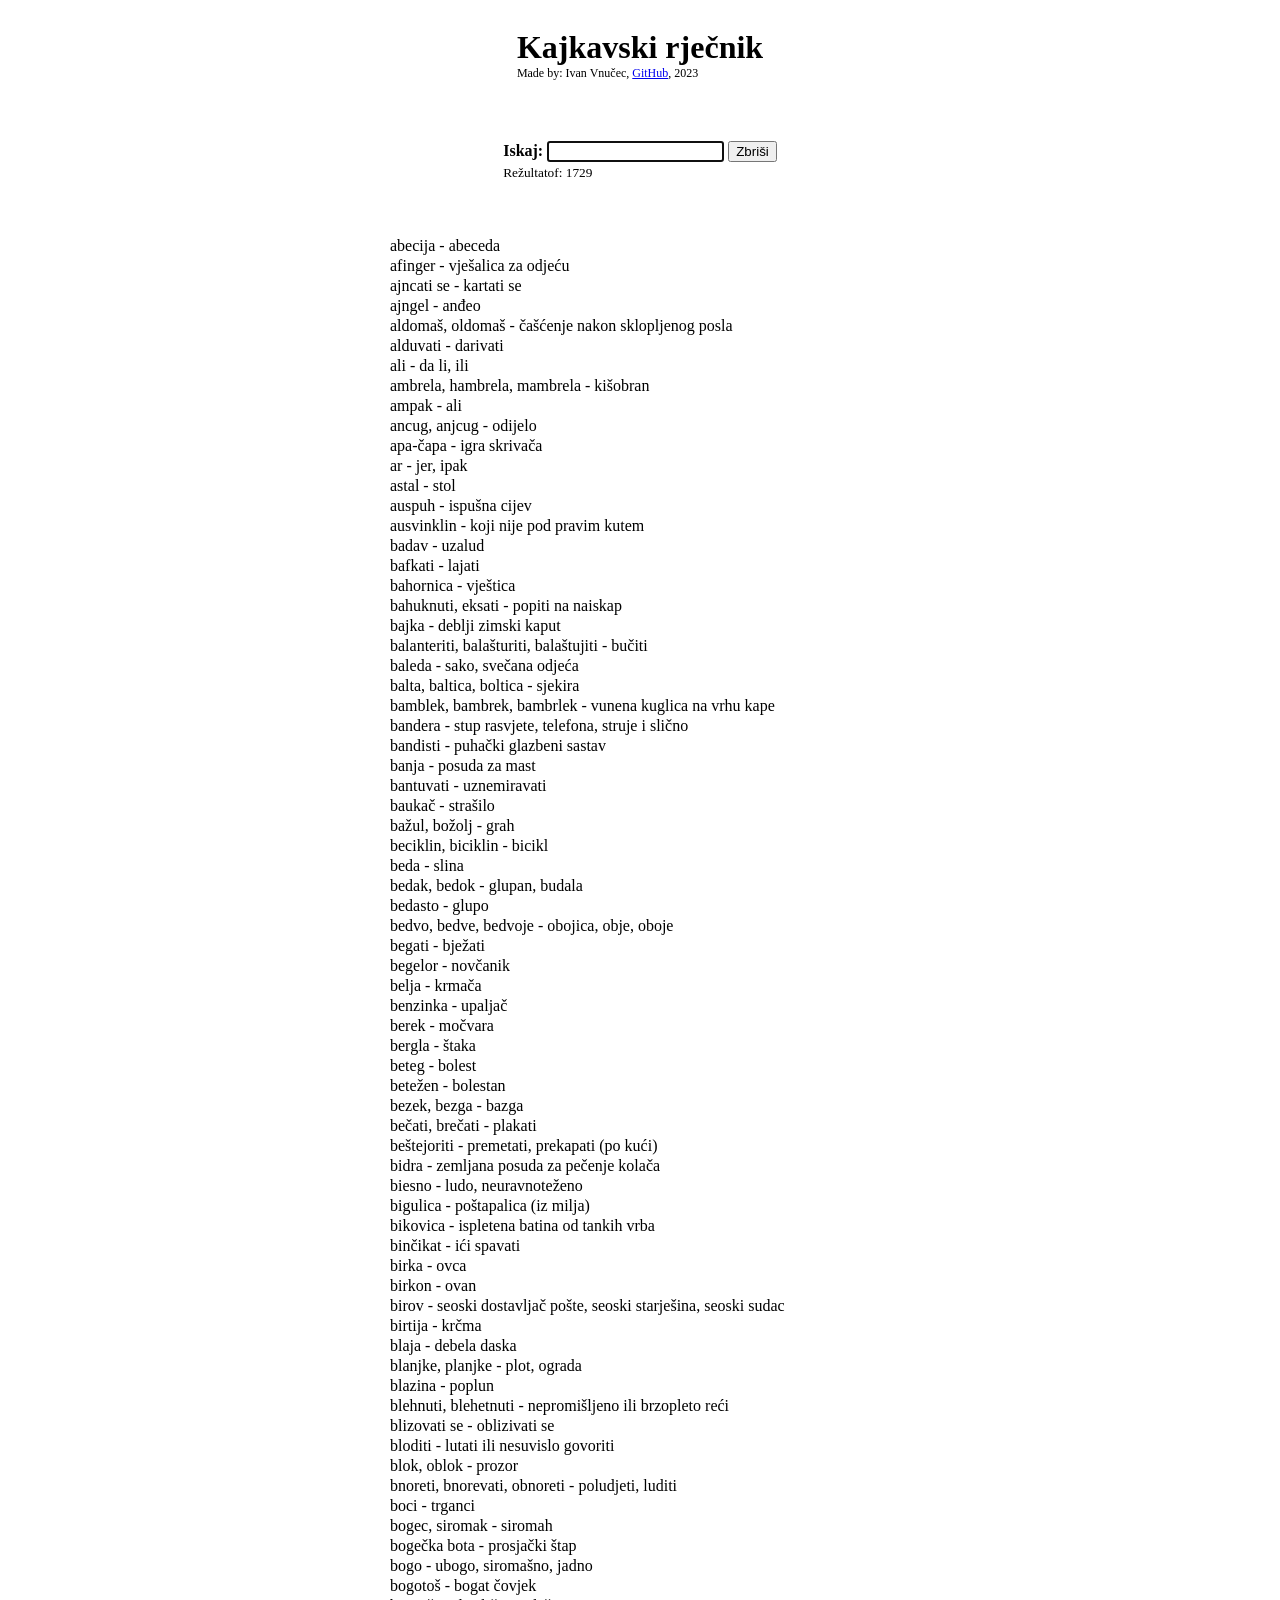
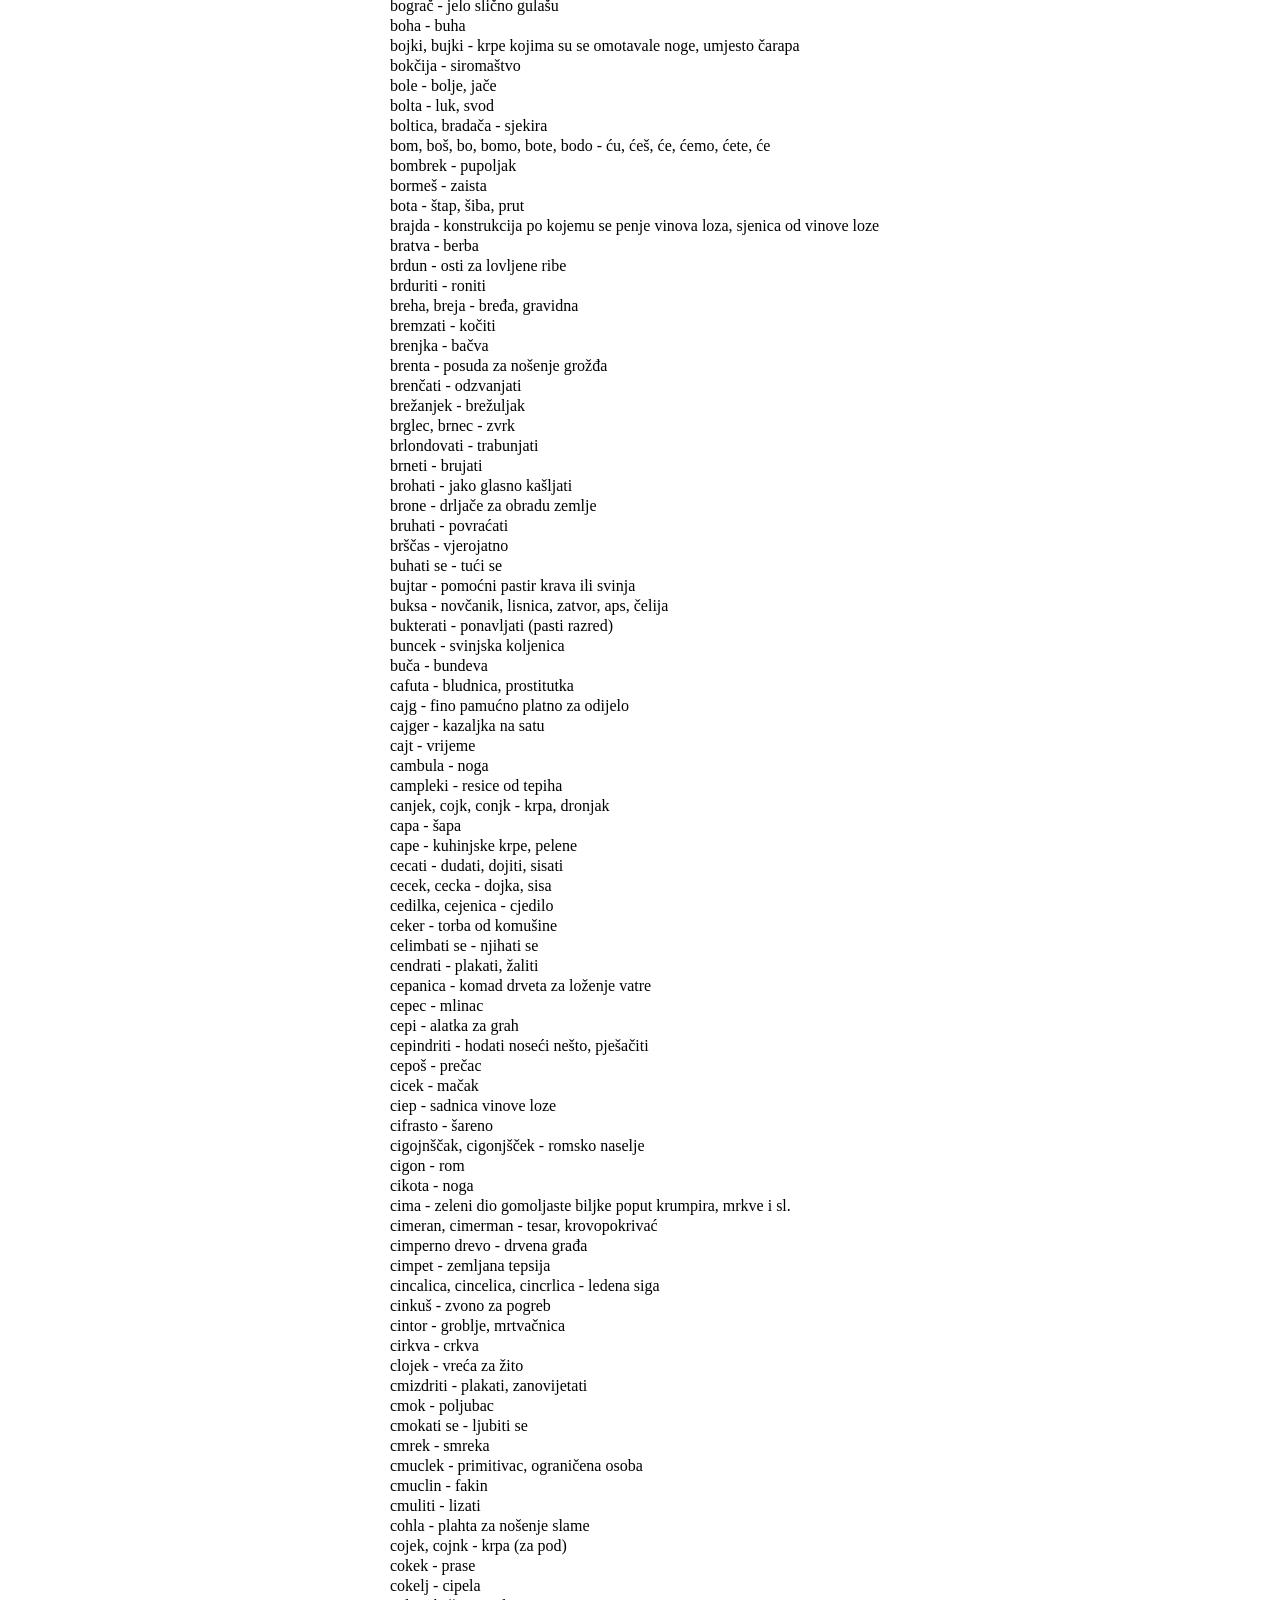
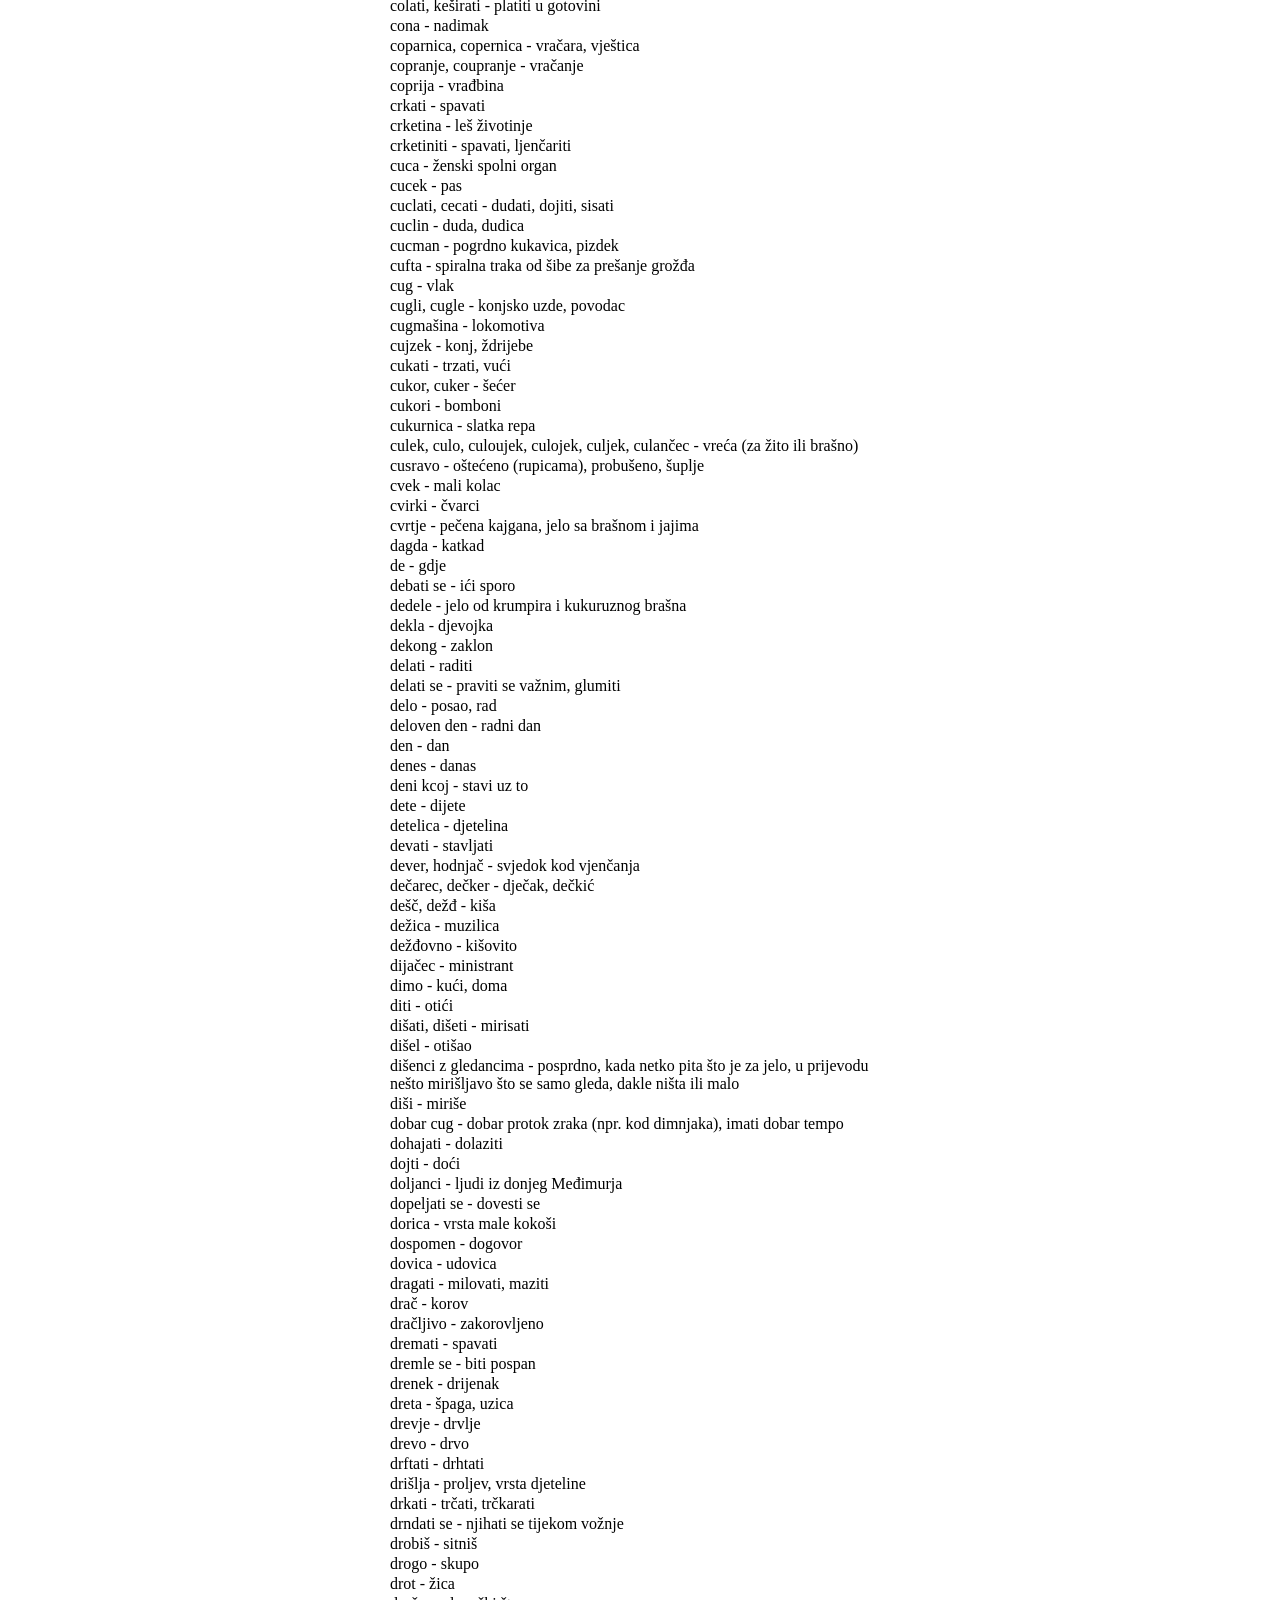
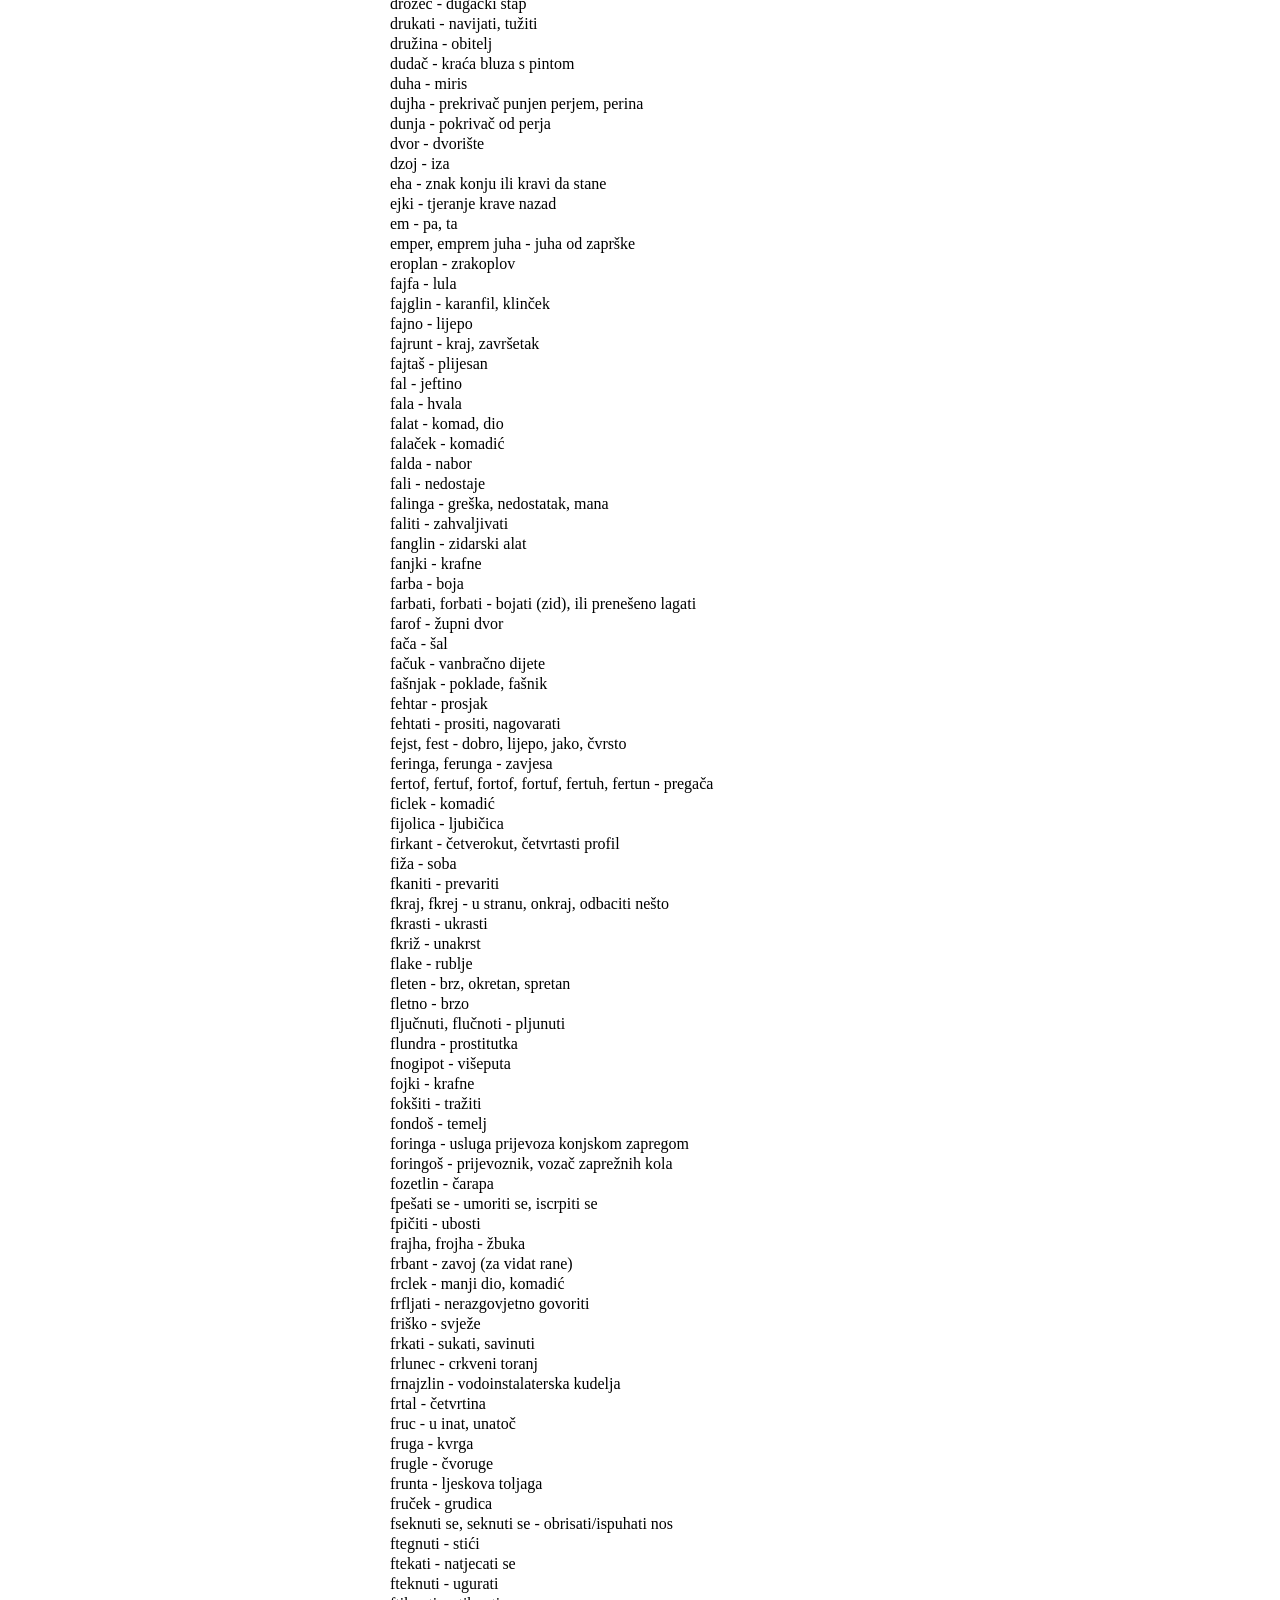
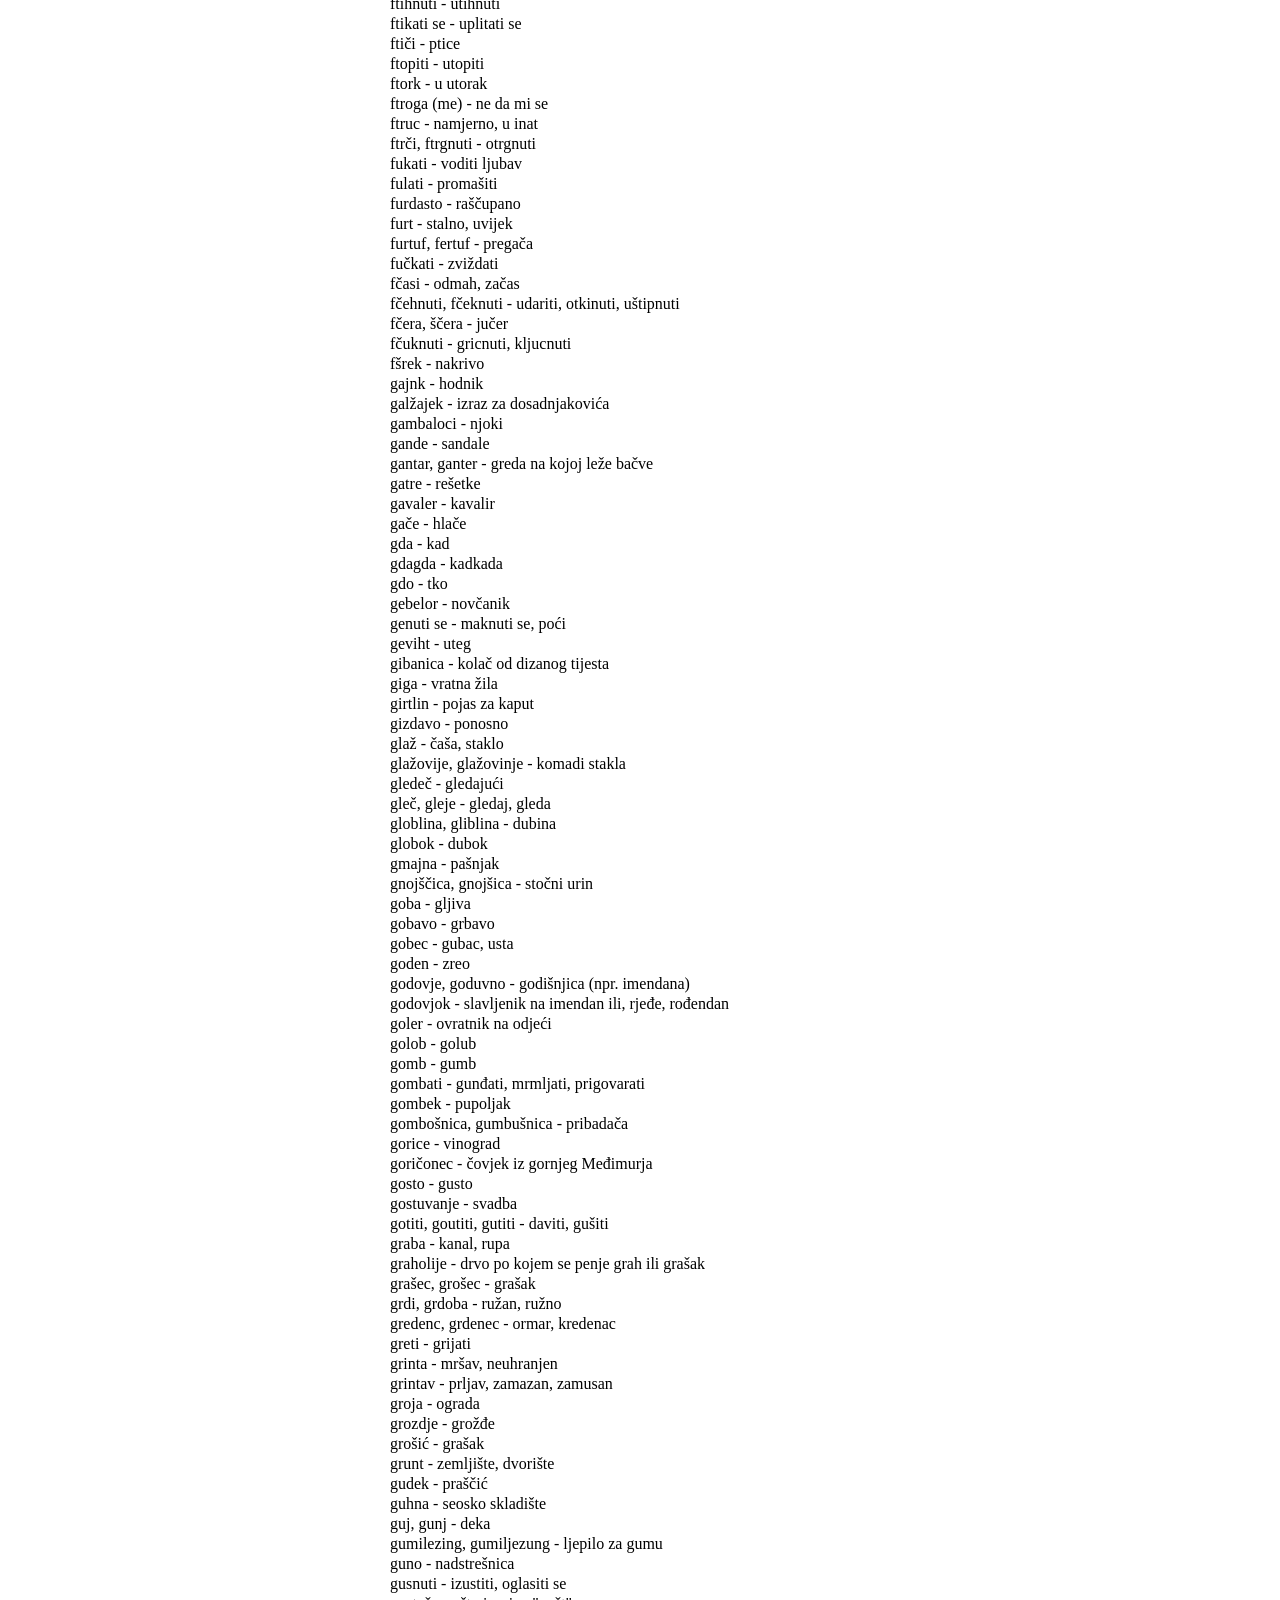
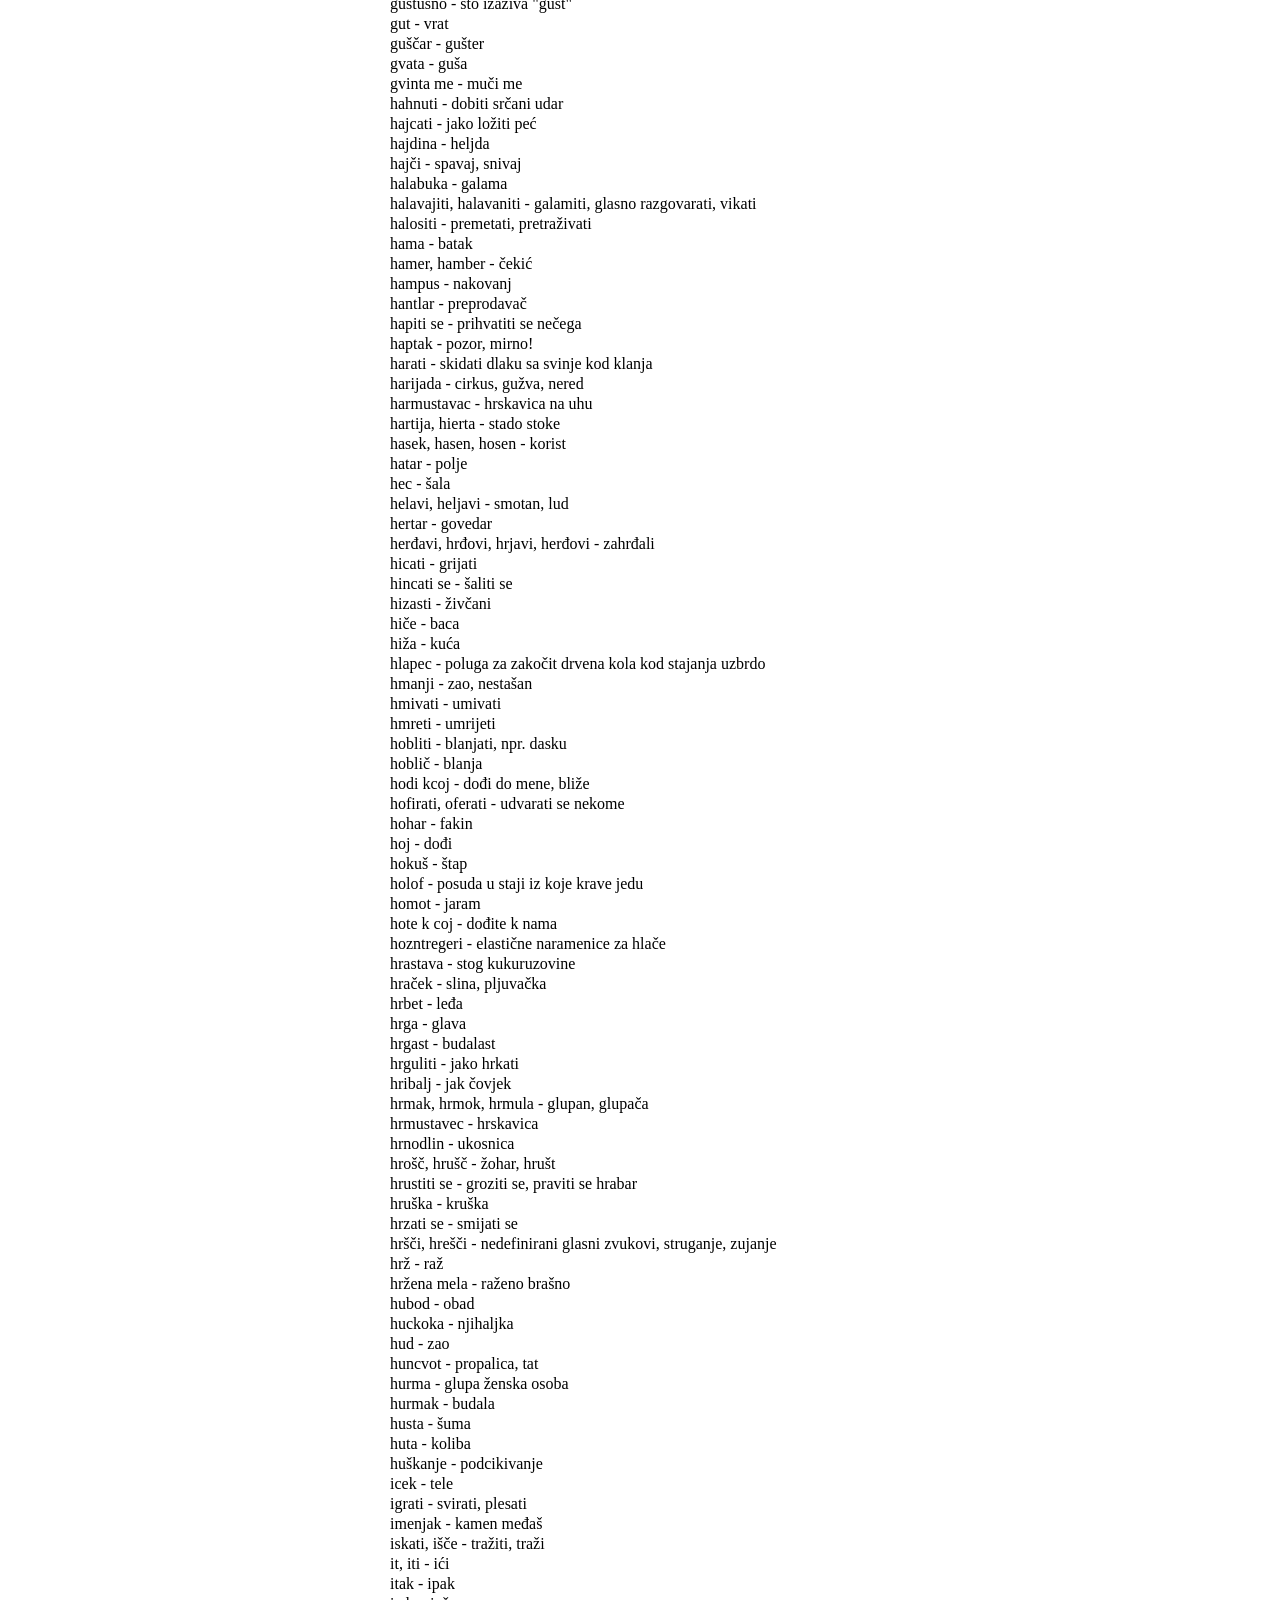
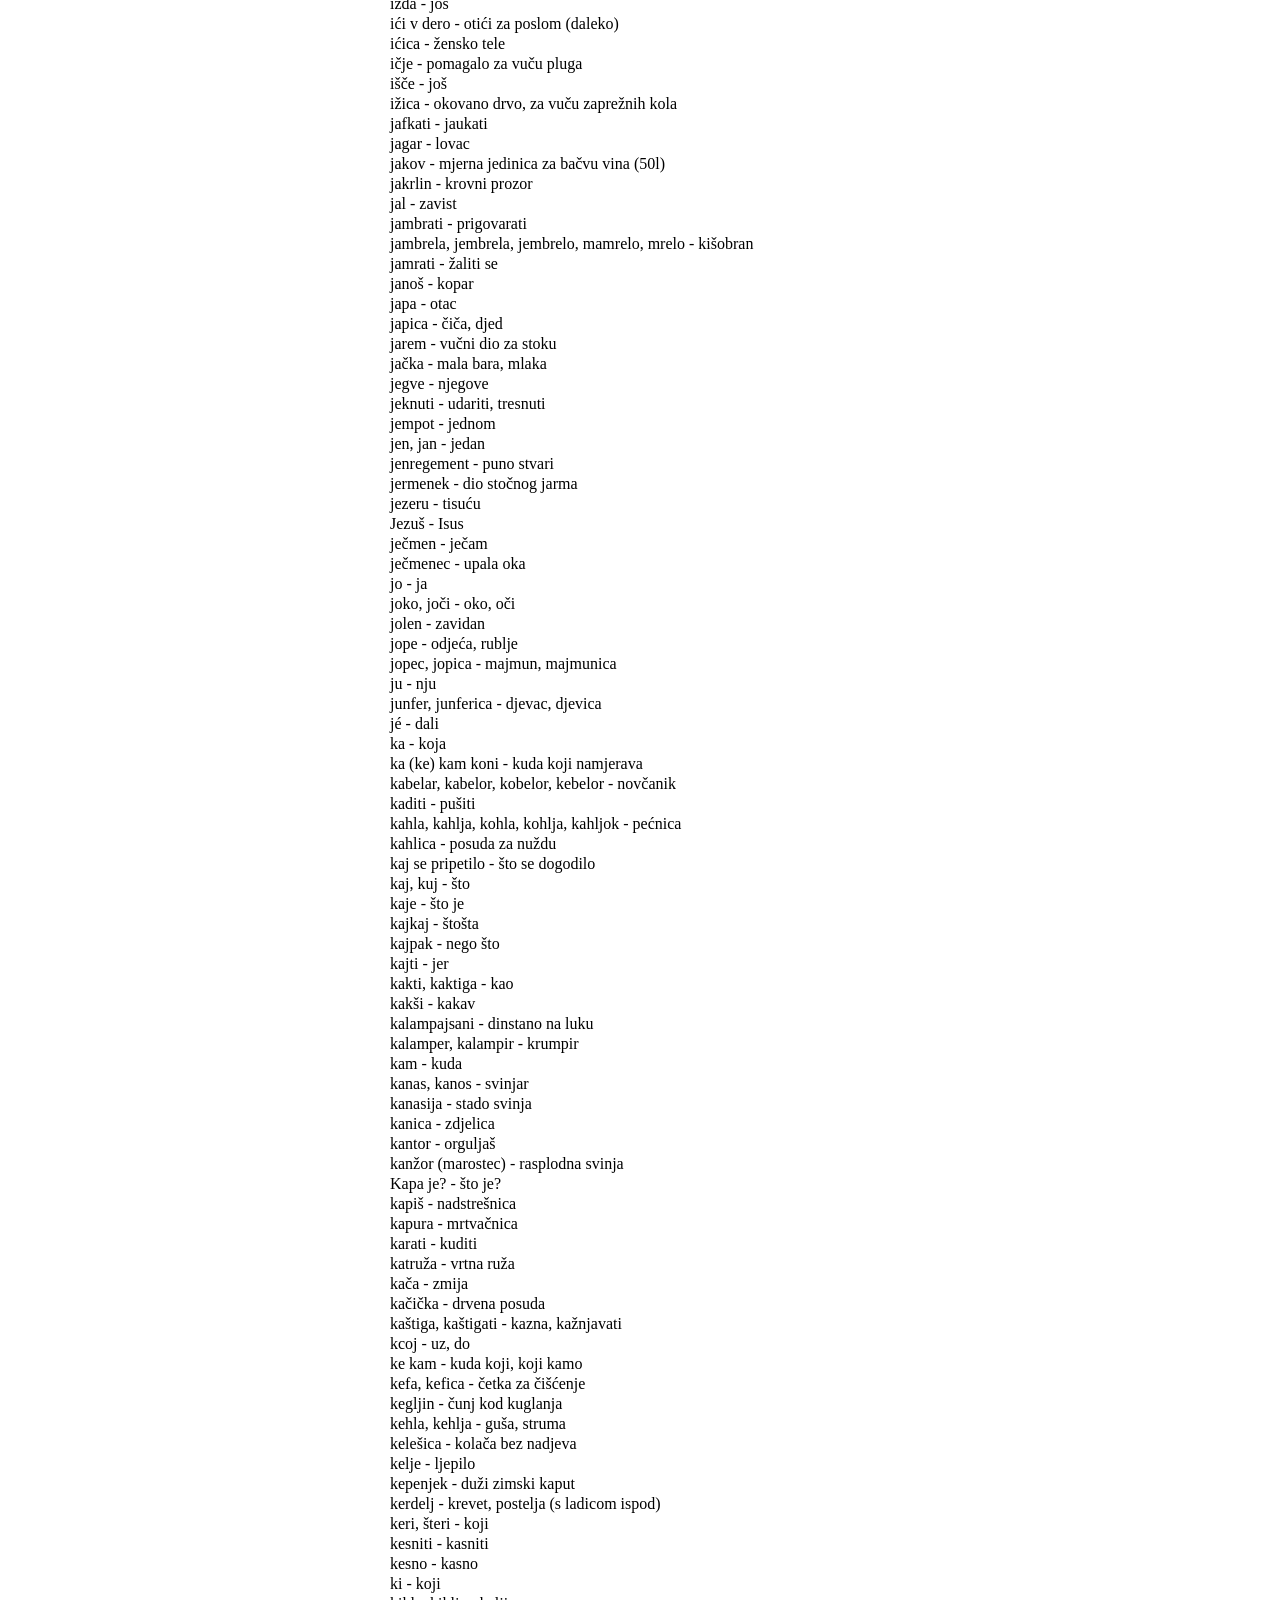
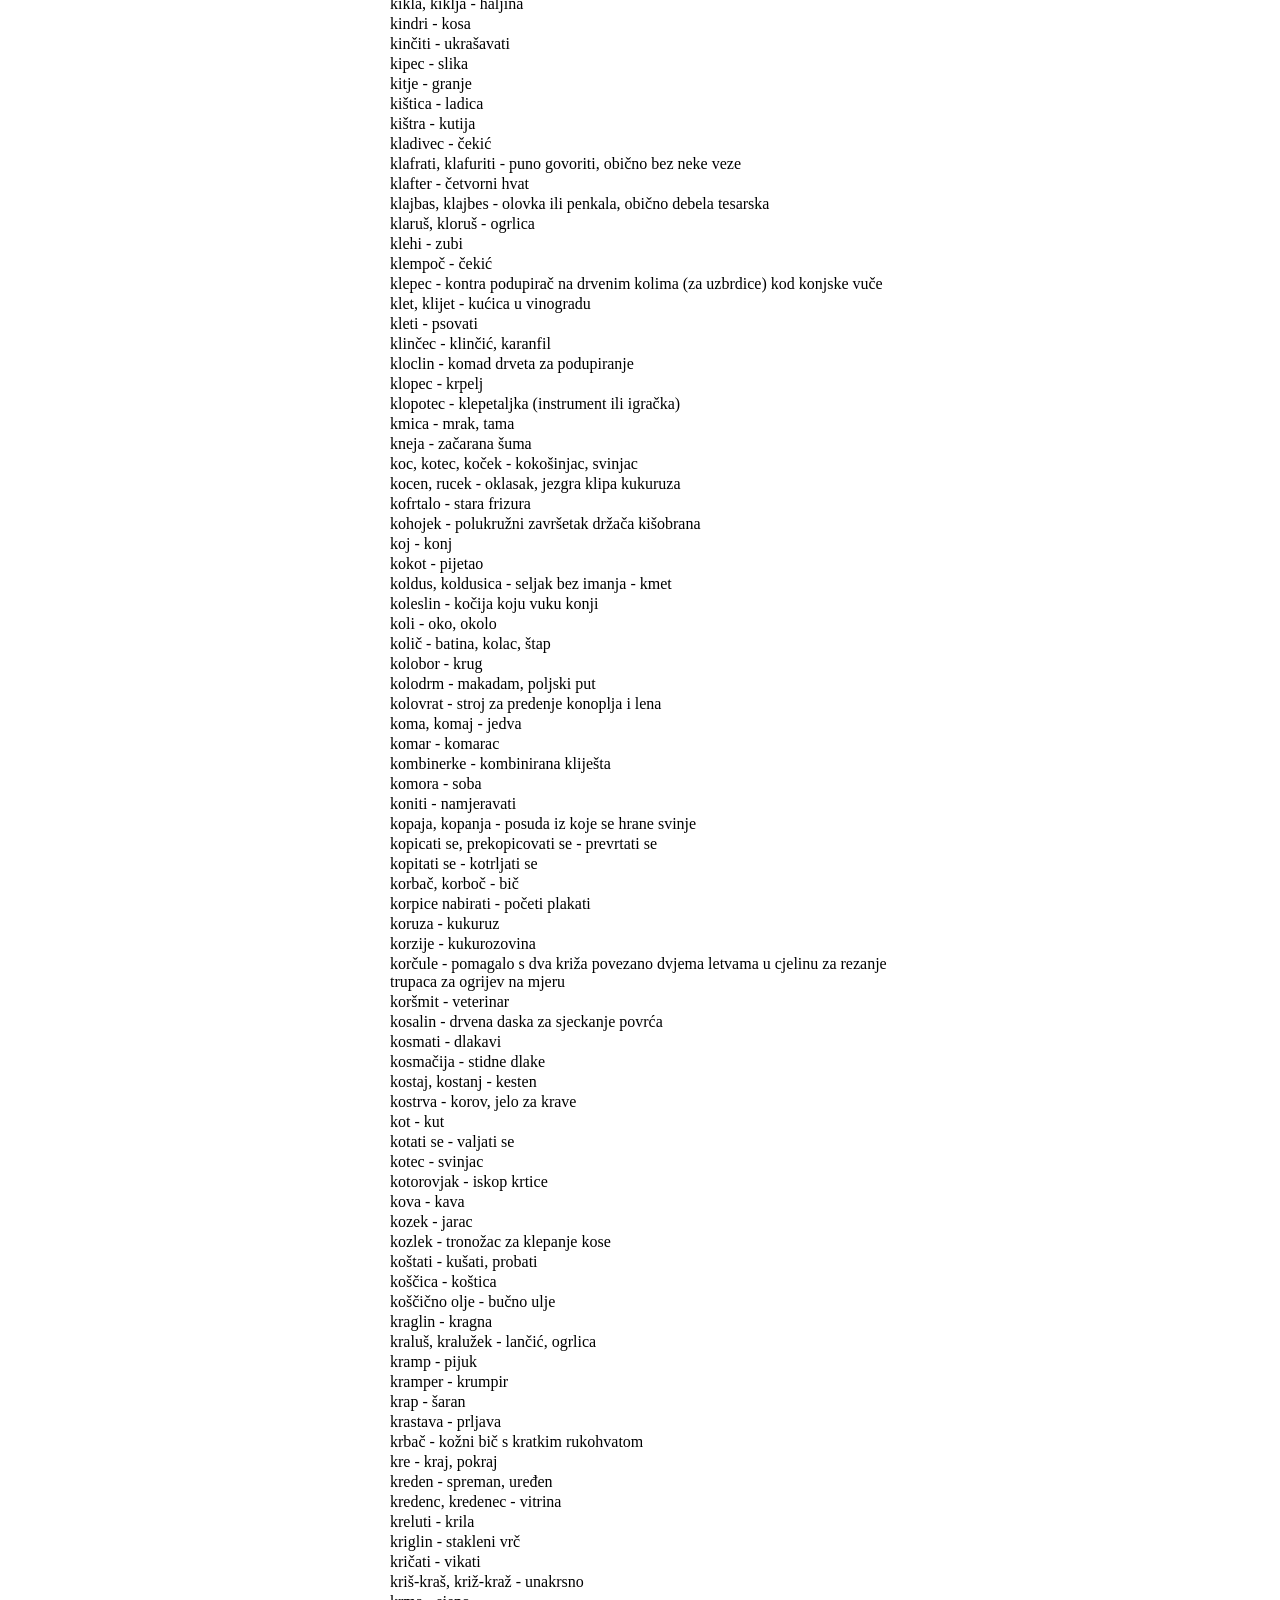
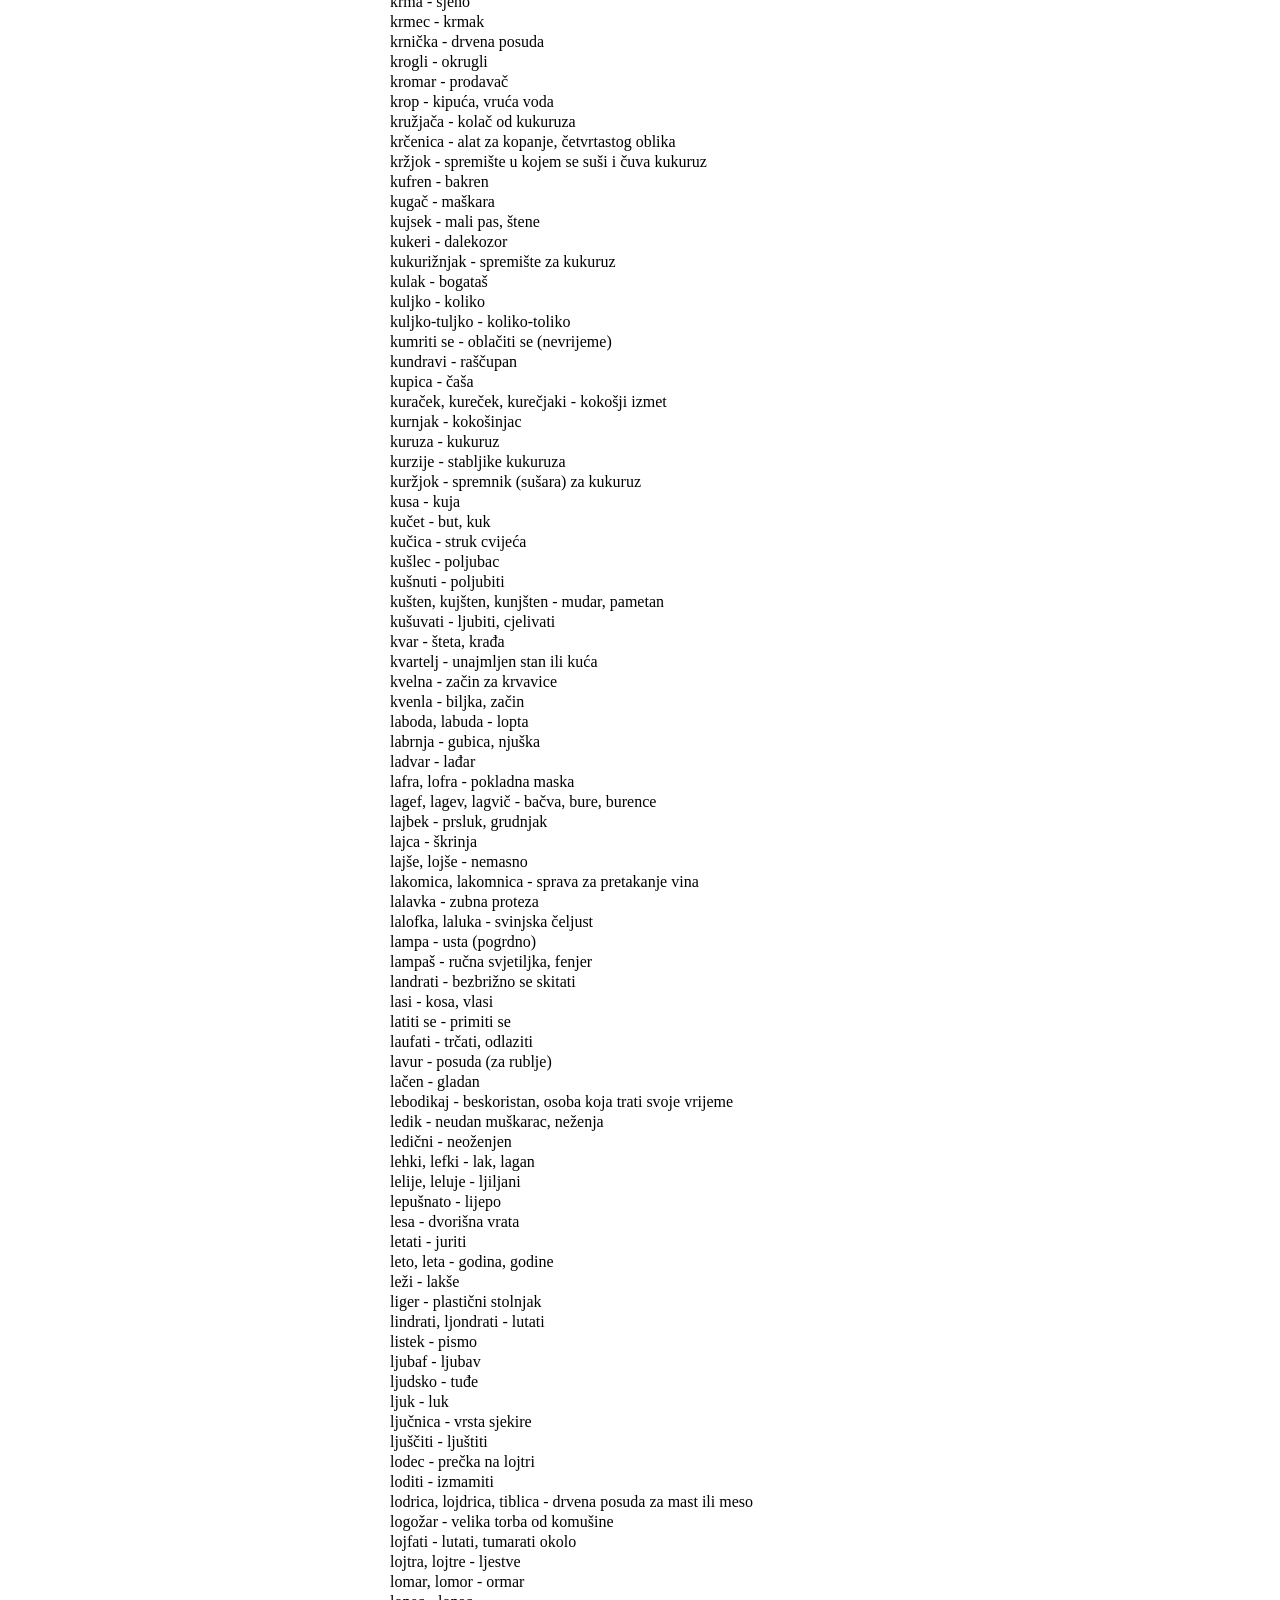
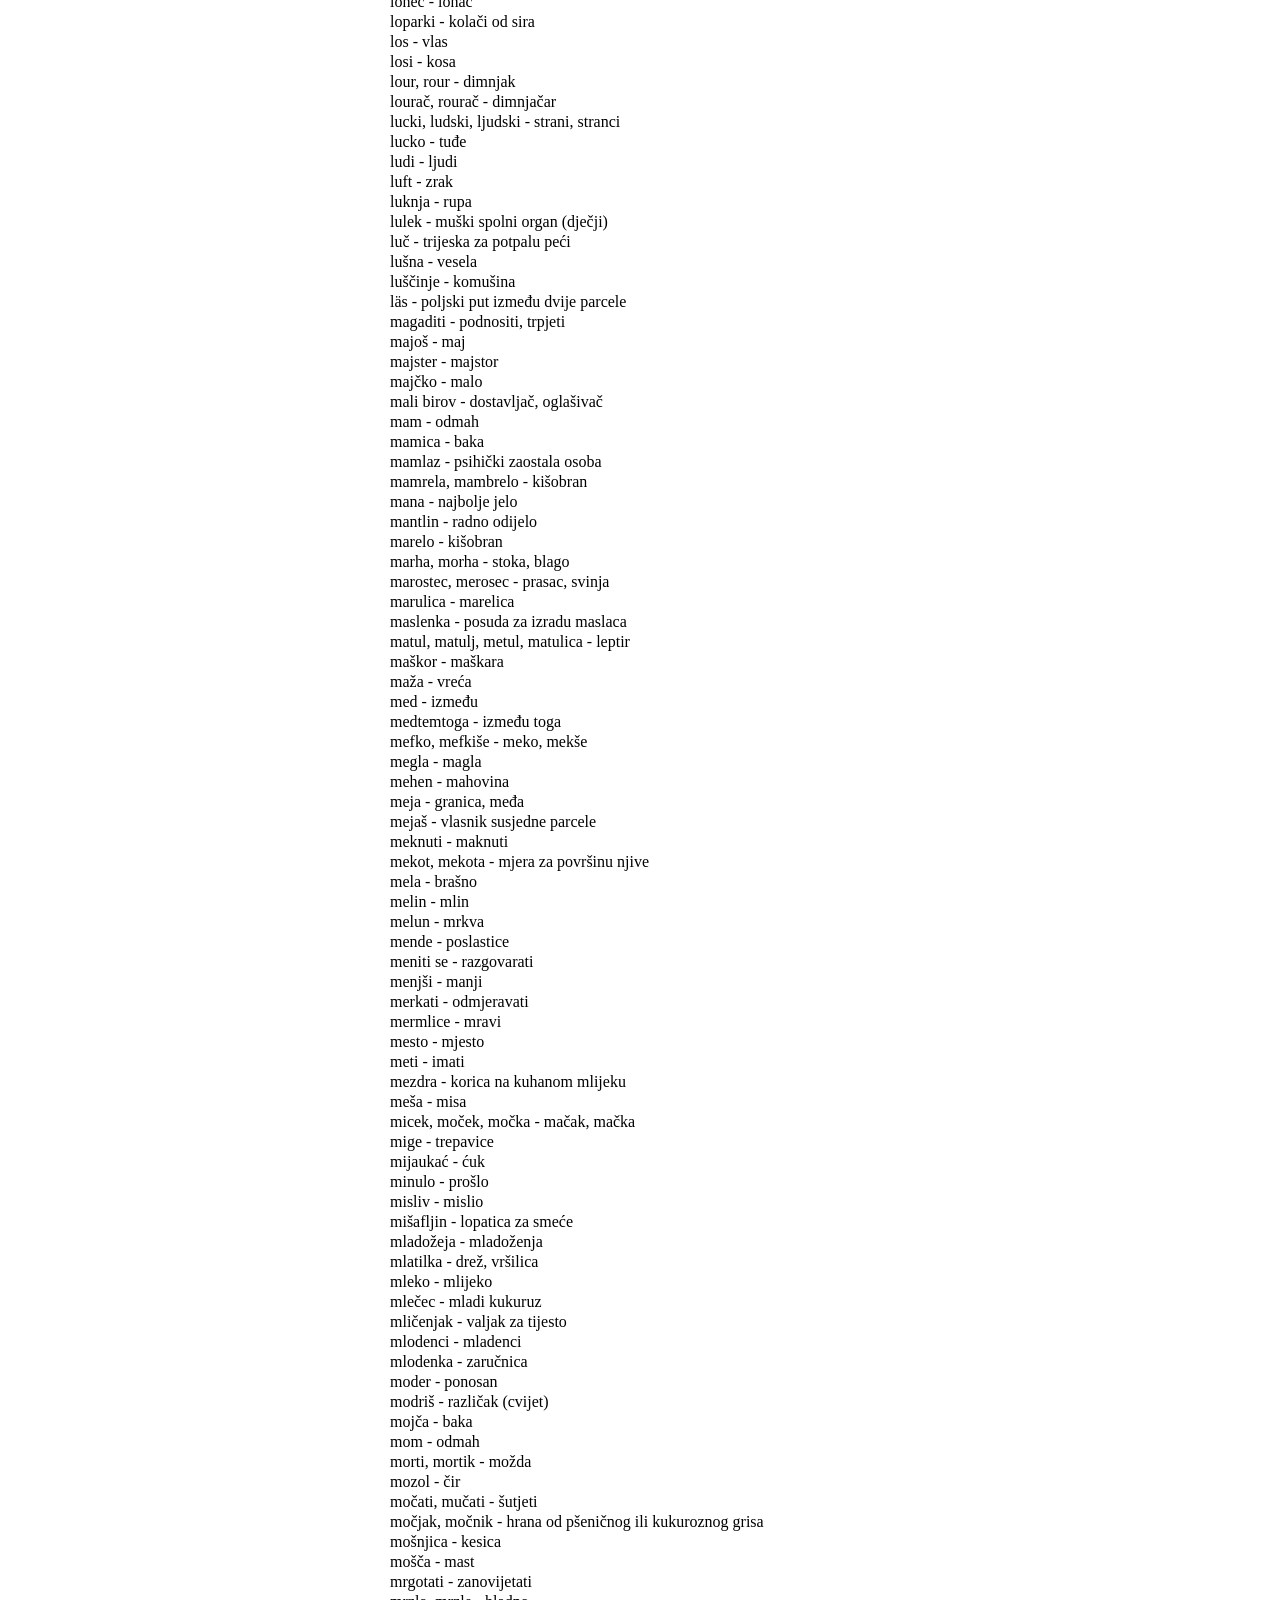
==== index.html @ 1bb7ad59 "space out things" ====
<!DOCTYPE html>
<html lang="hr">

<head>
    <meta charset="UTF-8">
    <meta http-equiv="X-UA-Compatible" content="IE=edge">
    <meta name="viewport" content="width=device-width, initial-scale=1.0">
    <link rel="shortcut icon" href="favicon.ico?">
    <title>Kajkavski rječnik</title>

    <script src="dictionary.js"></script>
    <script src="app.js"></script>
</head>

<style>
    body {
        padding: 0 8px;
    }

    li {
        margin: 2px 0;
    }

    mark {
        background-color: rgba(190, 150, 0, 0.3);
        color: unset;
    }

    .center {
        display: flex;
        justify-content: center;
        margin: 0 auto;
    }
</style>

<body onload="searchAndDisplay();">
    <div class="center" style="margin-bottom: 30px;">
        <div>
            <h1 style="margin-bottom: 0;">Kajkavski rječnik</h1>
            <div style="margin-bottom: 30px; font-size: 9pt;">Made by: Ivan Vnučec, <a
                    href="https://github.com/IvanVnucec/kajkavski-rjecnik">GitHub</a>, 2023</div>
        </div>
    </div>

    <div class="center" style="margin-bottom: 30px;">
        <div>
            <form onsubmit="searchAndDisplay(); return false;">
                <label for="search" style="font-weight: bold;">Iskaj:</label>
                <input type="text" id="search" autofocus="">
                <button type="button" id="clearBtn" onclick="onClear()">Zbriši</button>
            </form>

            <div style="margin: 3px 0 8px 0; font-size: 10pt;">Režultatof: <span id="number-of-items"></span></div>
        </div>
    </div>

    <div class="center" style="max-width: 500px; justify-content: left;">
        <ul id="list" style="list-style-type: none; padding: 0;"></ul>
    </div>

    <script>
        // register event listener on search input
        const searchInput = document.getElementById('search');
        searchInput.addEventListener('input', searchAndDisplay);
    </script>
</body>

</html>
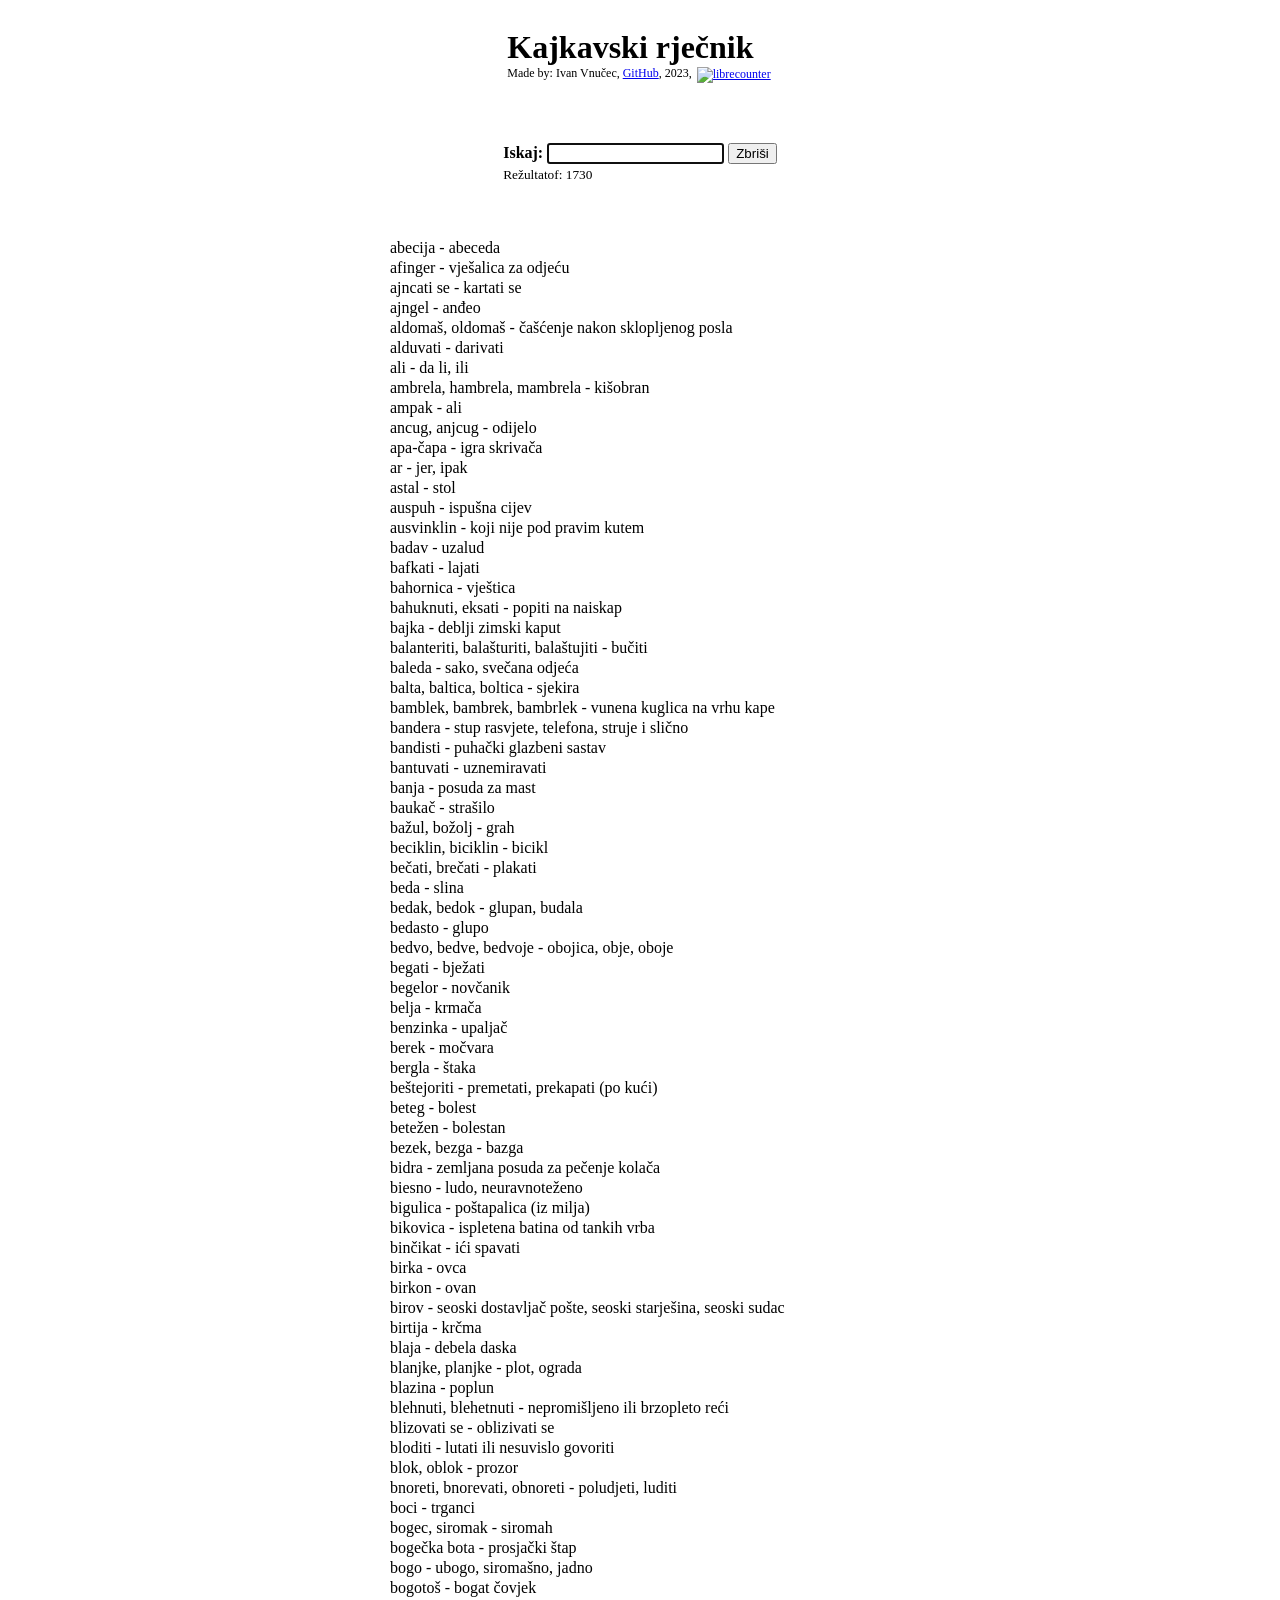
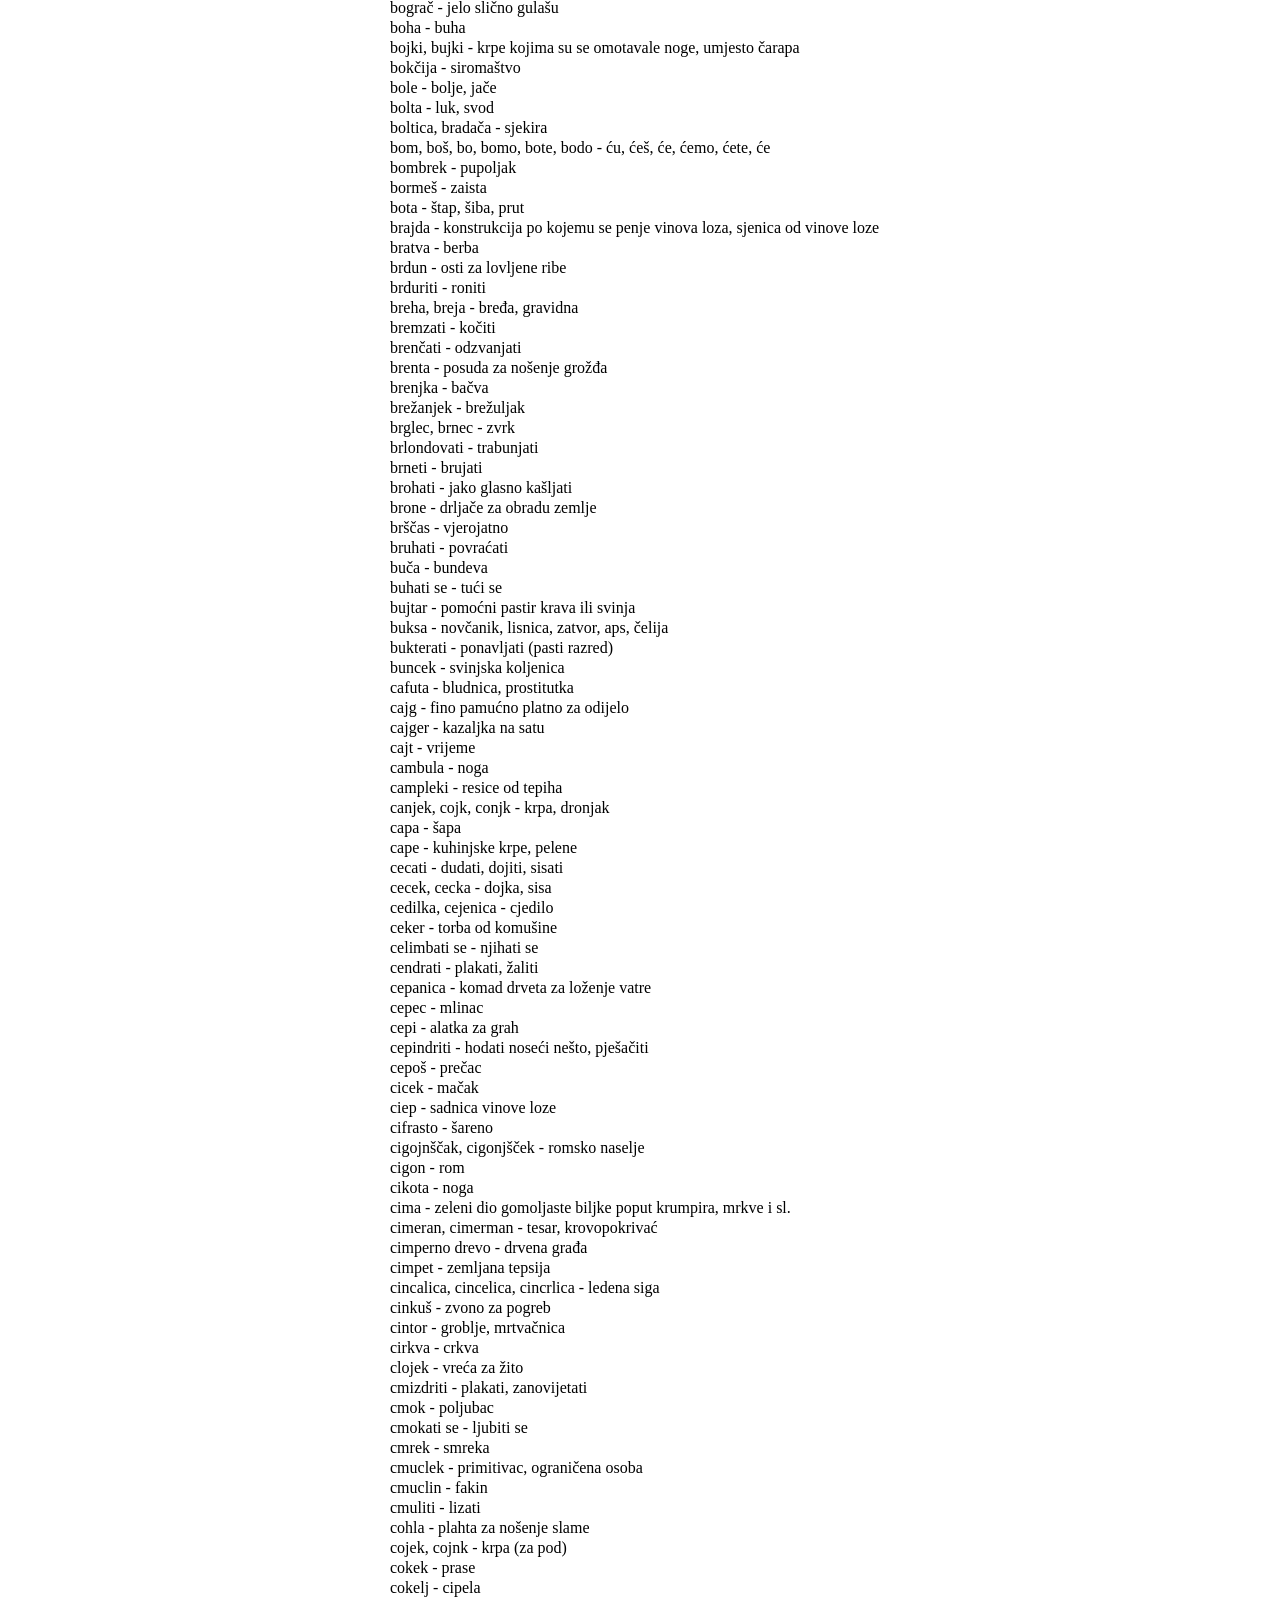
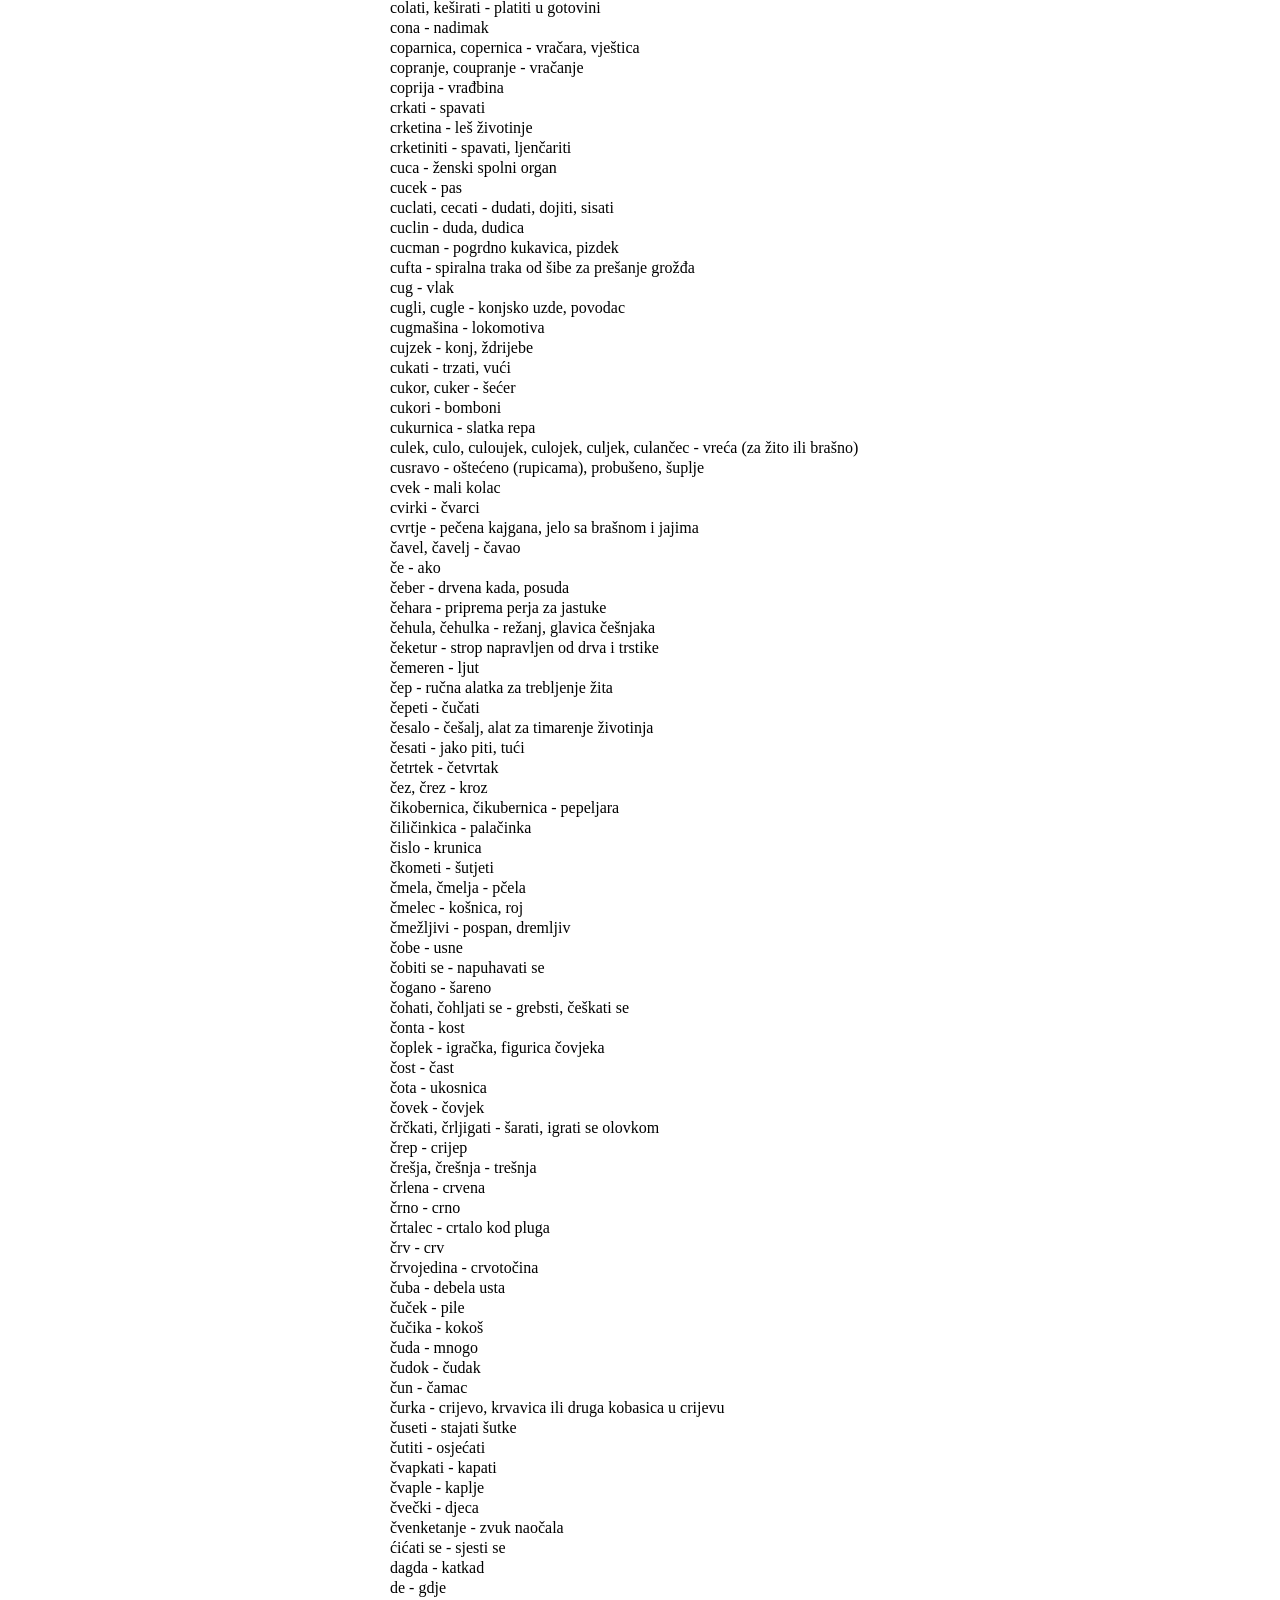
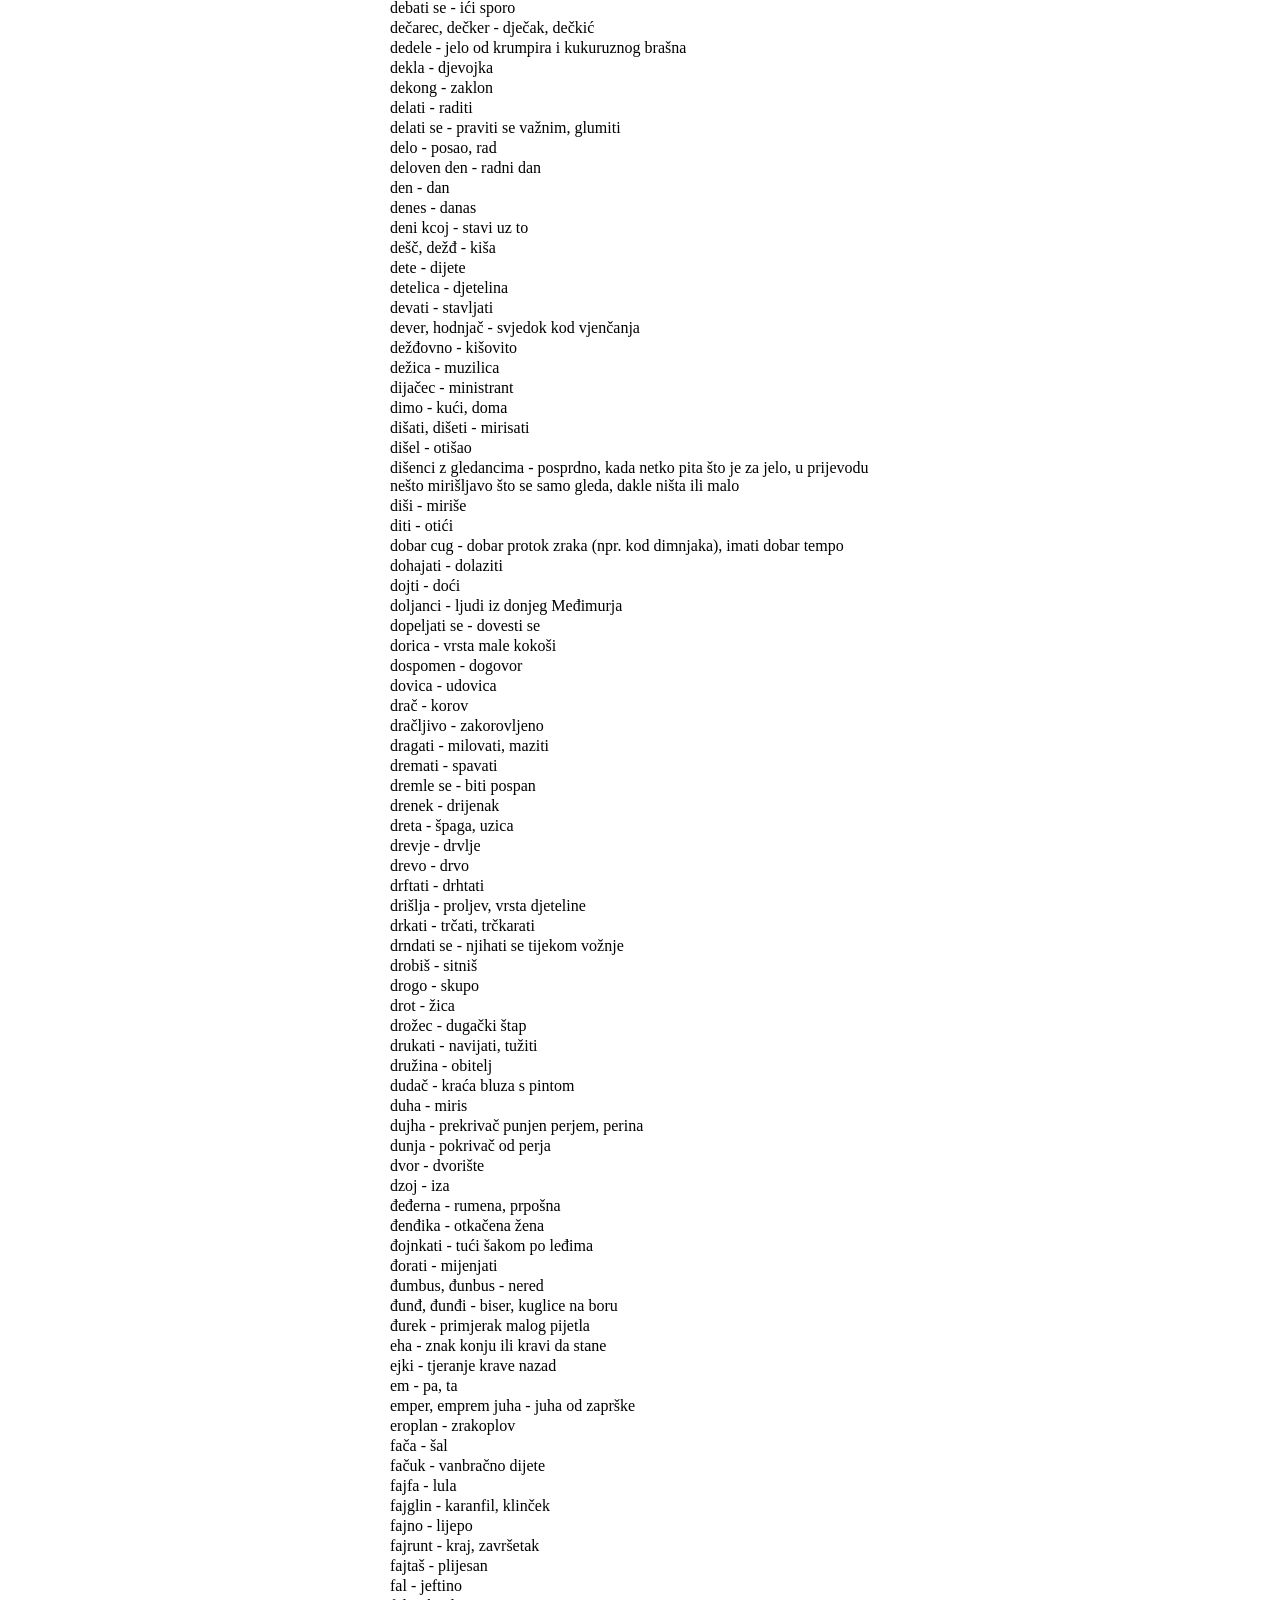
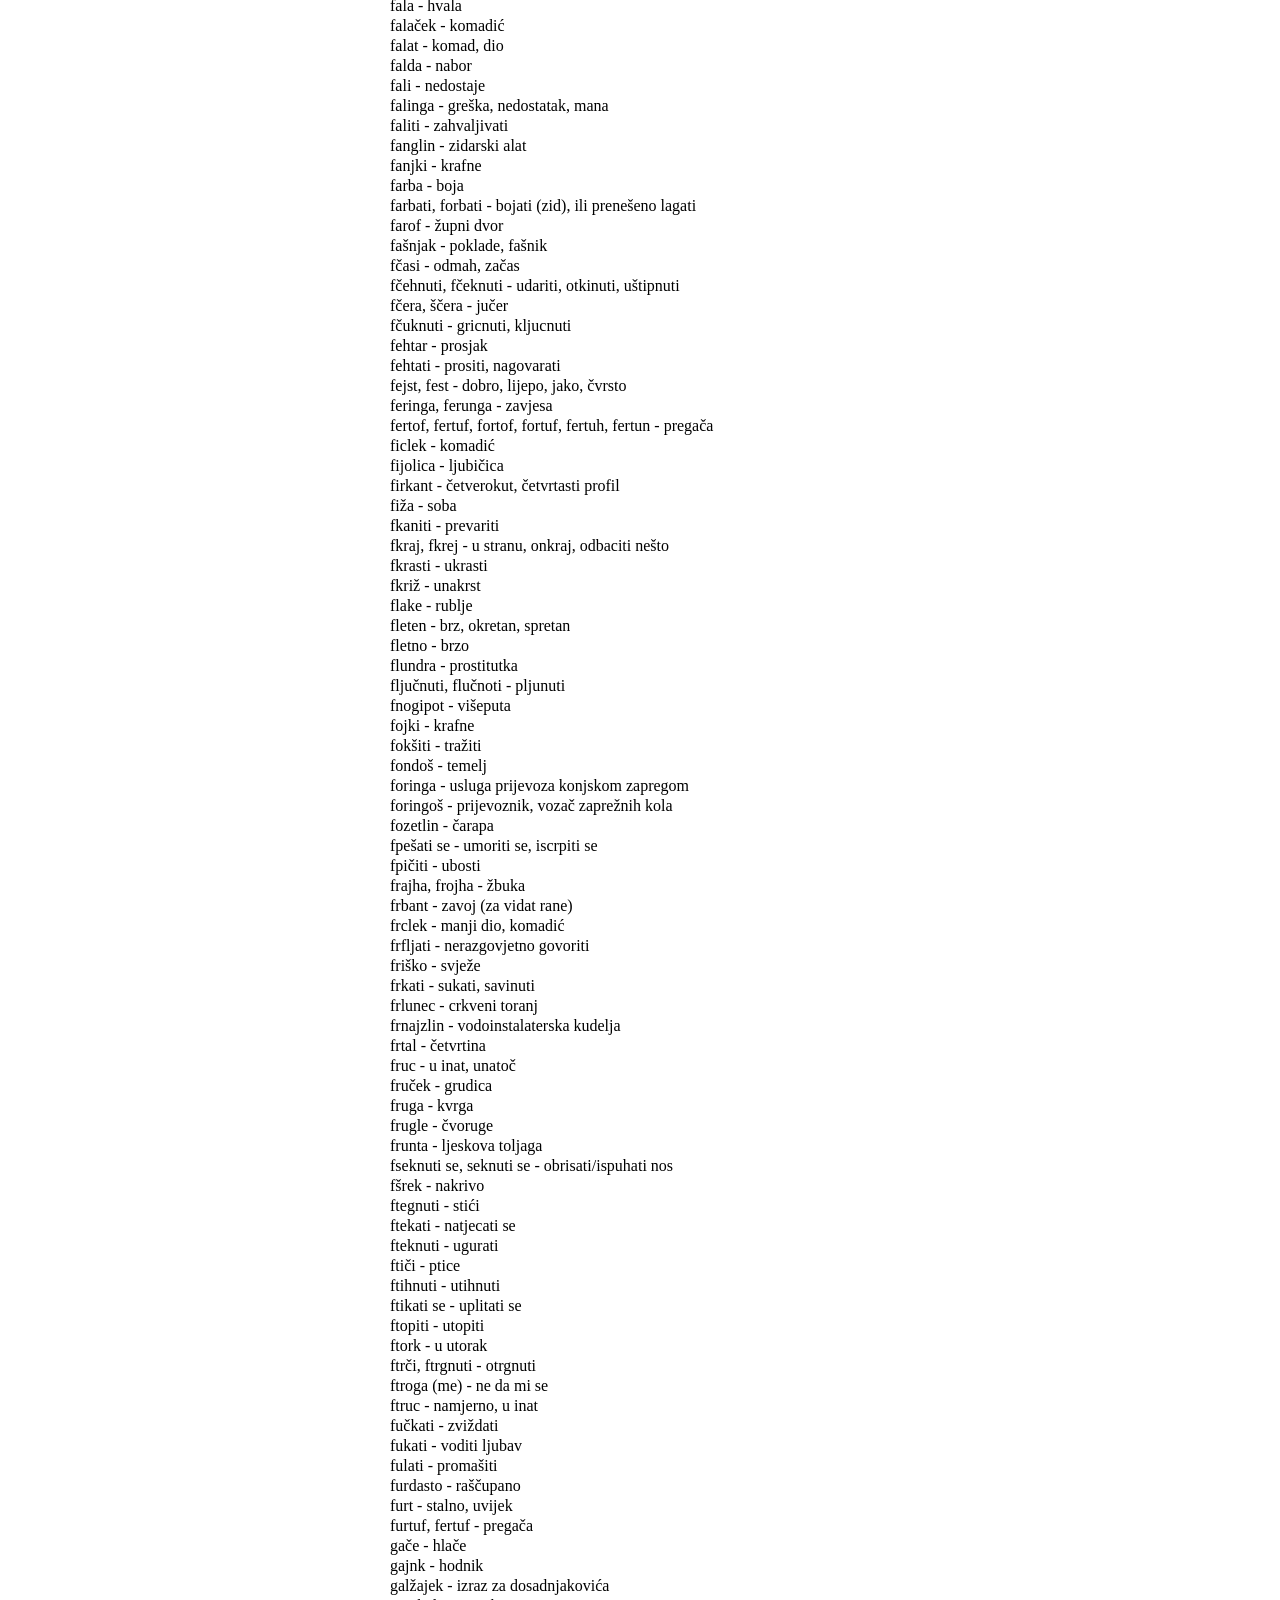
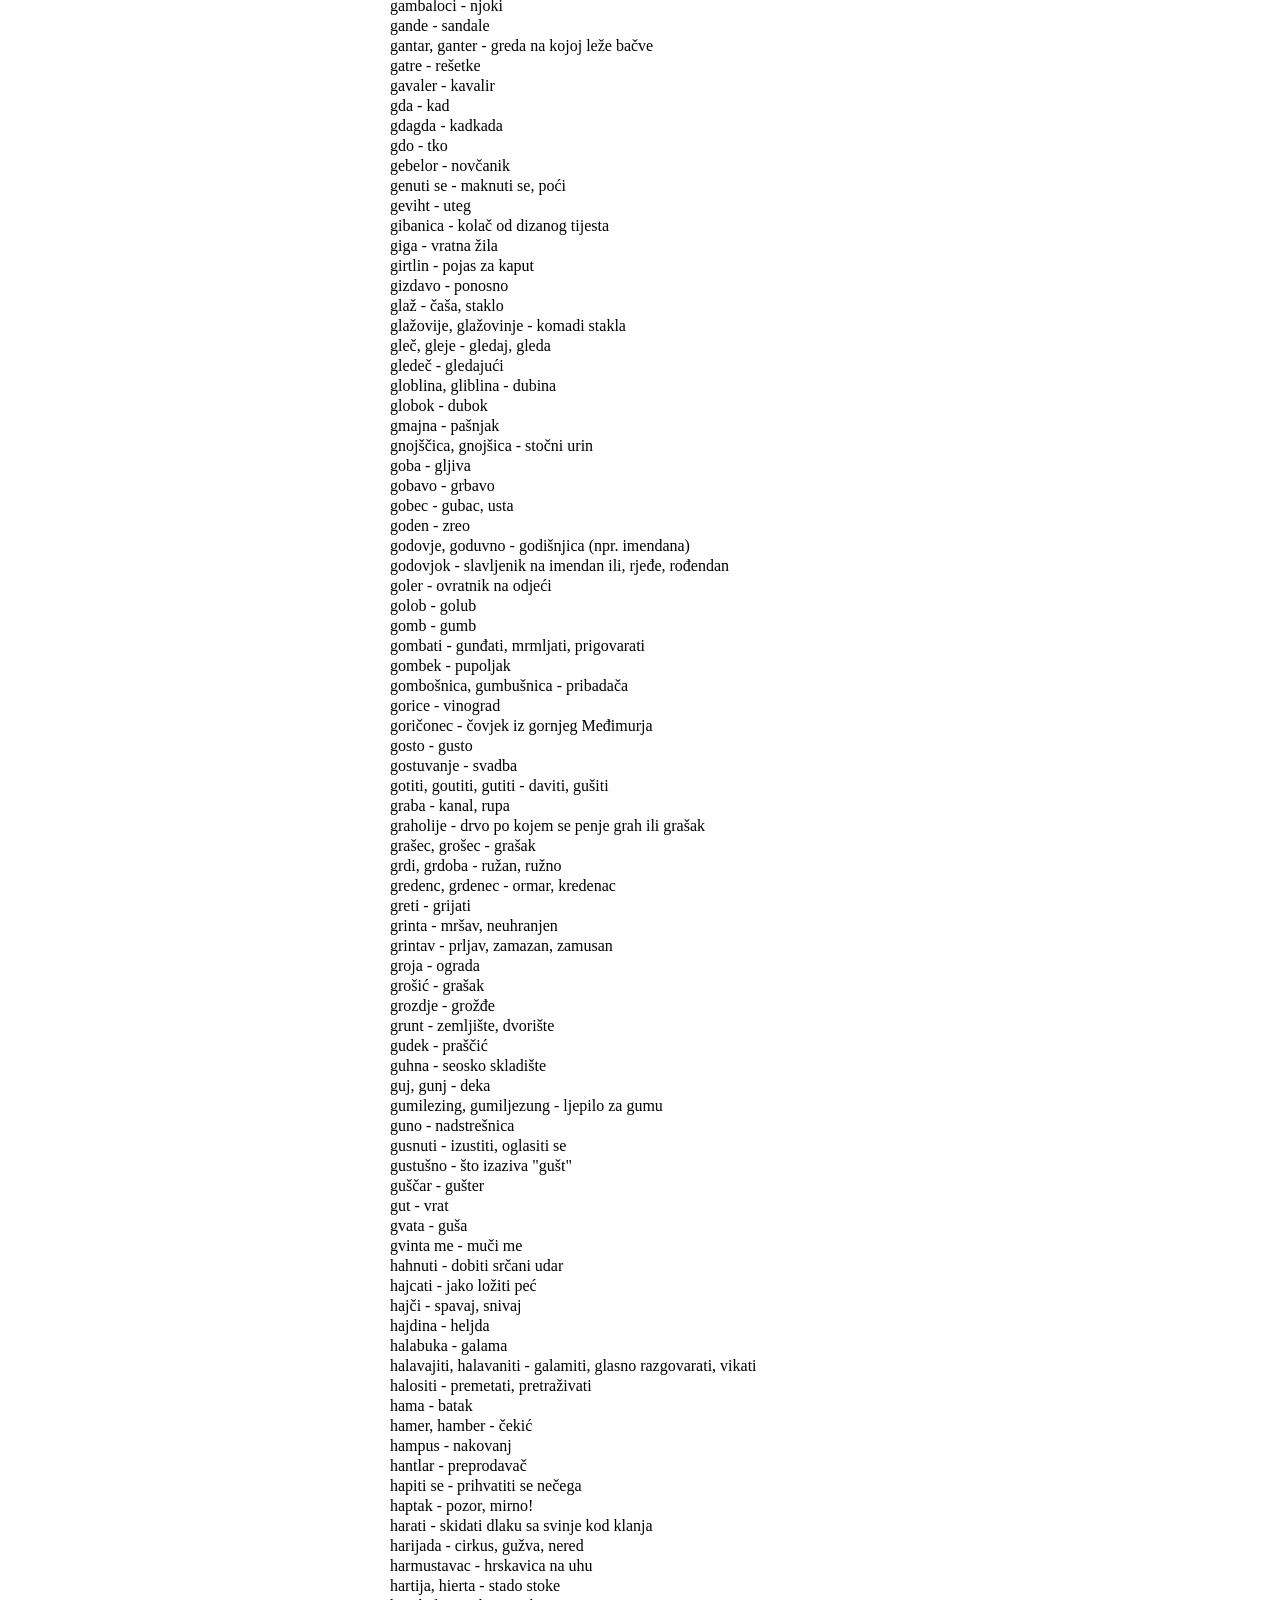
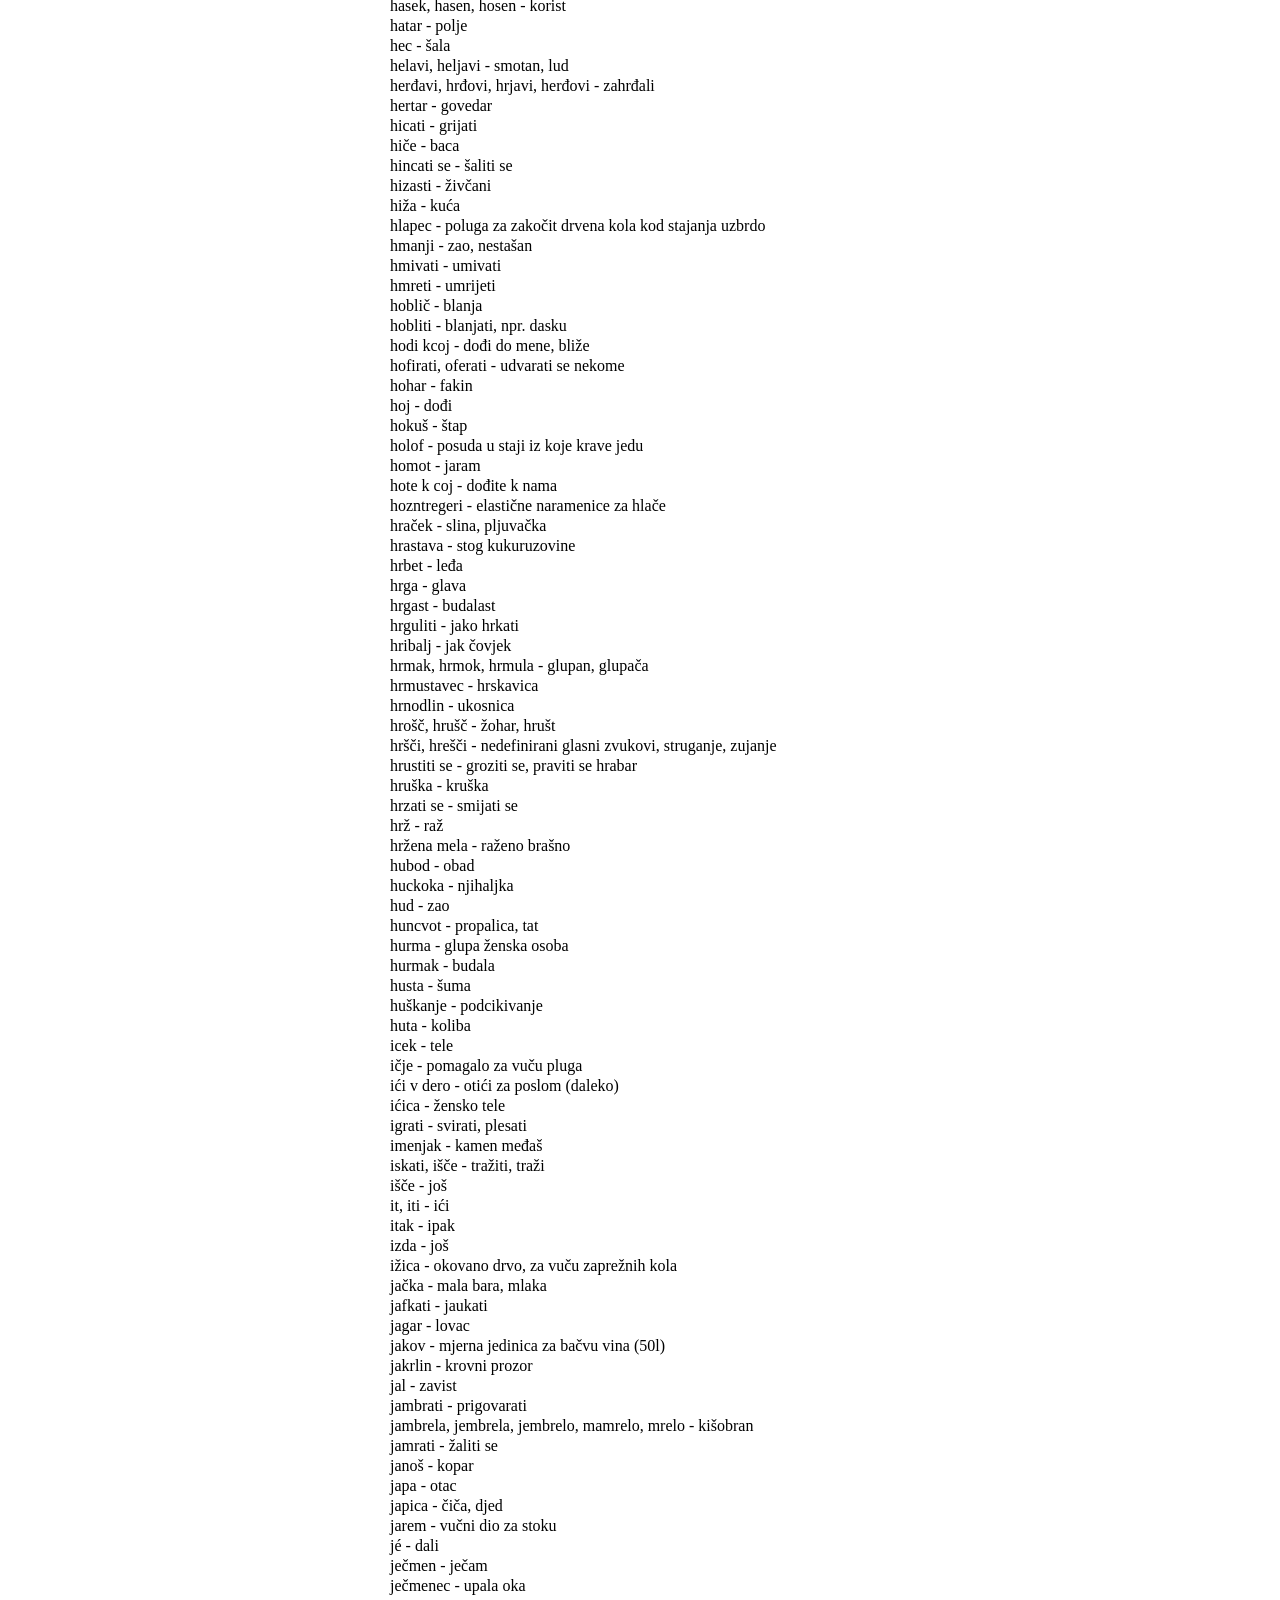
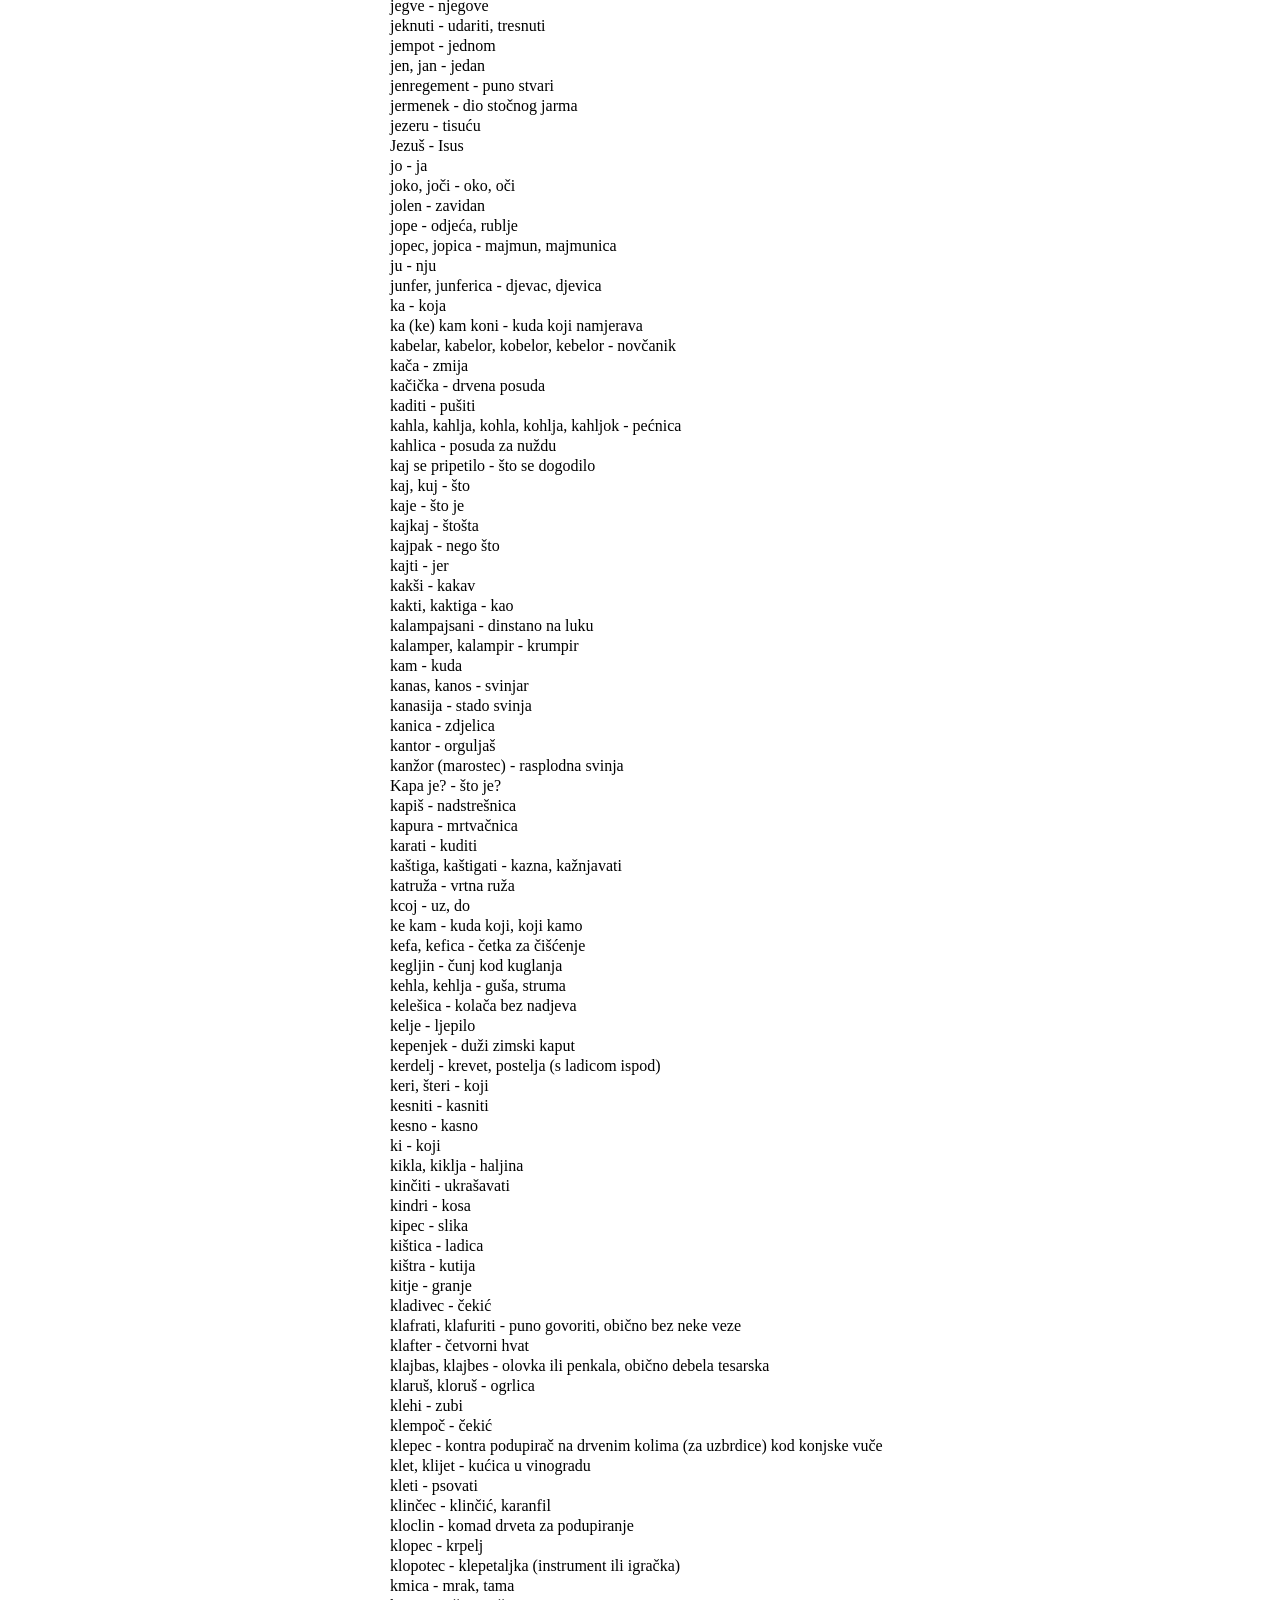
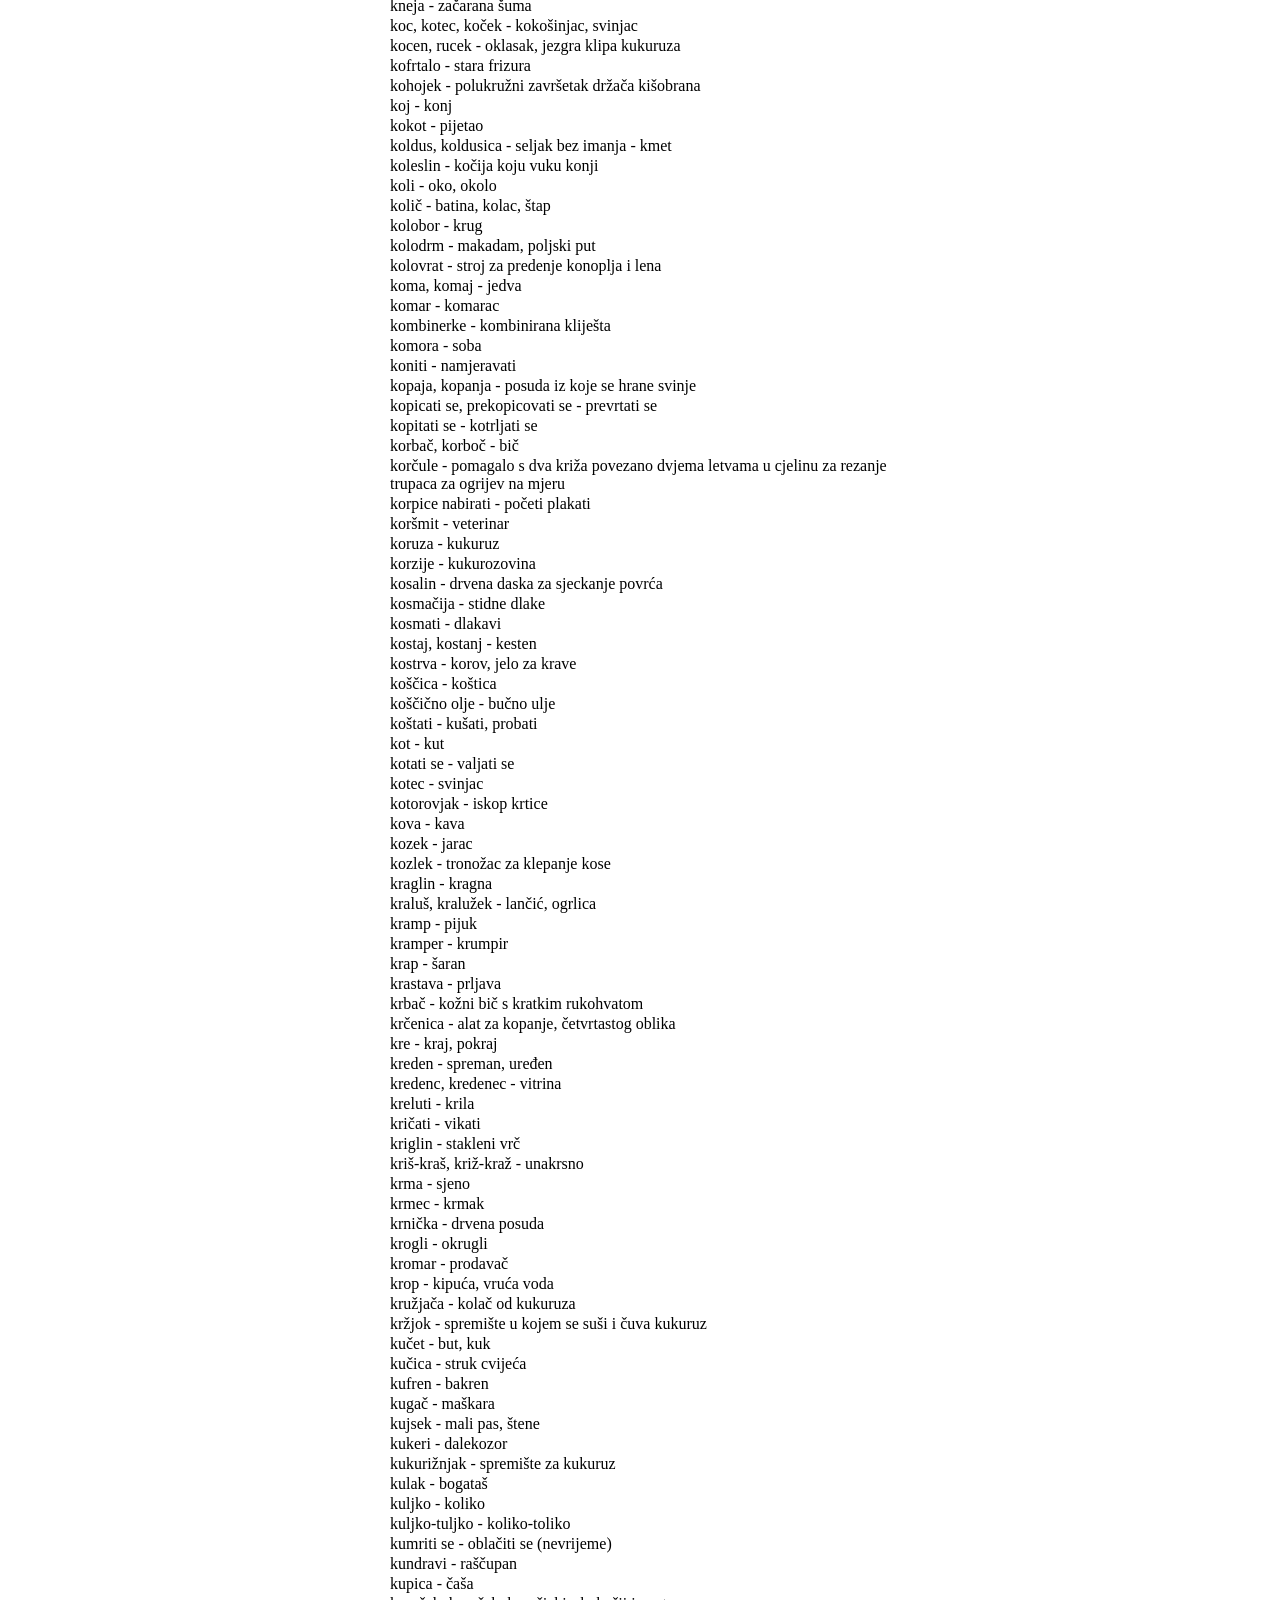
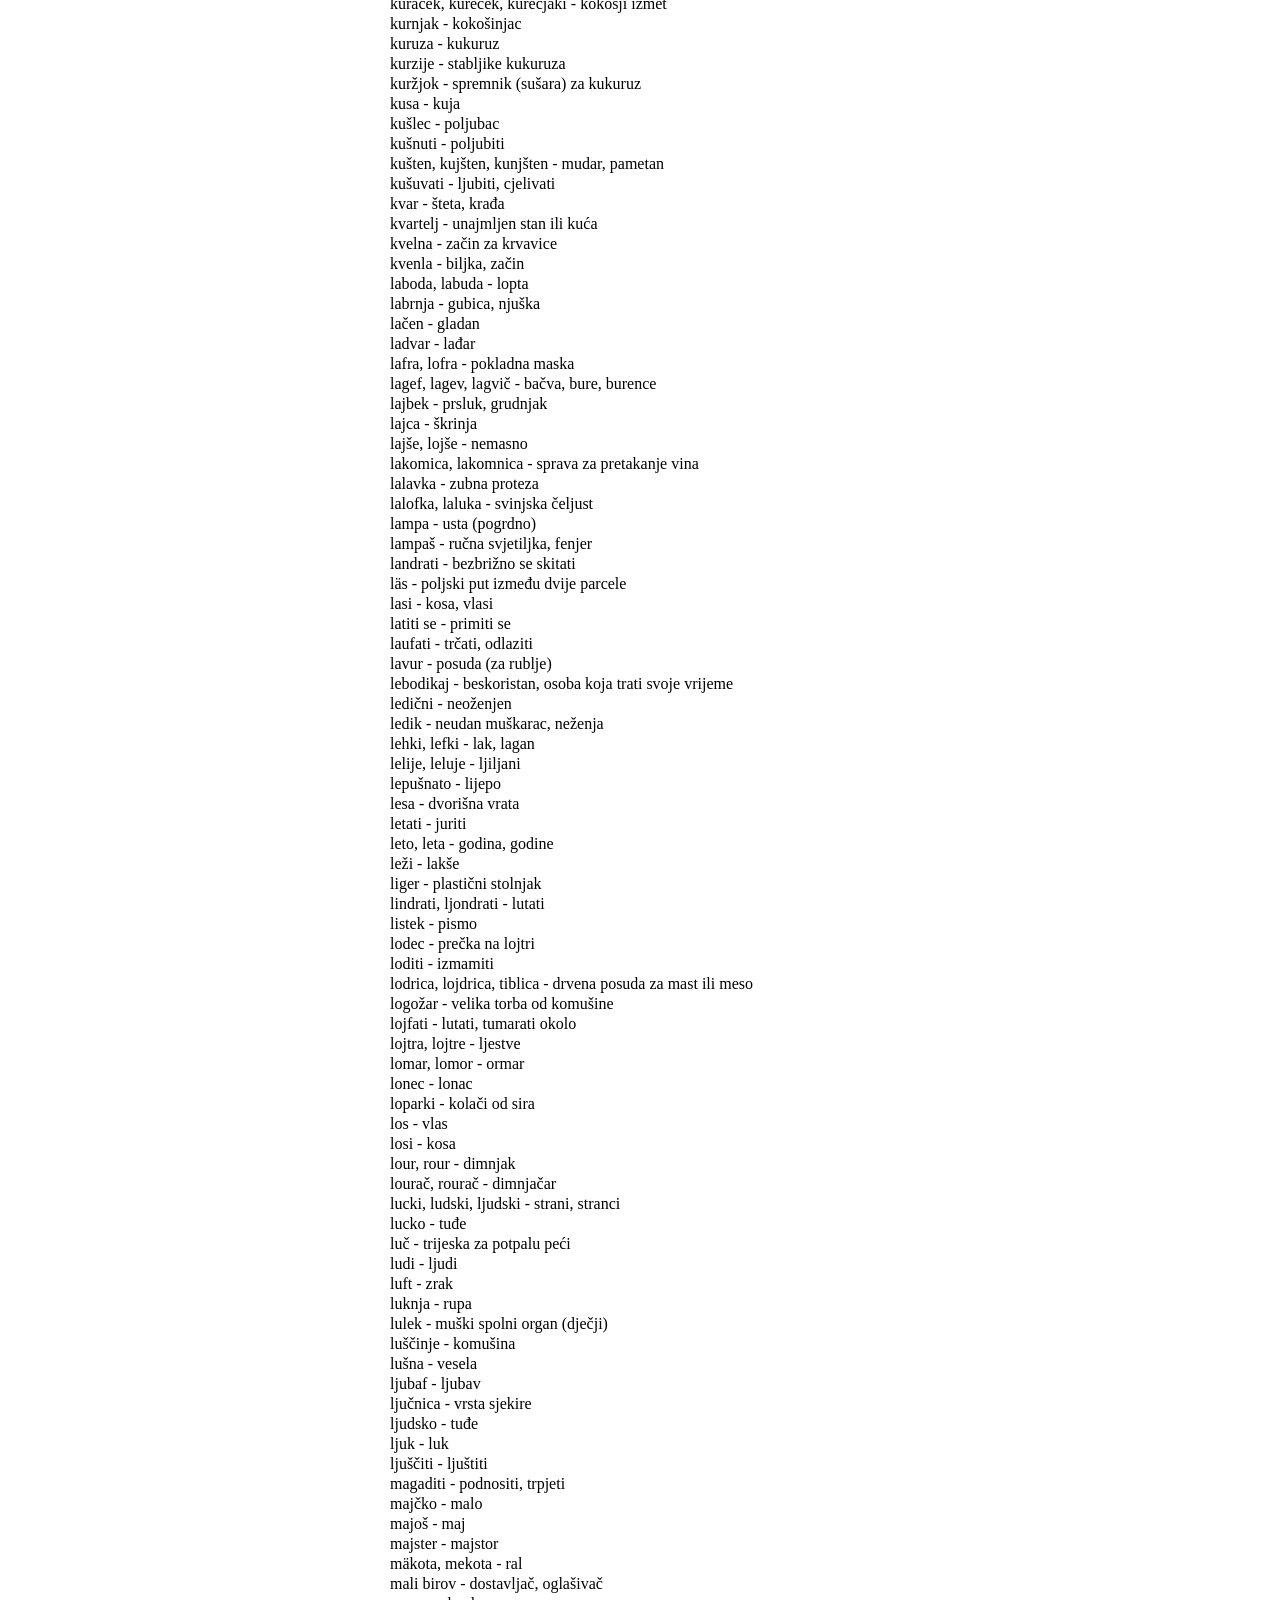
==== commit 8055d13d: "add view counter" ====
--- a/index.html
+++ b/index.html
@@ -31,14 +31,20 @@
         justify-content: center;
         margin: 0 auto;
     }
+
+    img[alt="librecounter"] {
+        height: 1em;
+        width: auto;
+        vertical-align: middle;
+        margin: 0 2px;
+    }
 </style>
 
 <body onload="searchAndDisplay();">
     <div class="center" style="margin-bottom: 30px;">
         <div>
             <h1 style="margin-bottom: 0;">Kajkavski rječnik</h1>
-            <div style="margin-bottom: 30px; font-size: 9pt;">Made by: Ivan Vnučec, <a
-                    href="https://github.com/IvanVnucec/kajkavski-rjecnik">GitHub</a>, 2023</div>
+            <div style="margin-bottom: 30px; font-size: 9pt;">Made by: Ivan Vnučec, <a href="https://github.com/IvanVnucec/kajkavski-rjecnik">GitHub</a>, 2023, <a href="https://librecounter.org/referer/show" target="_blank"><img src="https://librecounter.org/counter.svg" referrerpolicy="unsafe-url" alt="librecounter" /></a></div>
         </div>
     </div>
 
@@ -65,4 +71,4 @@
     </script>
 </body>
 
-</html>+</html>
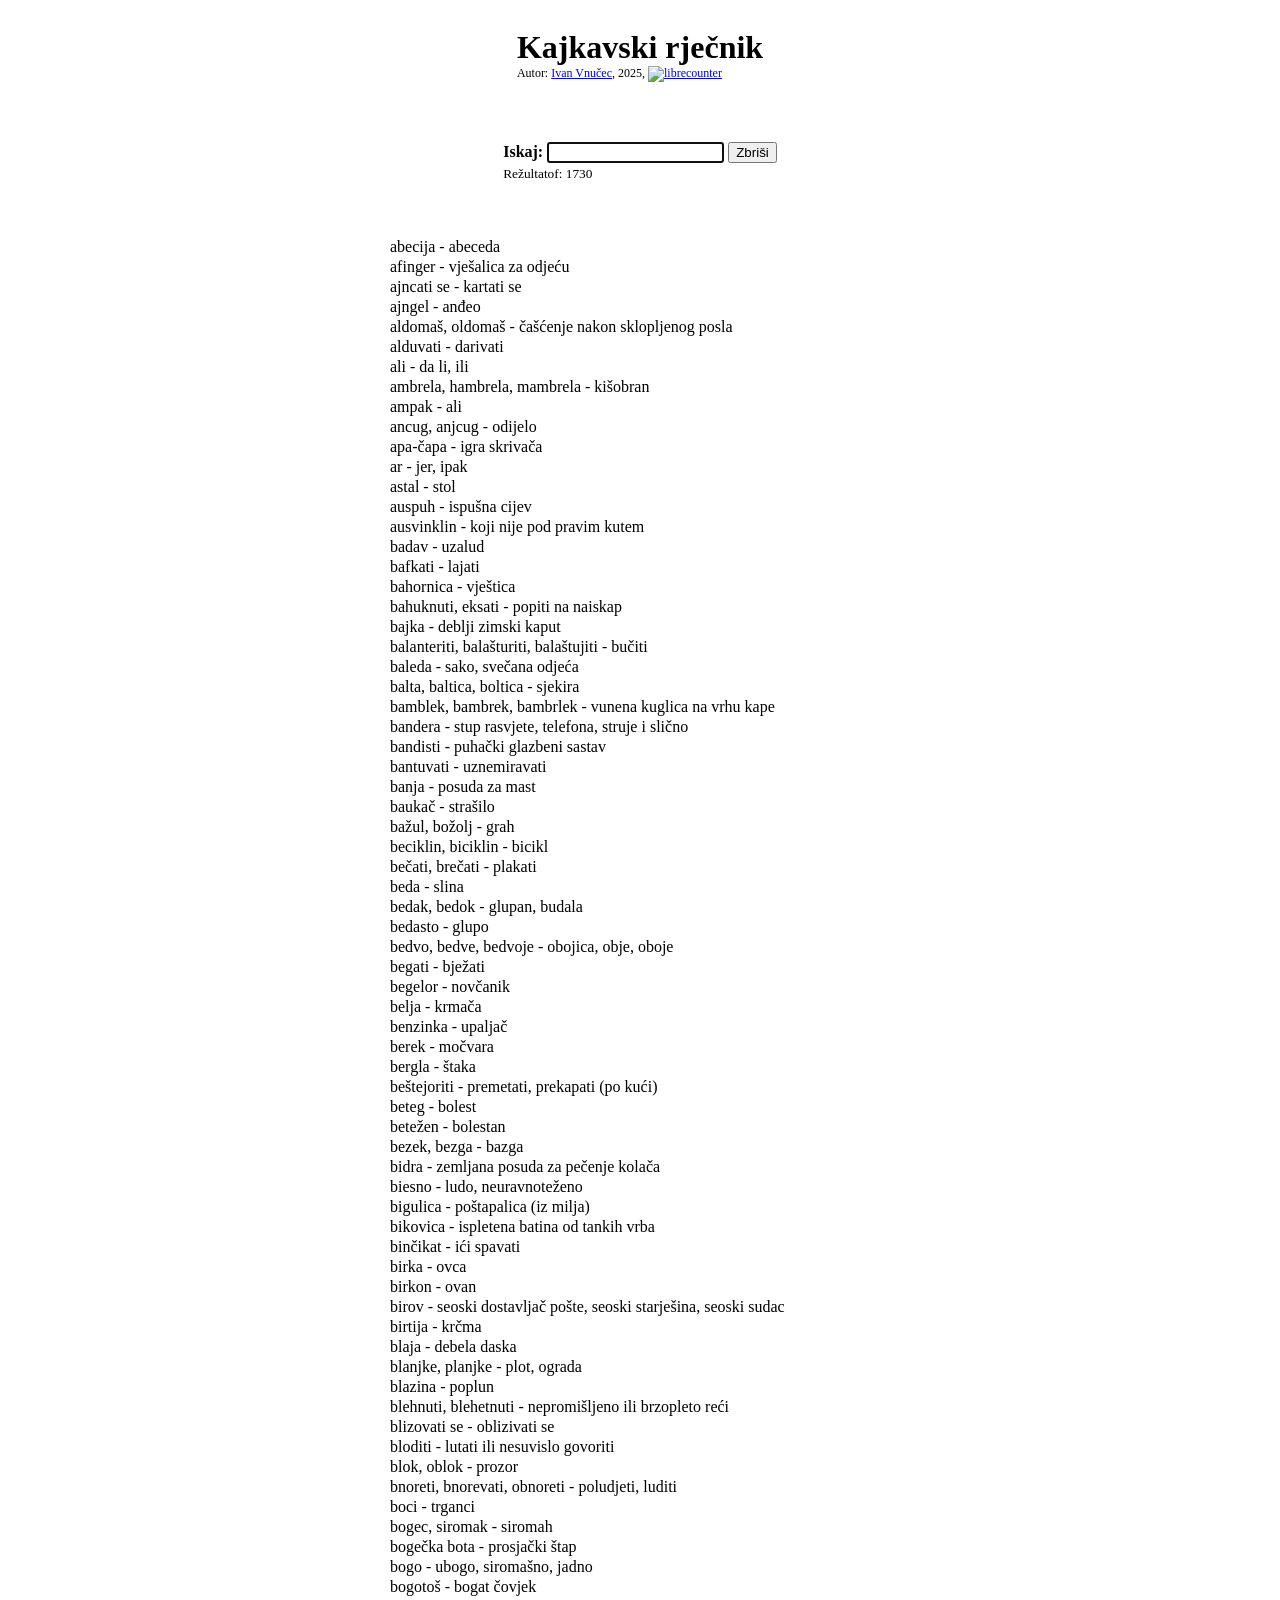
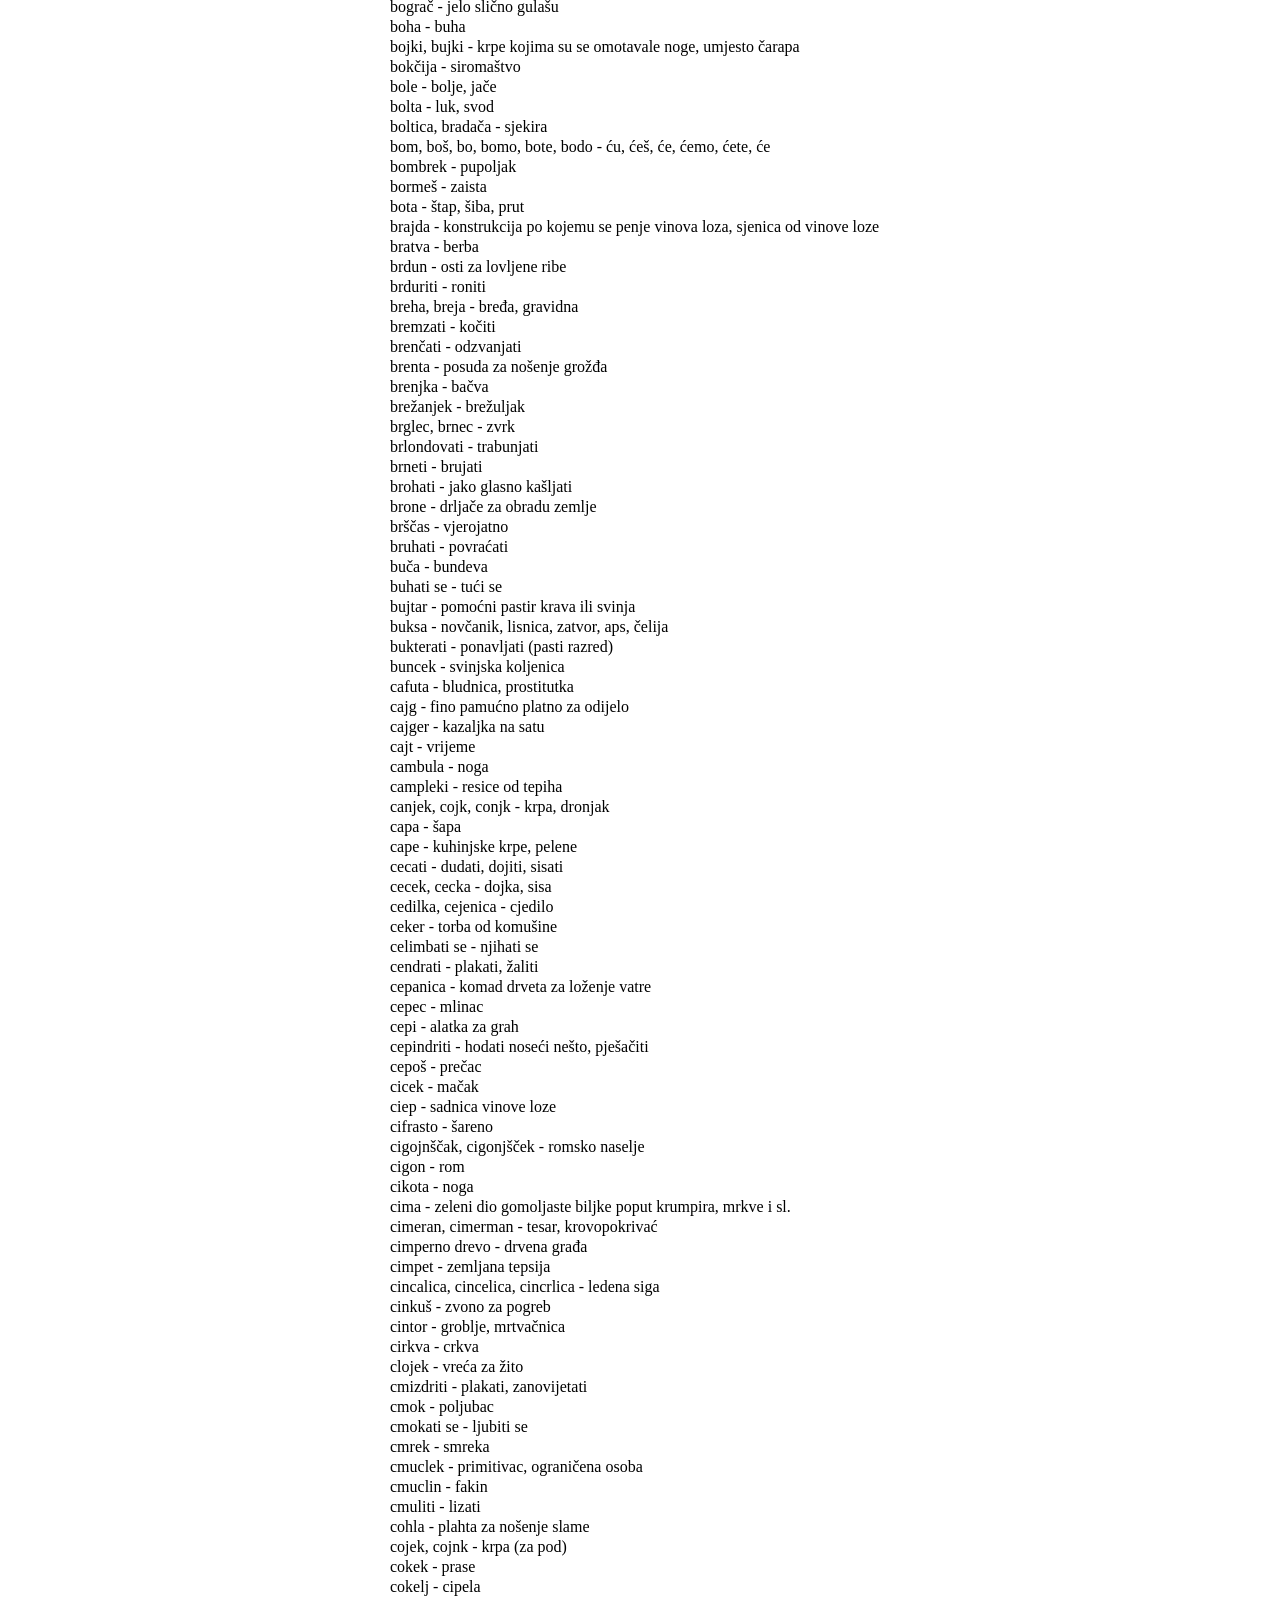
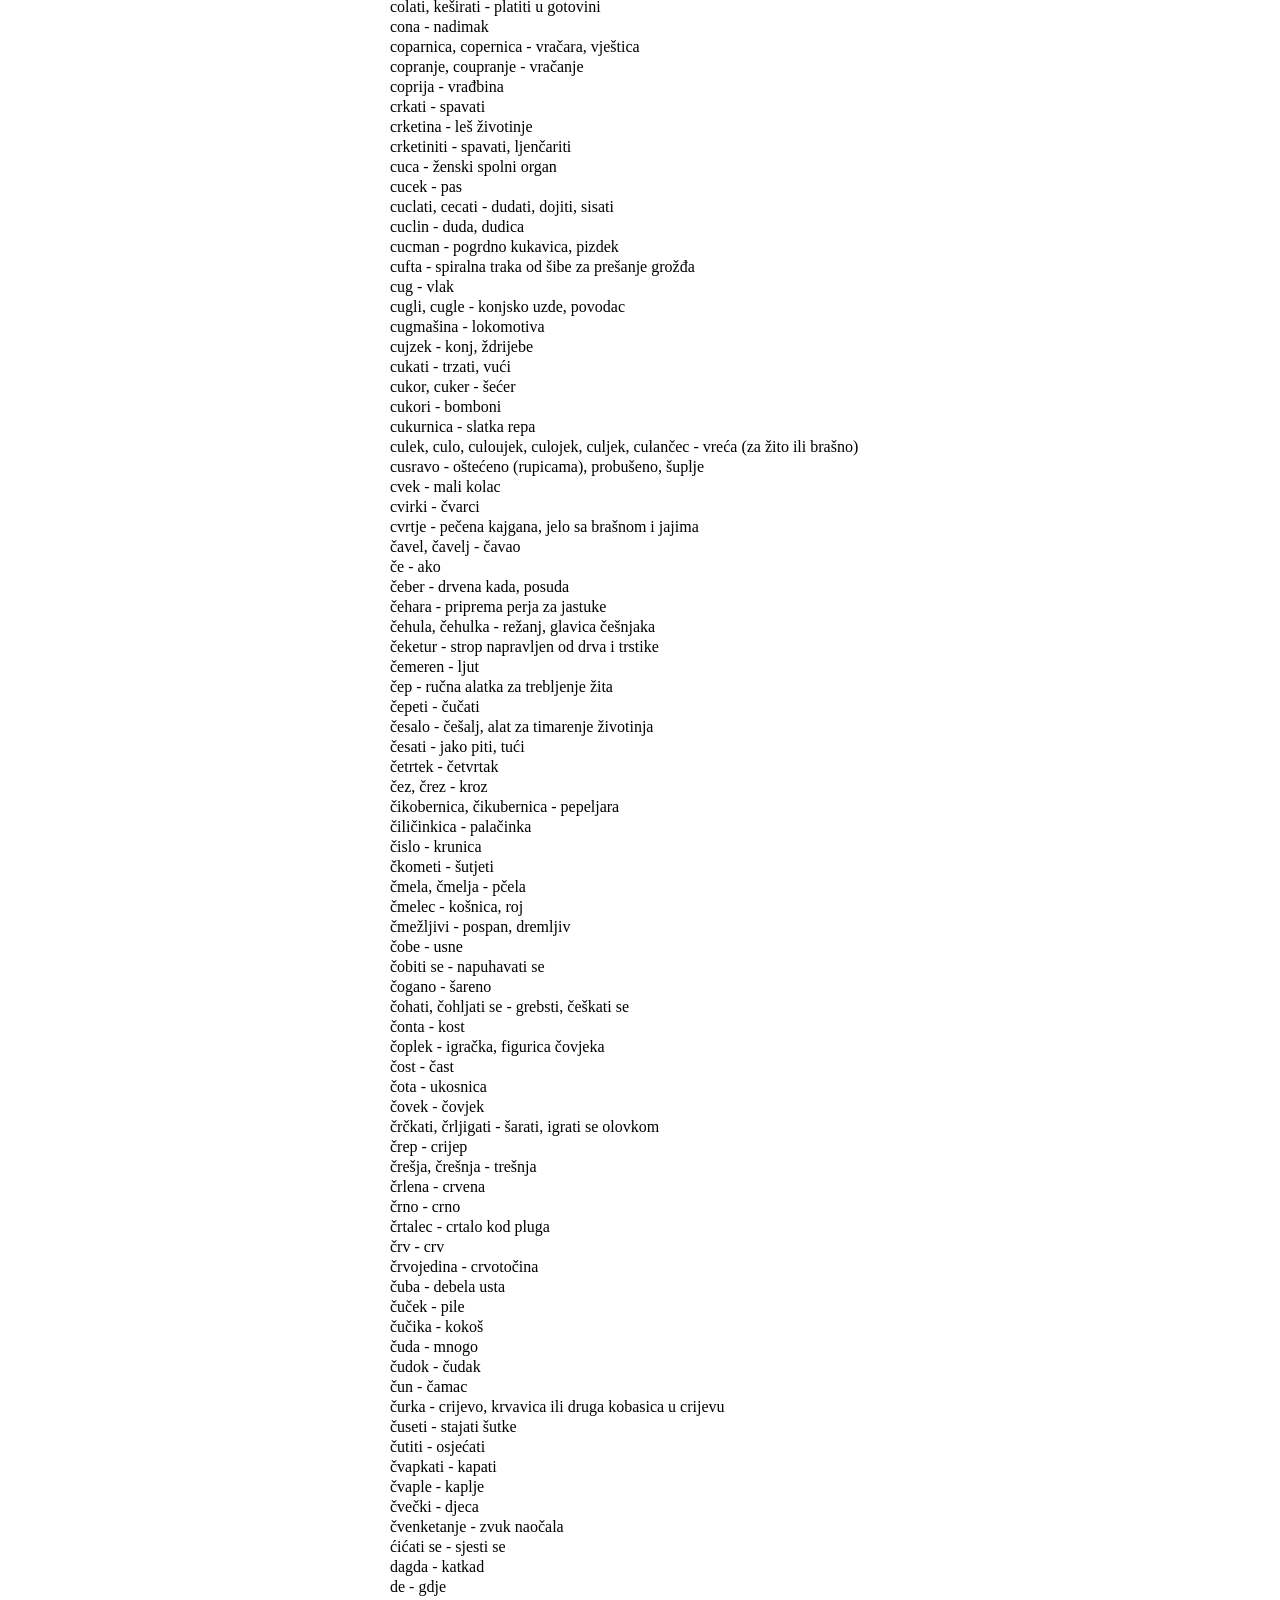
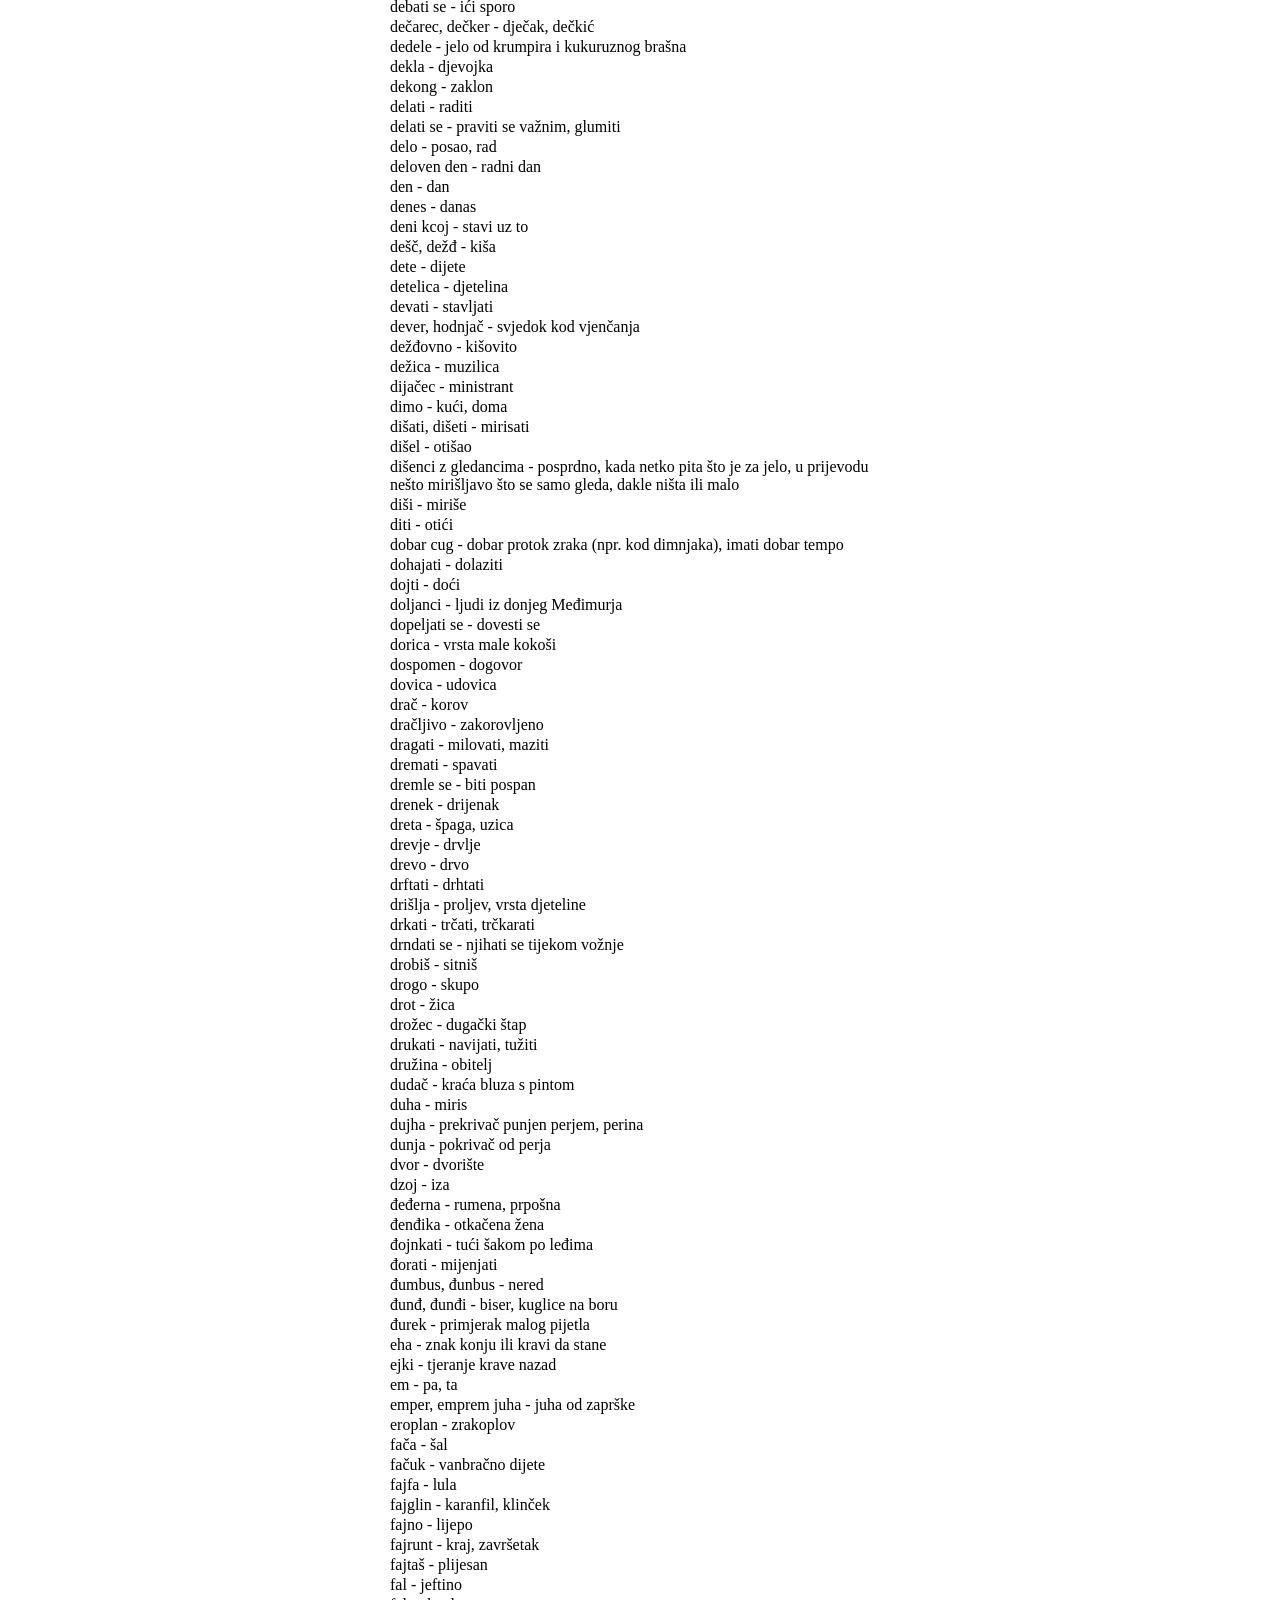
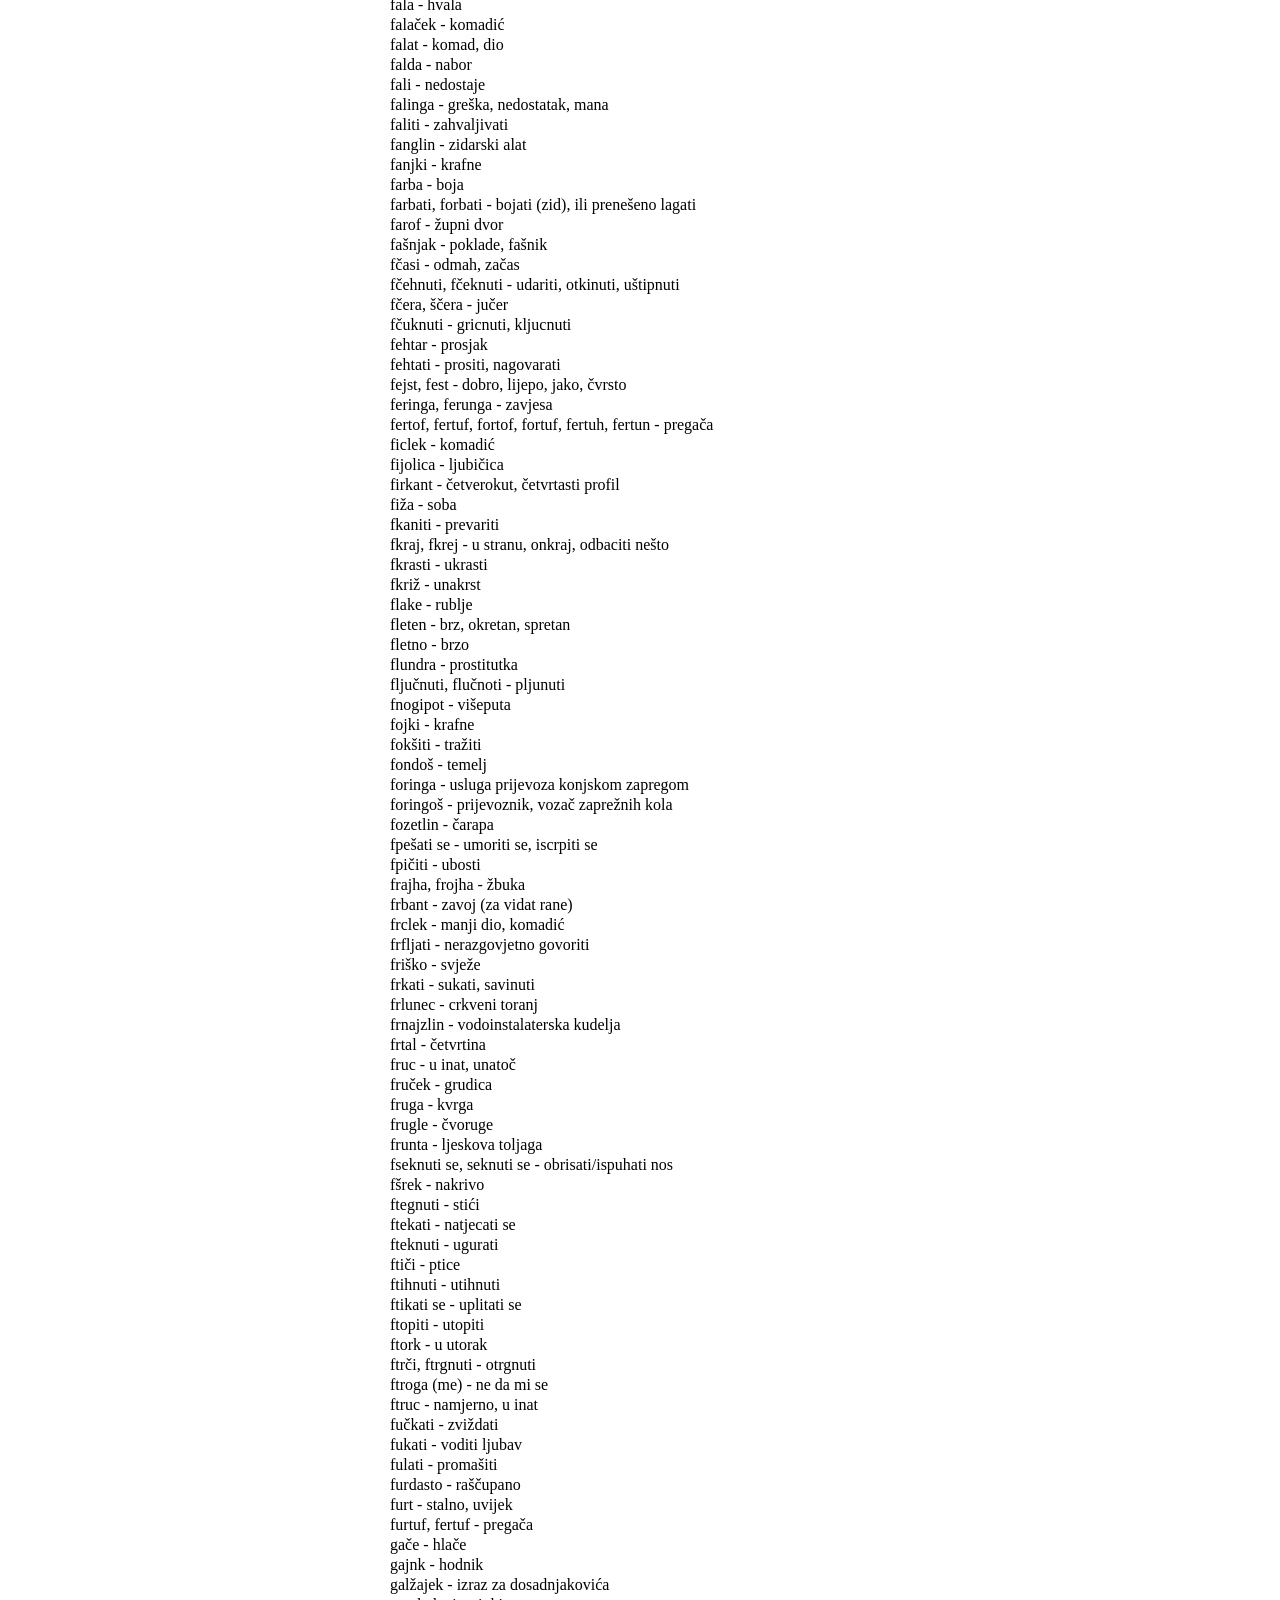
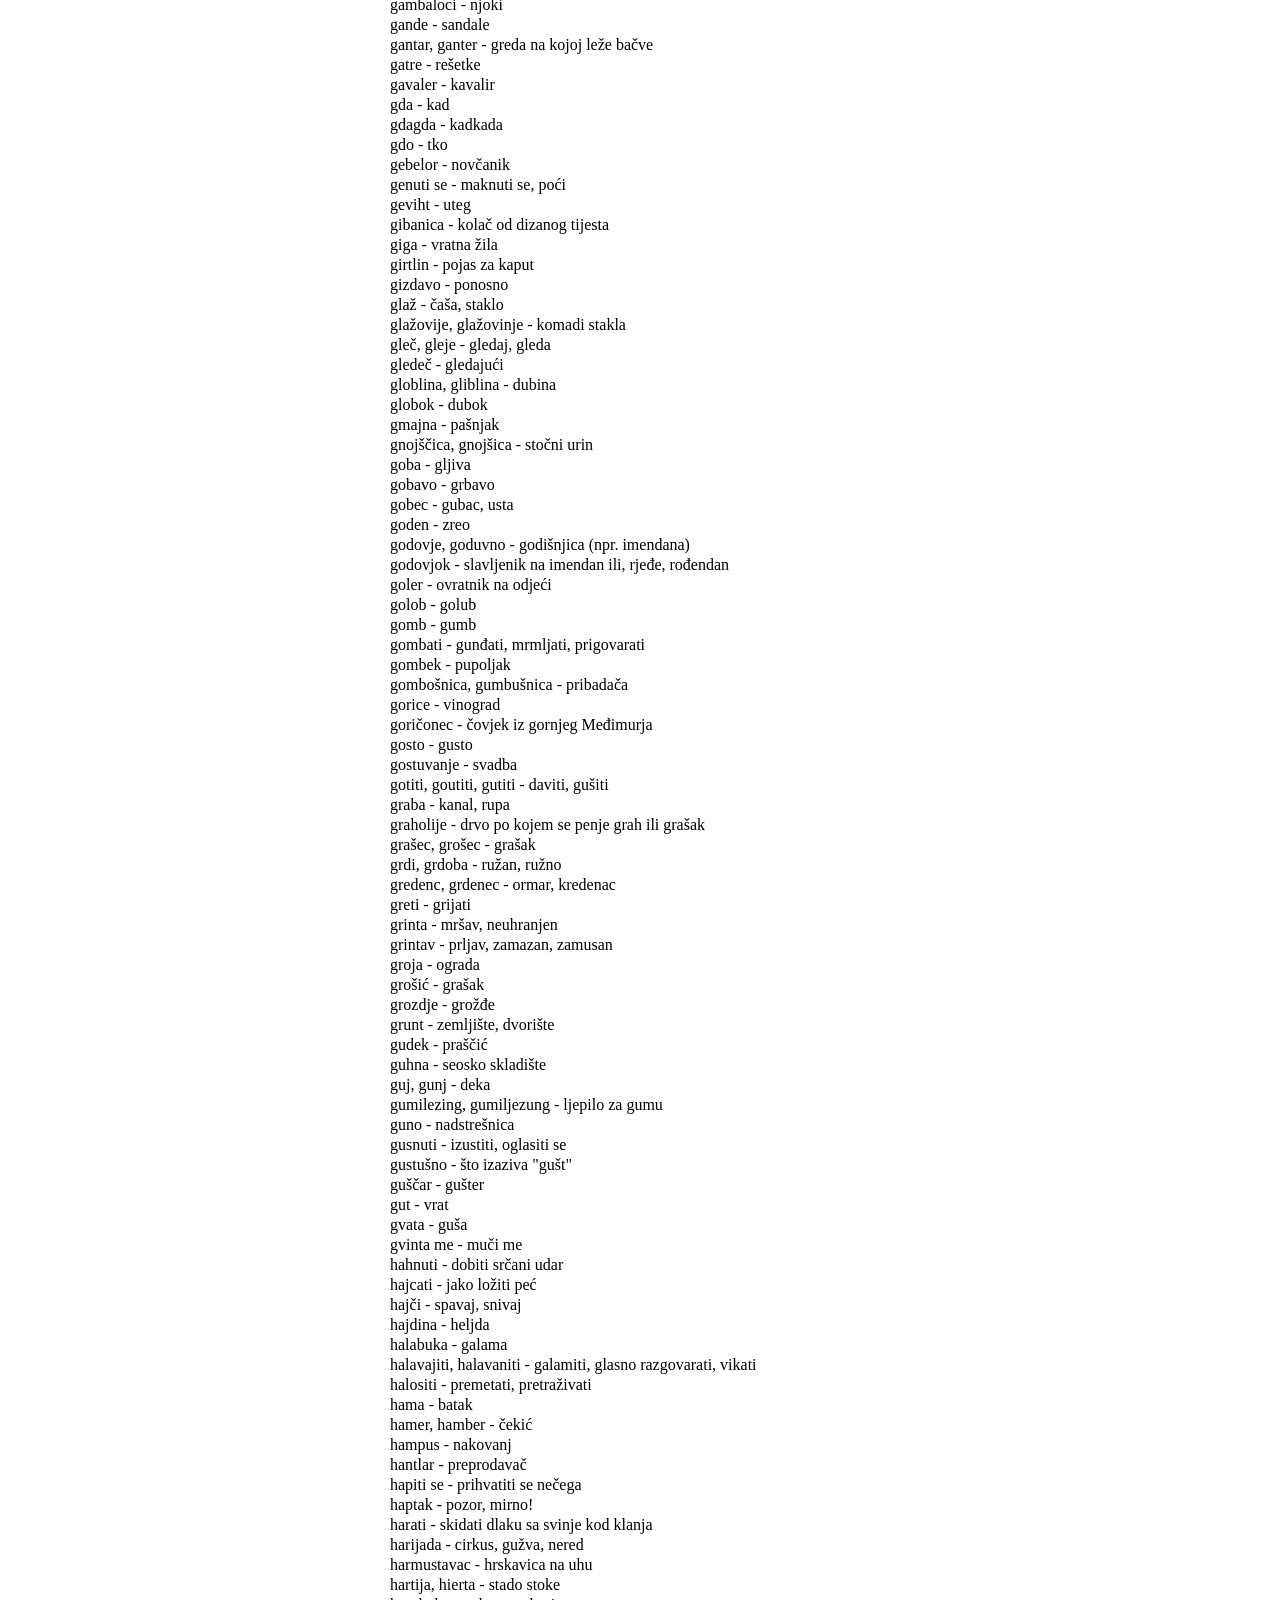
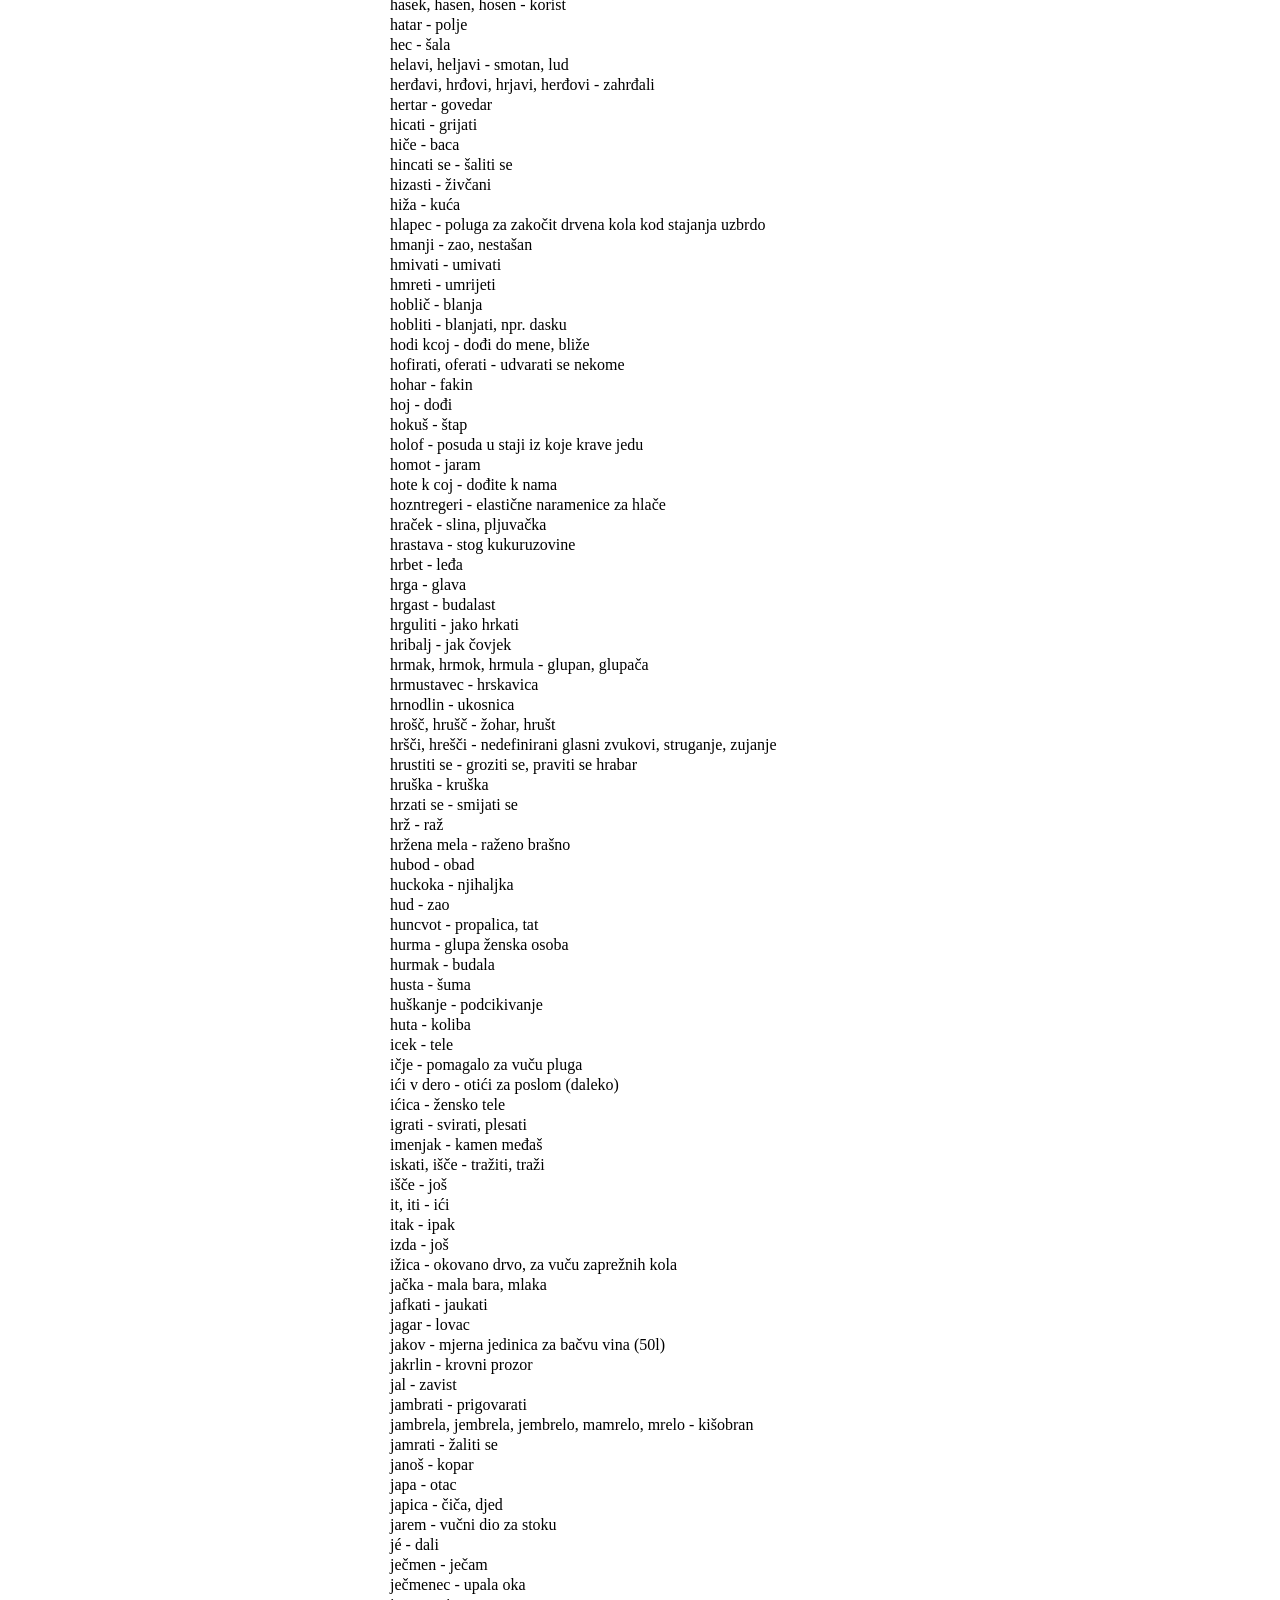
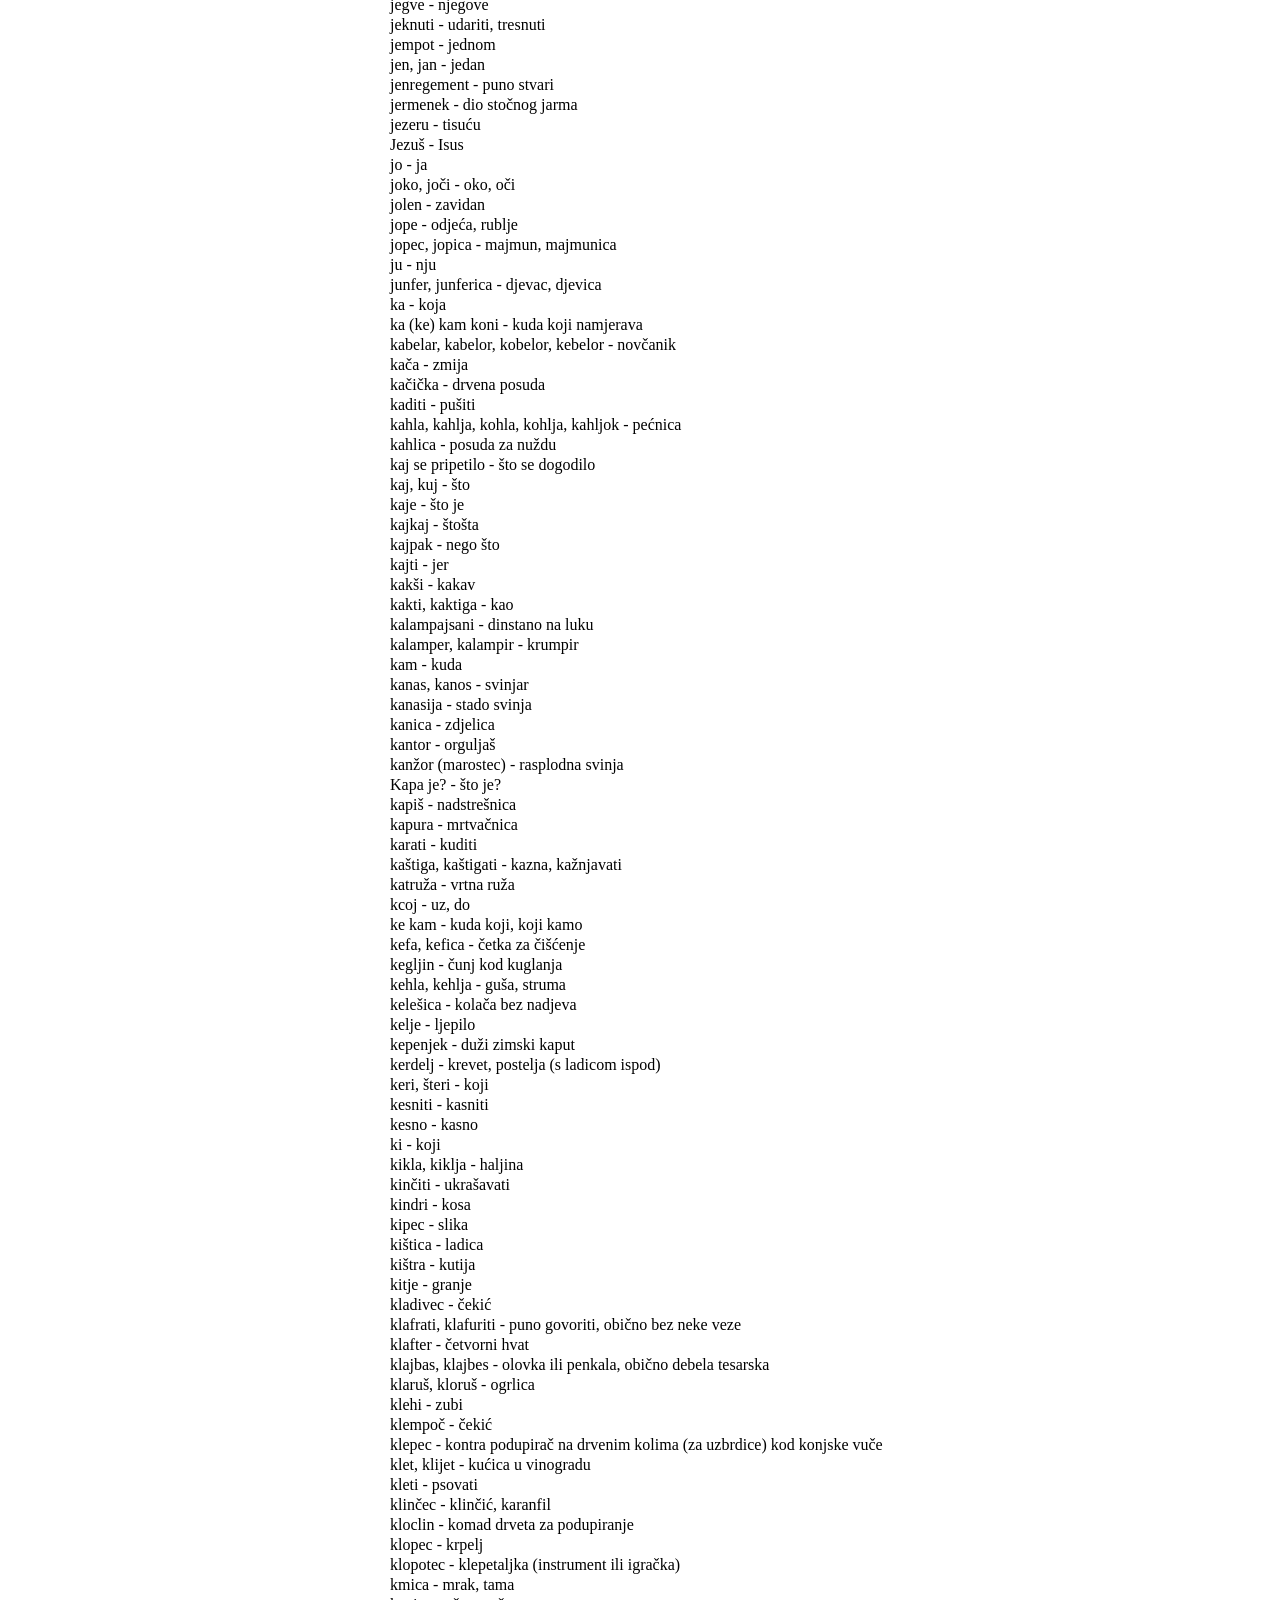
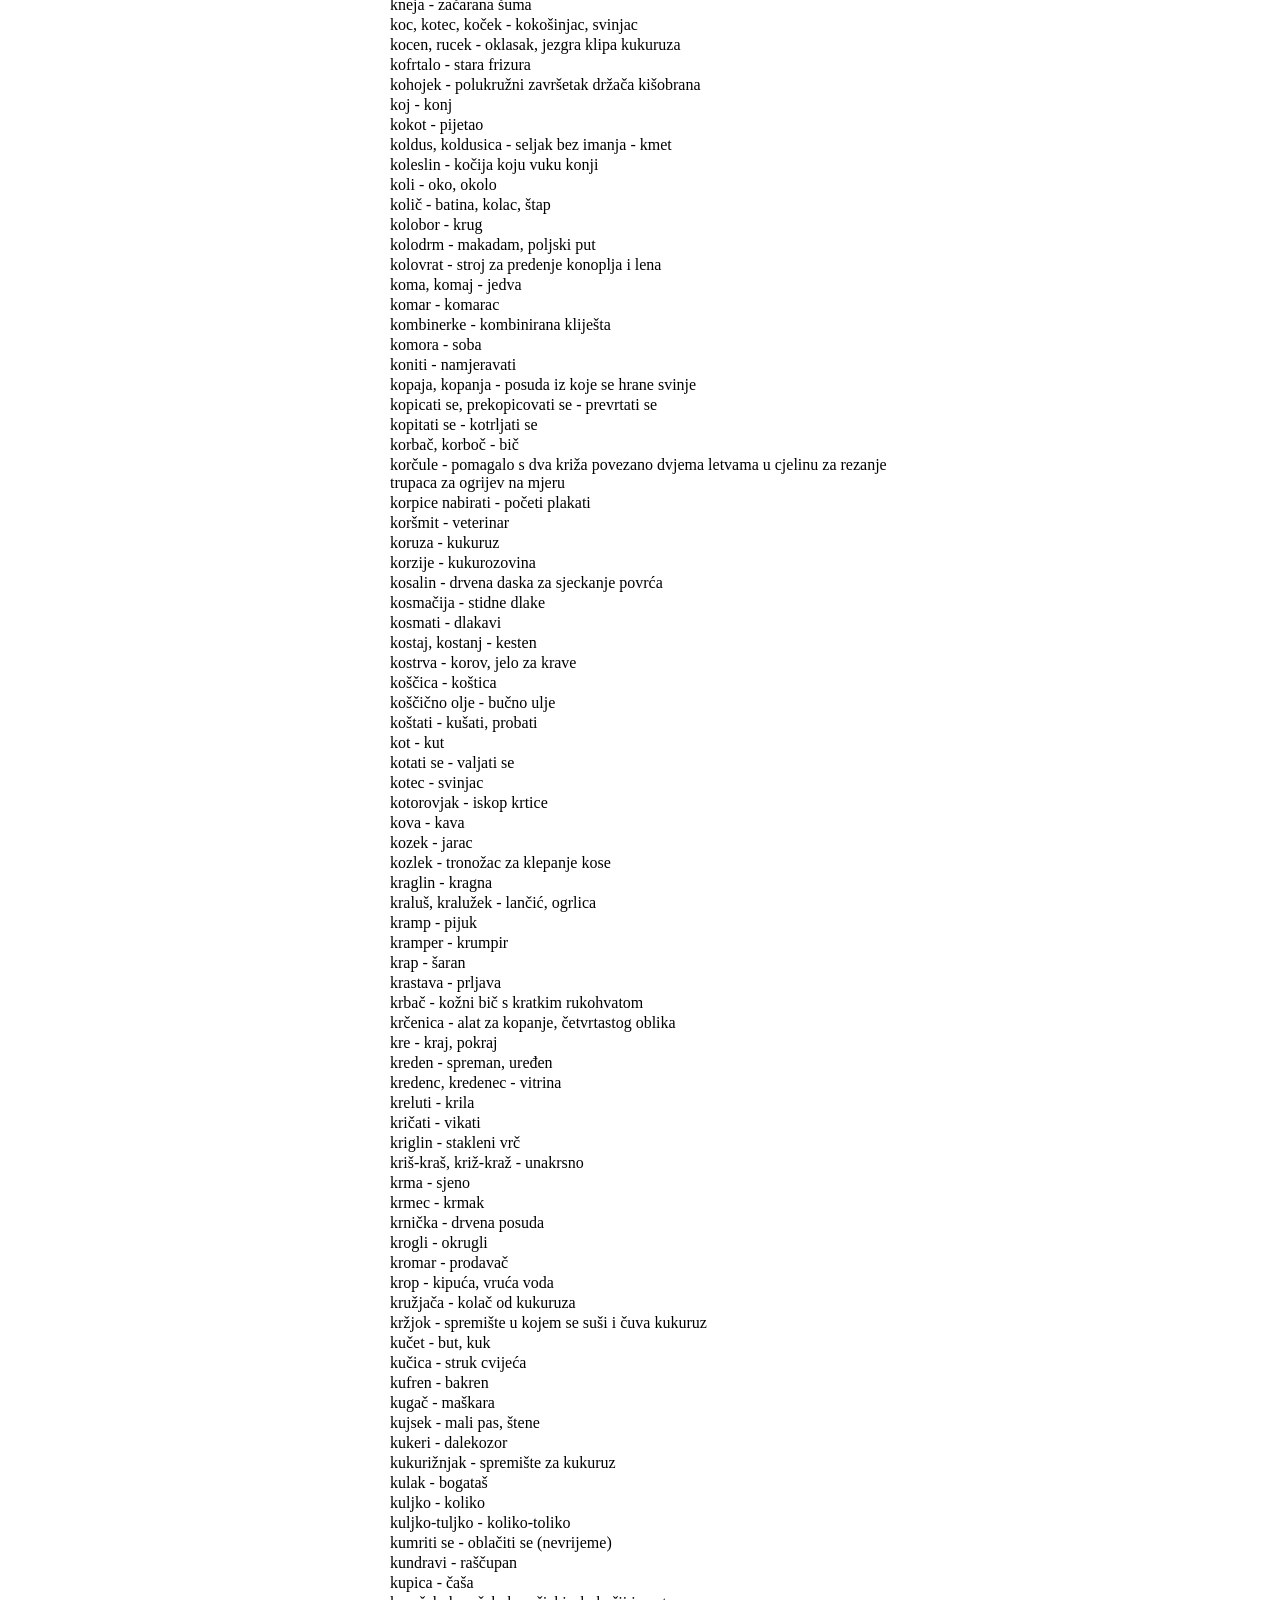
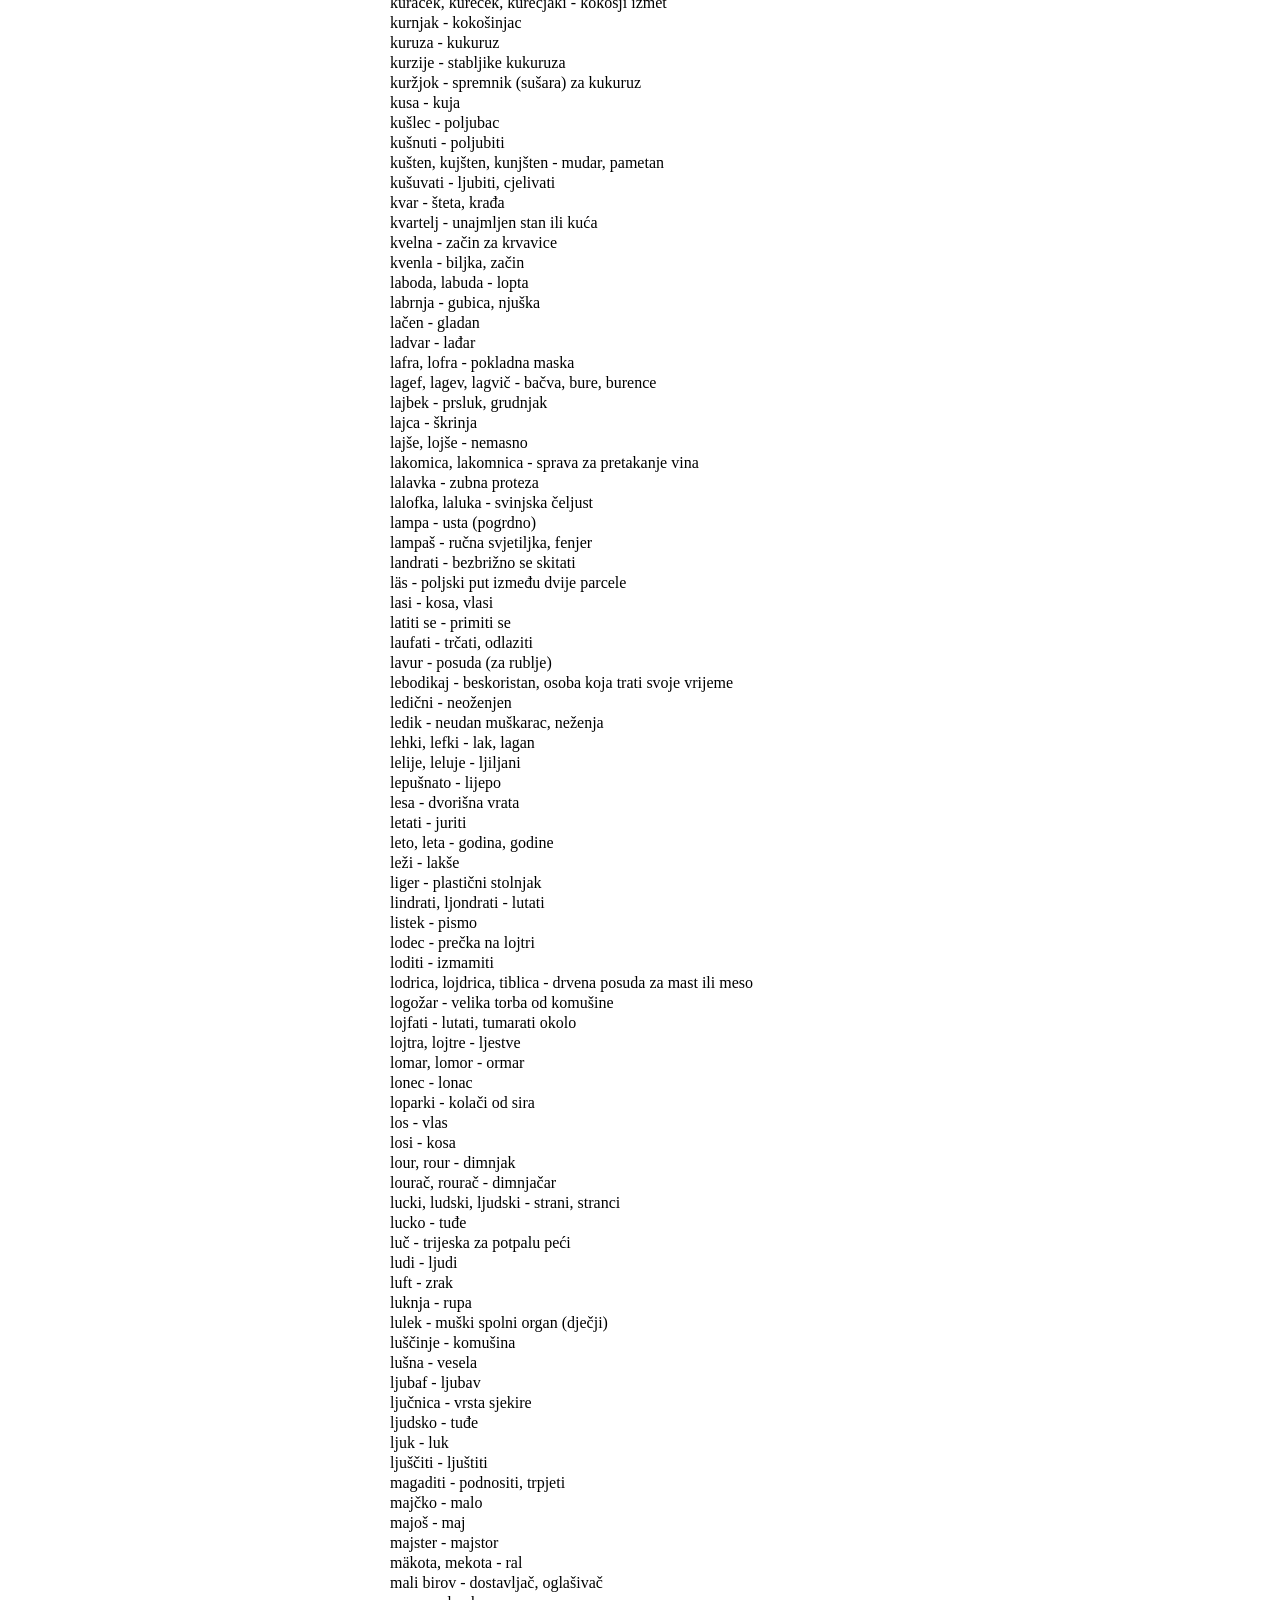
==== commit 637e8309: "fix stats icon" ====
--- a/index.html
+++ b/index.html
@@ -31,20 +31,13 @@
         justify-content: center;
         margin: 0 auto;
     }
-
-    img[alt="librecounter"] {
-        height: 1em;
-        width: auto;
-        vertical-align: middle;
-        margin: 0 2px;
-    }
 </style>
 
 <body onload="searchAndDisplay();">
     <div class="center" style="margin-bottom: 30px;">
         <div>
             <h1 style="margin-bottom: 0;">Kajkavski rječnik</h1>
-            <div style="margin-bottom: 30px; font-size: 9pt;">Made by: Ivan Vnučec, <a href="https://github.com/IvanVnucec/kajkavski-rjecnik">GitHub</a>, 2023, <a href="https://librecounter.org/referer/show" target="_blank"><img src="https://librecounter.org/counter.svg" referrerpolicy="unsafe-url" alt="librecounter" /></a></div>
+            <div style="margin-bottom: 30px; font-size: 9pt;">Autor: <a href="https://ivanvnucec.github.io/about/">Ivan Vnučec</a>, 2025, <a title="Statistika" href="https://librecounter.org/referer/show" target="_blank"><img src="https://librecounter.org/counter.svg" referrerpolicy="unsafe-url" alt="librecounter" style="height: 1em"/></a></div>
         </div>
     </div>
 
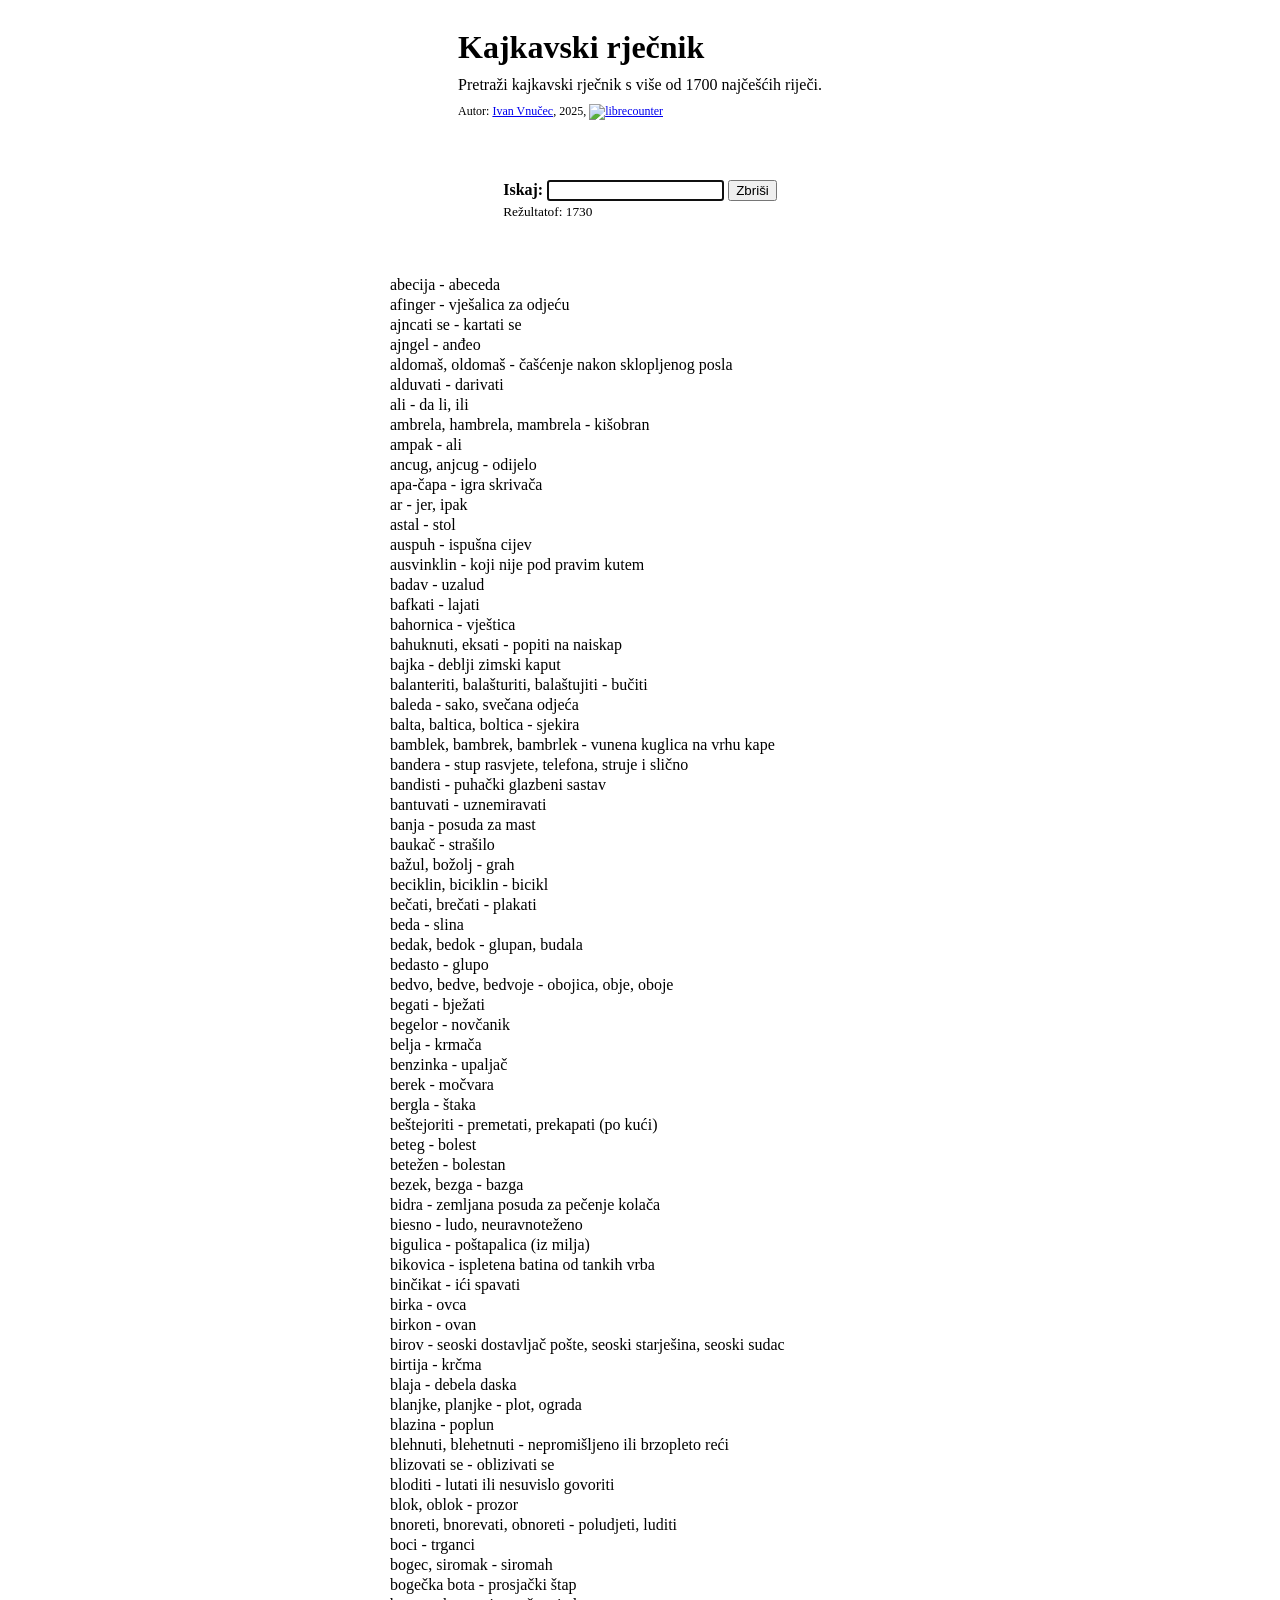
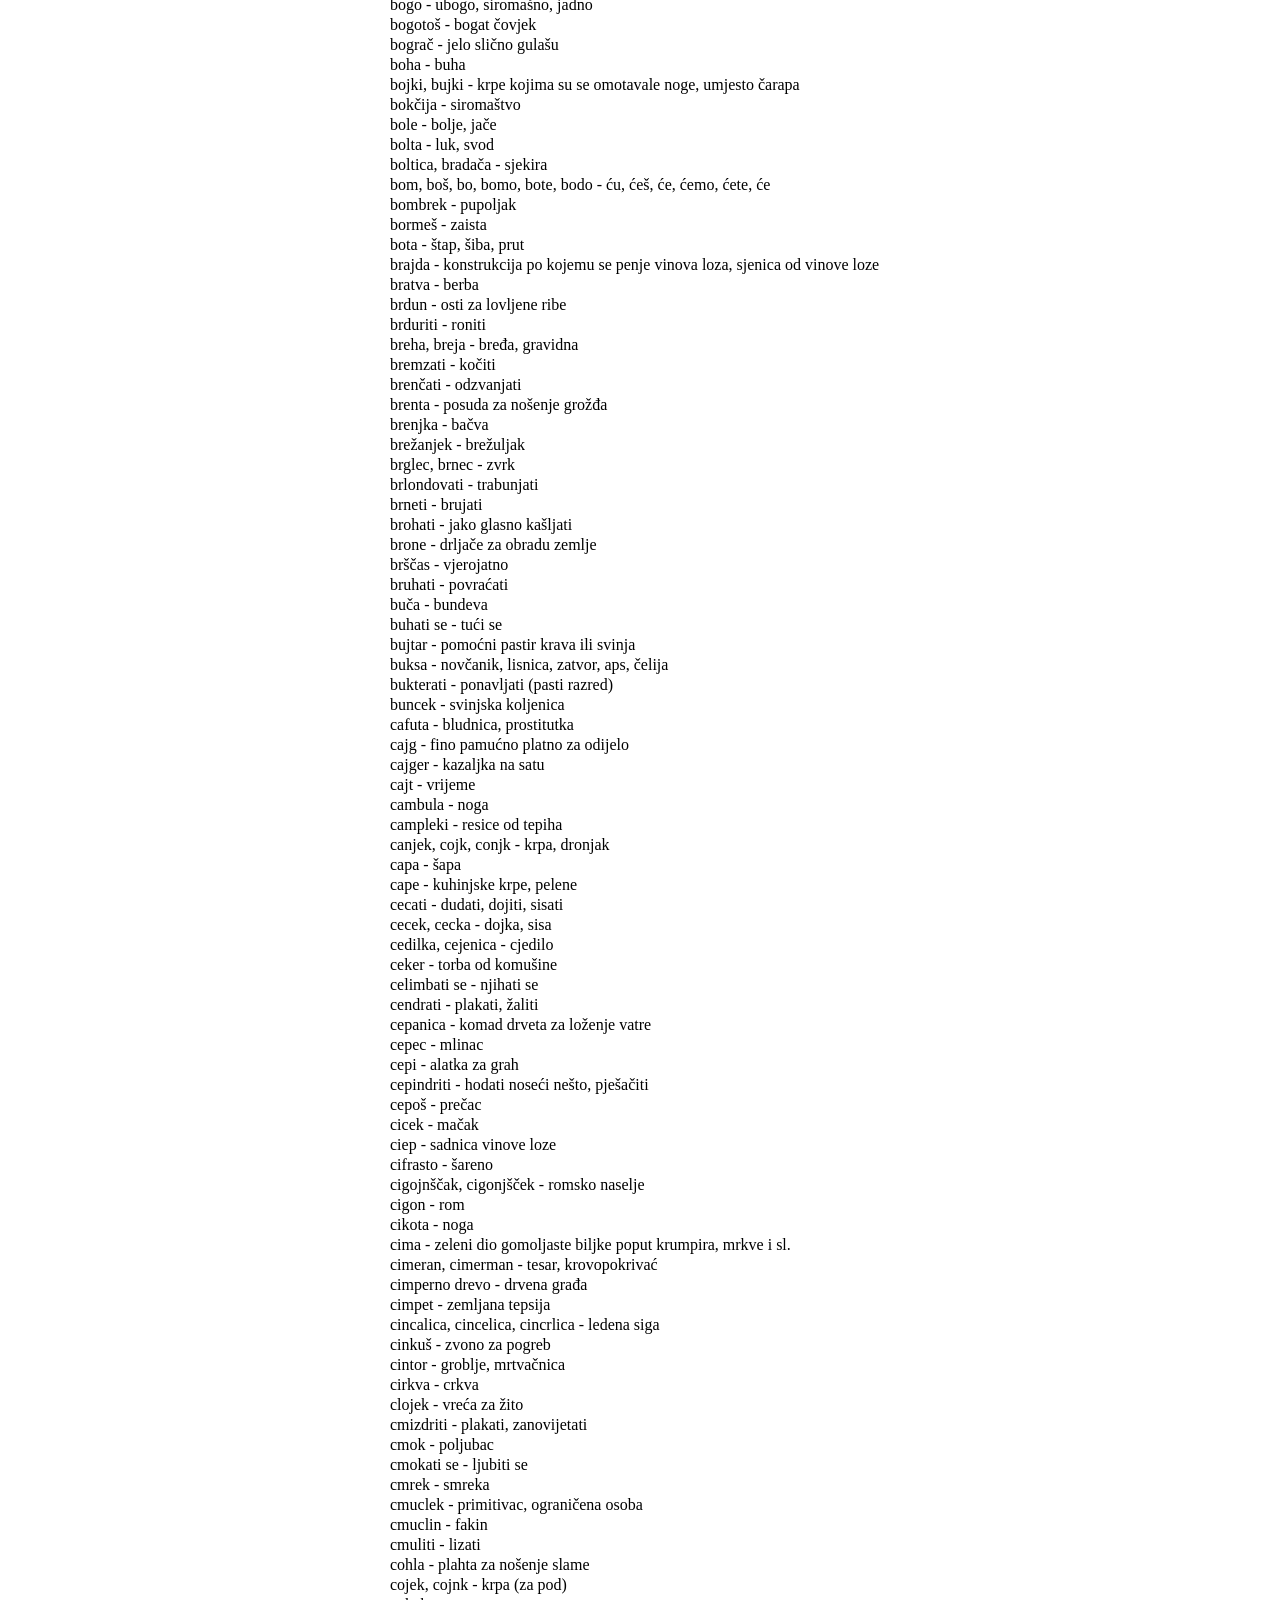
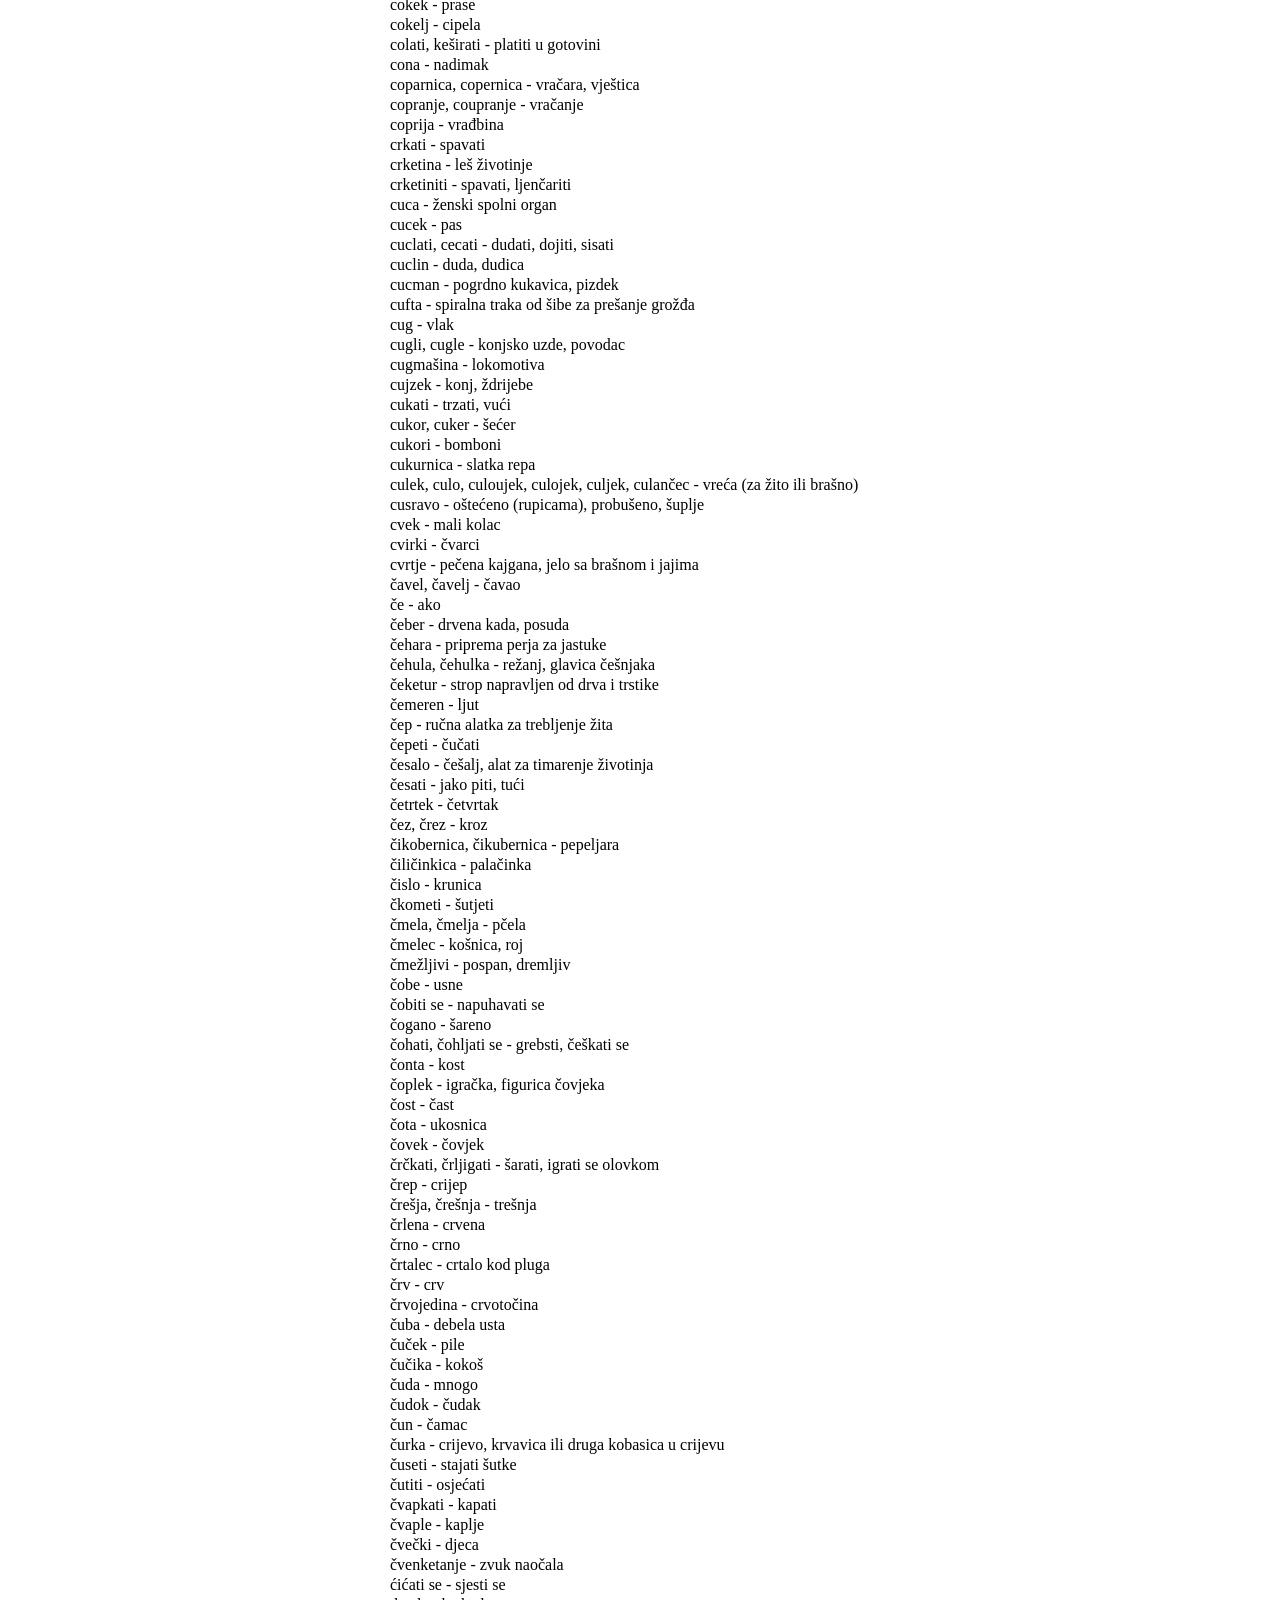
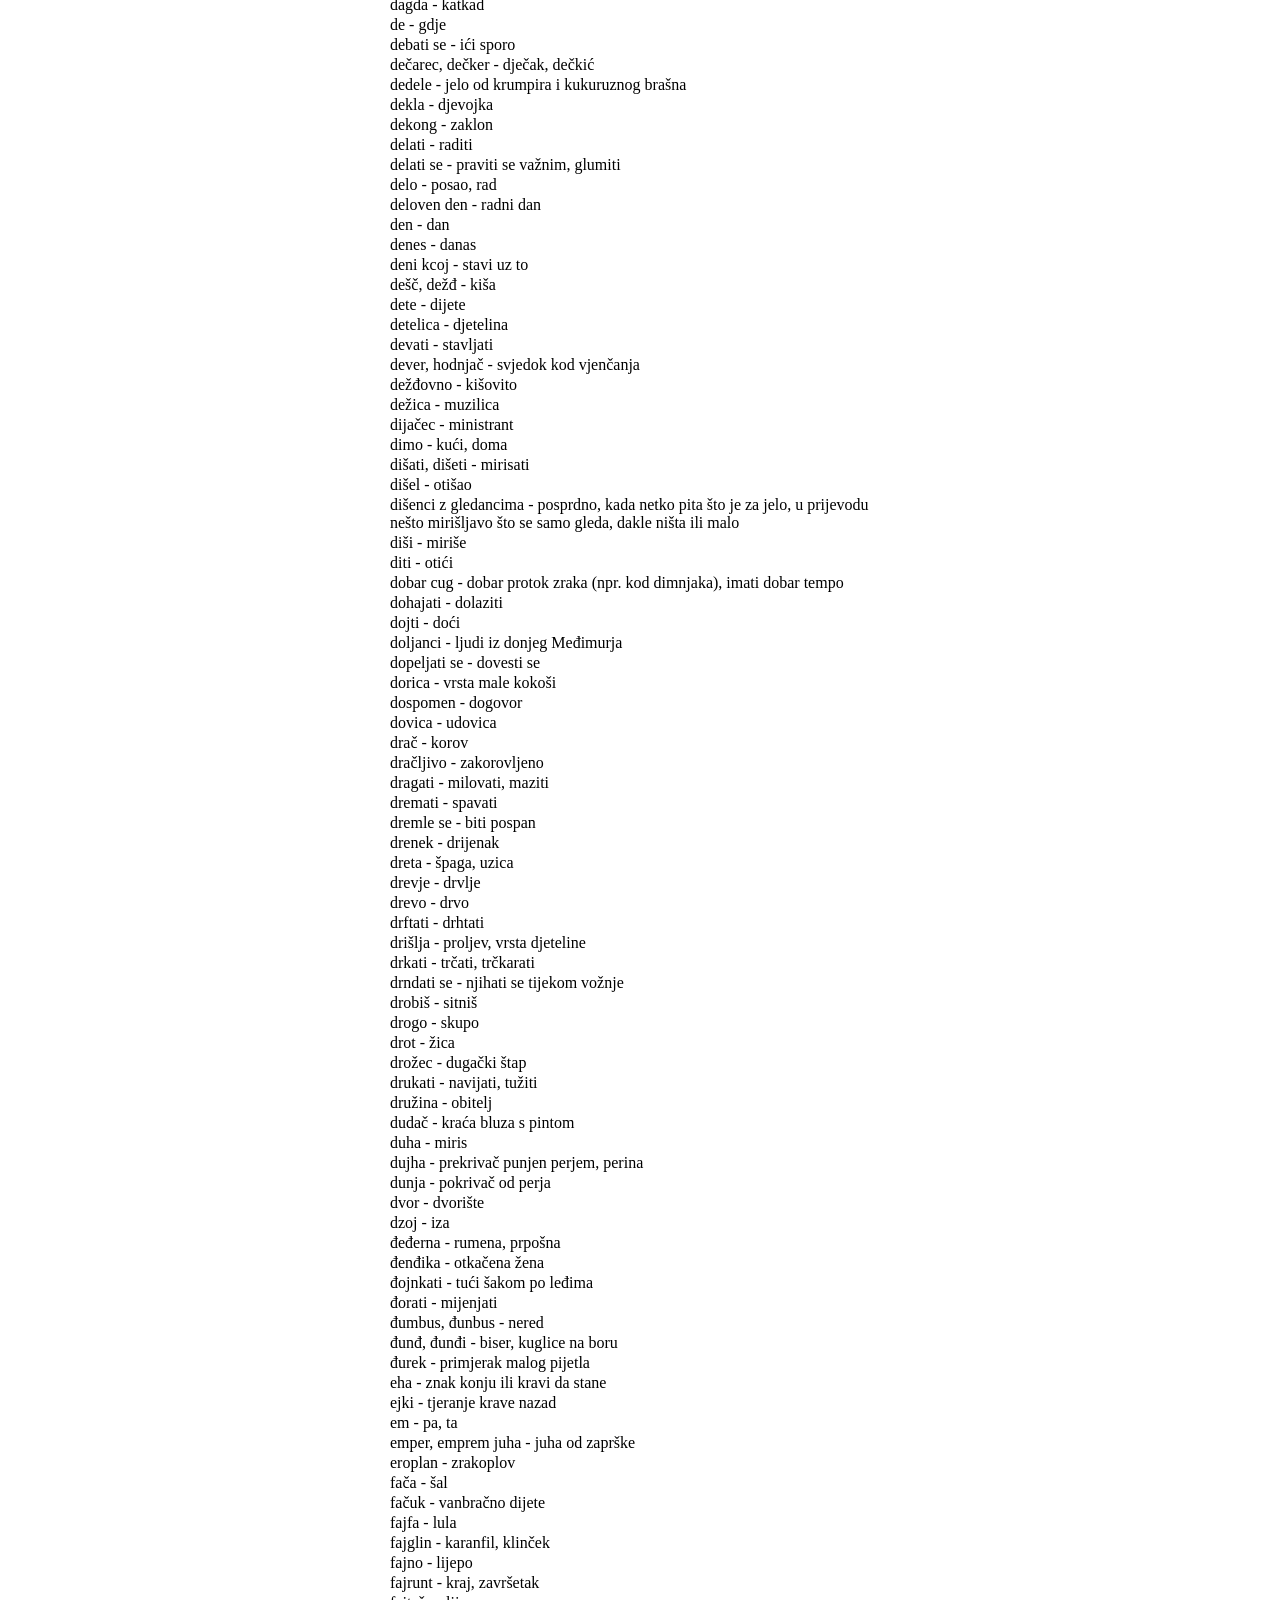
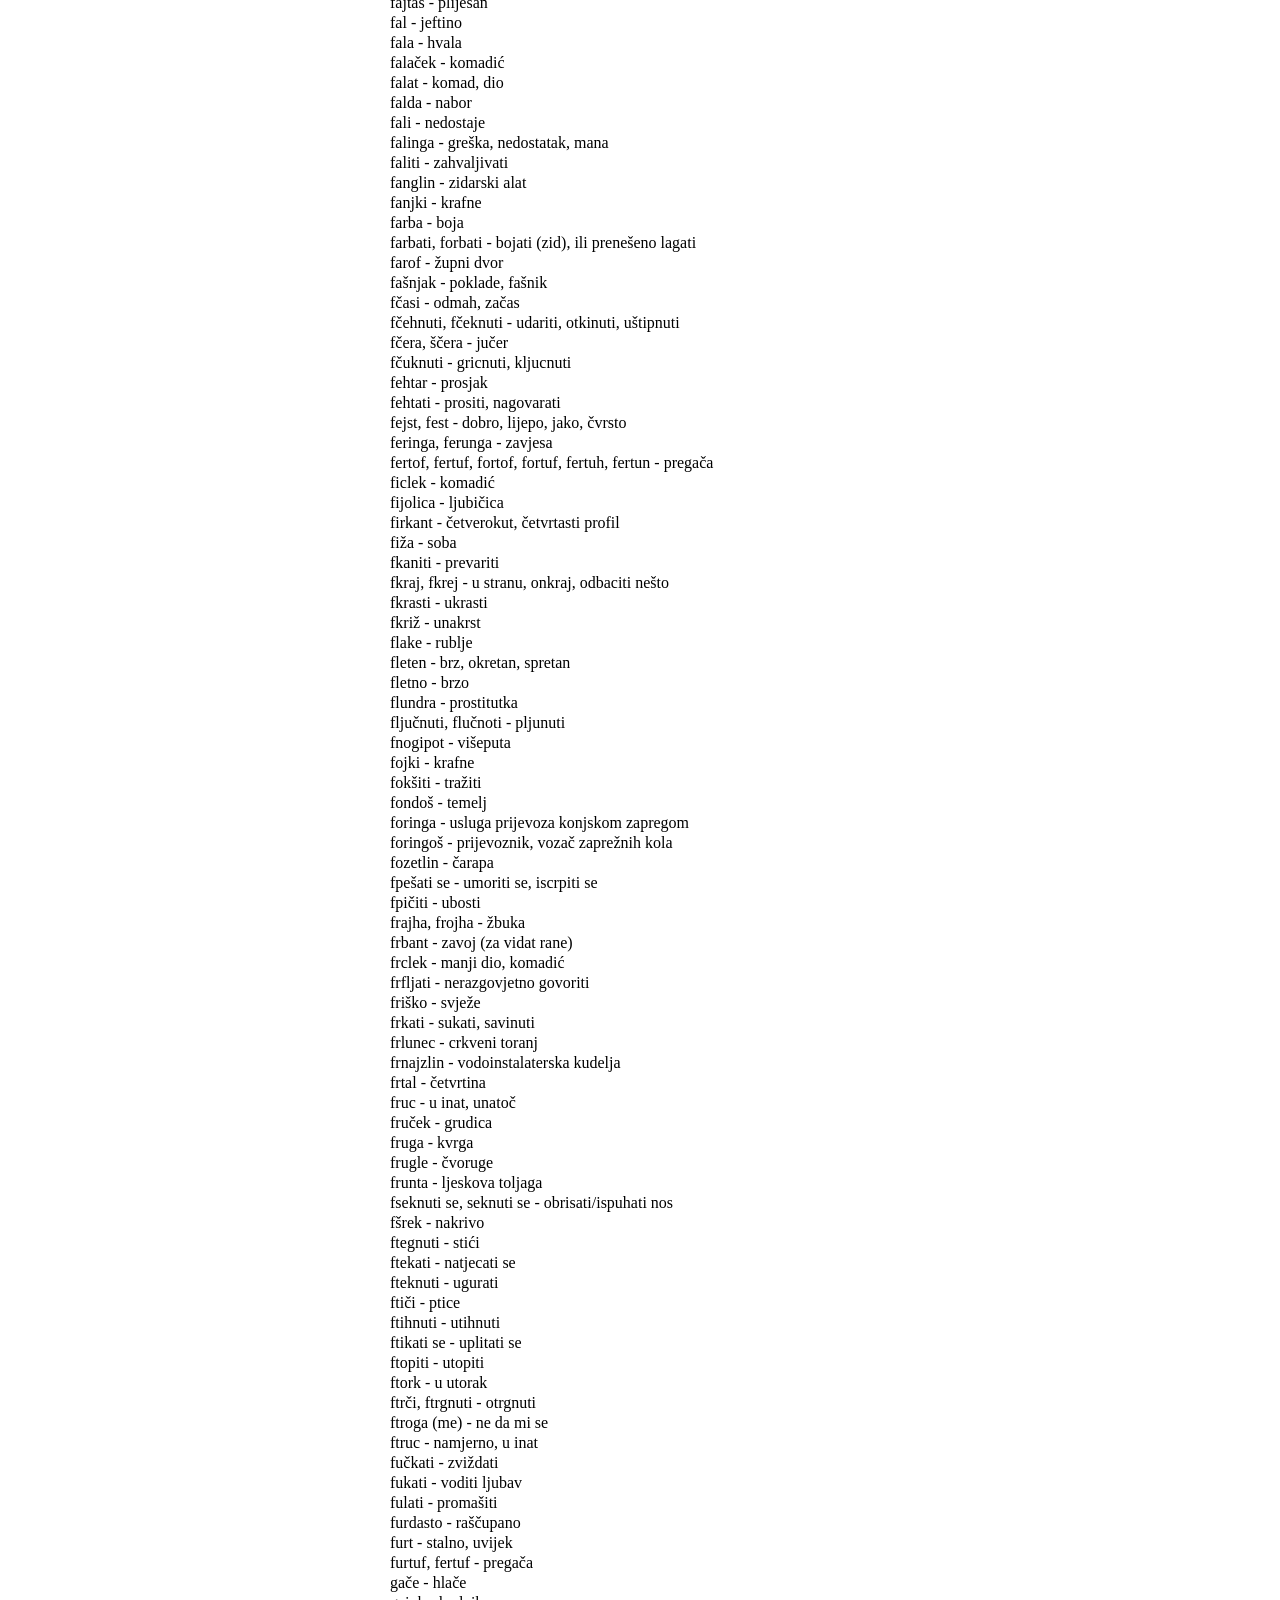
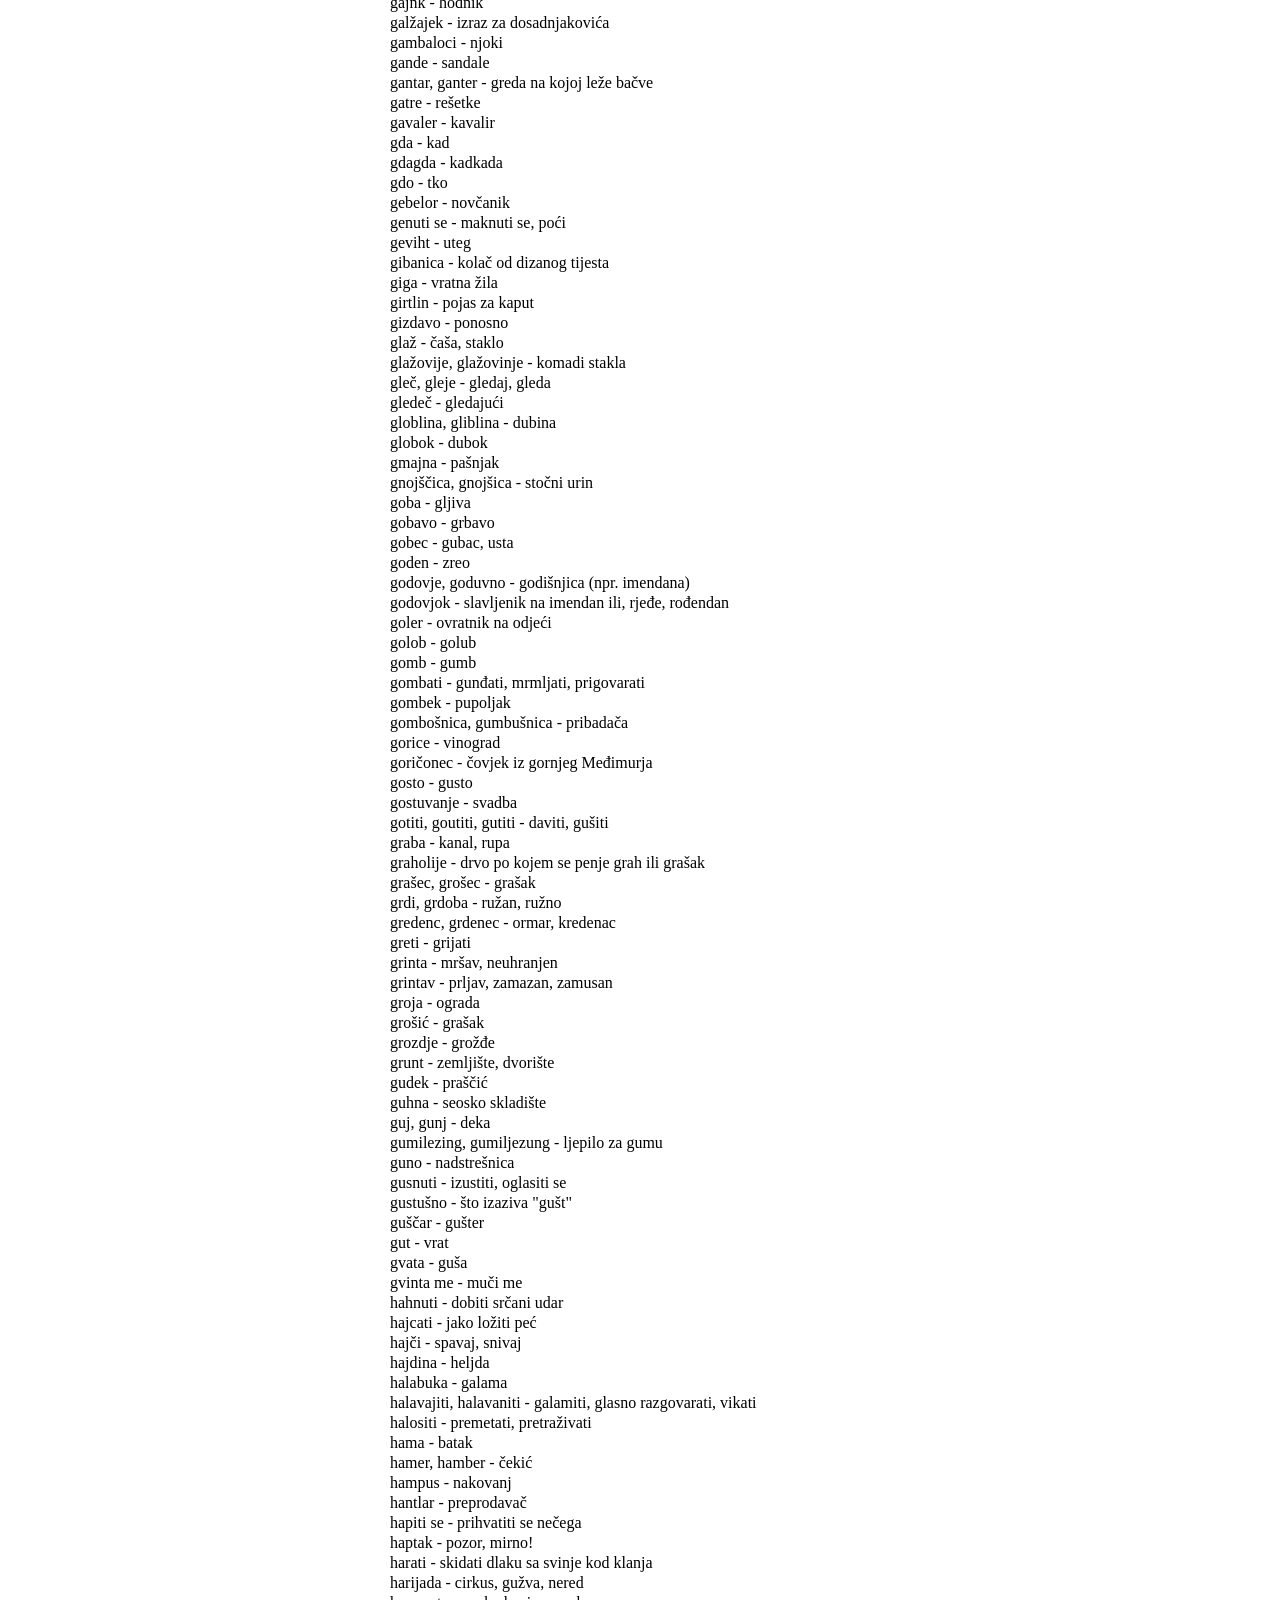
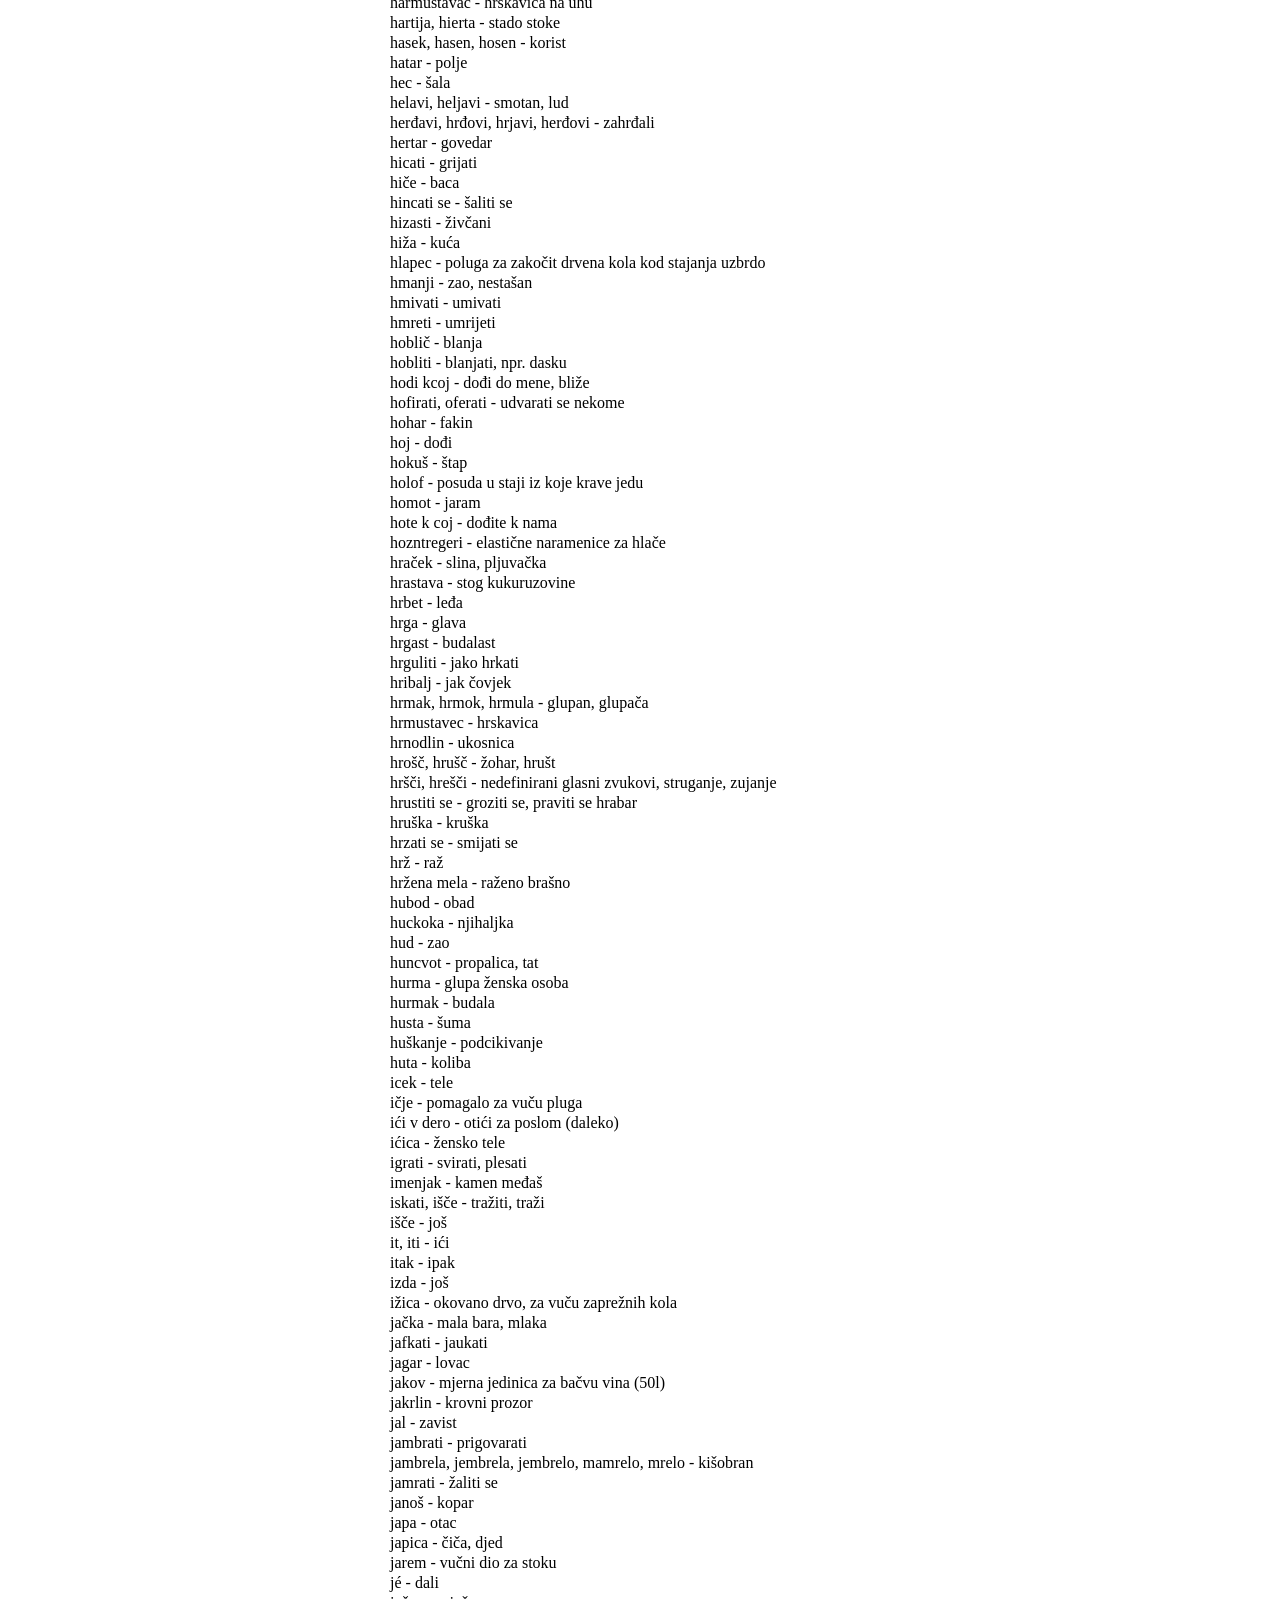
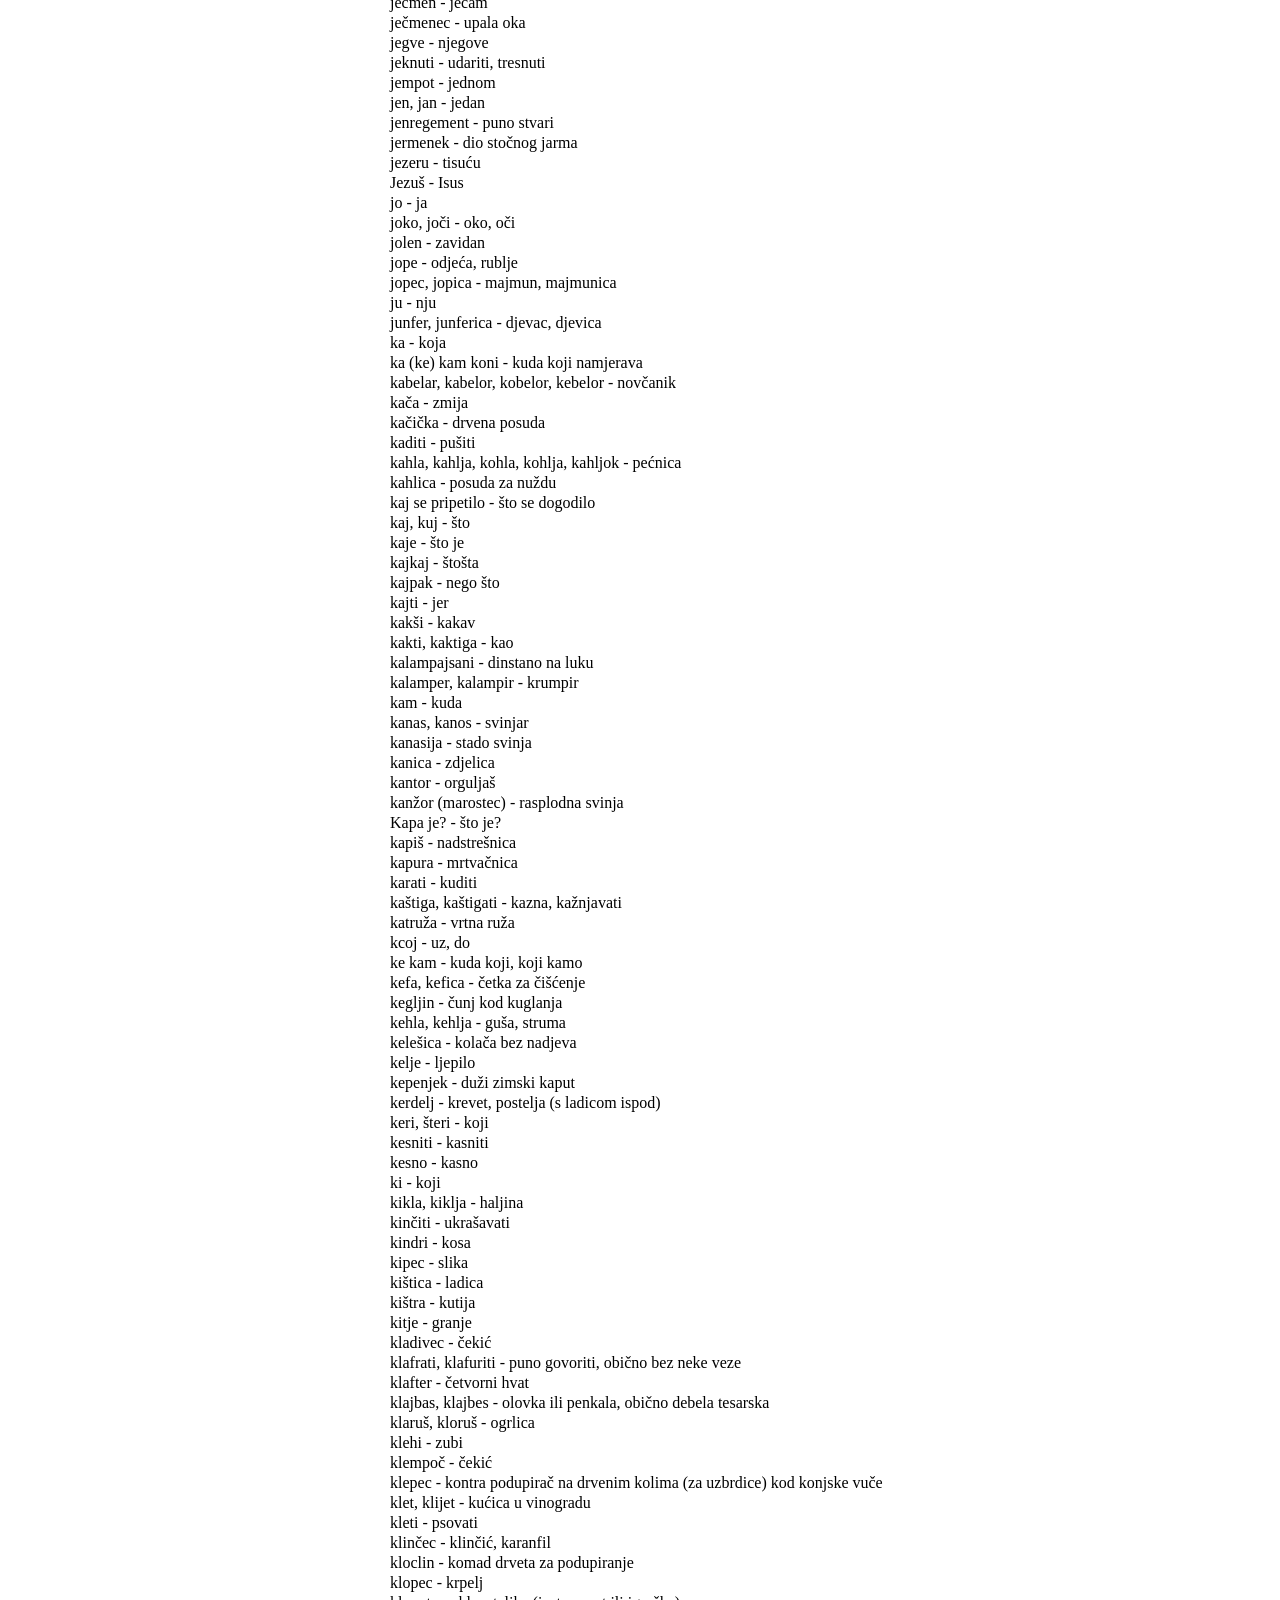
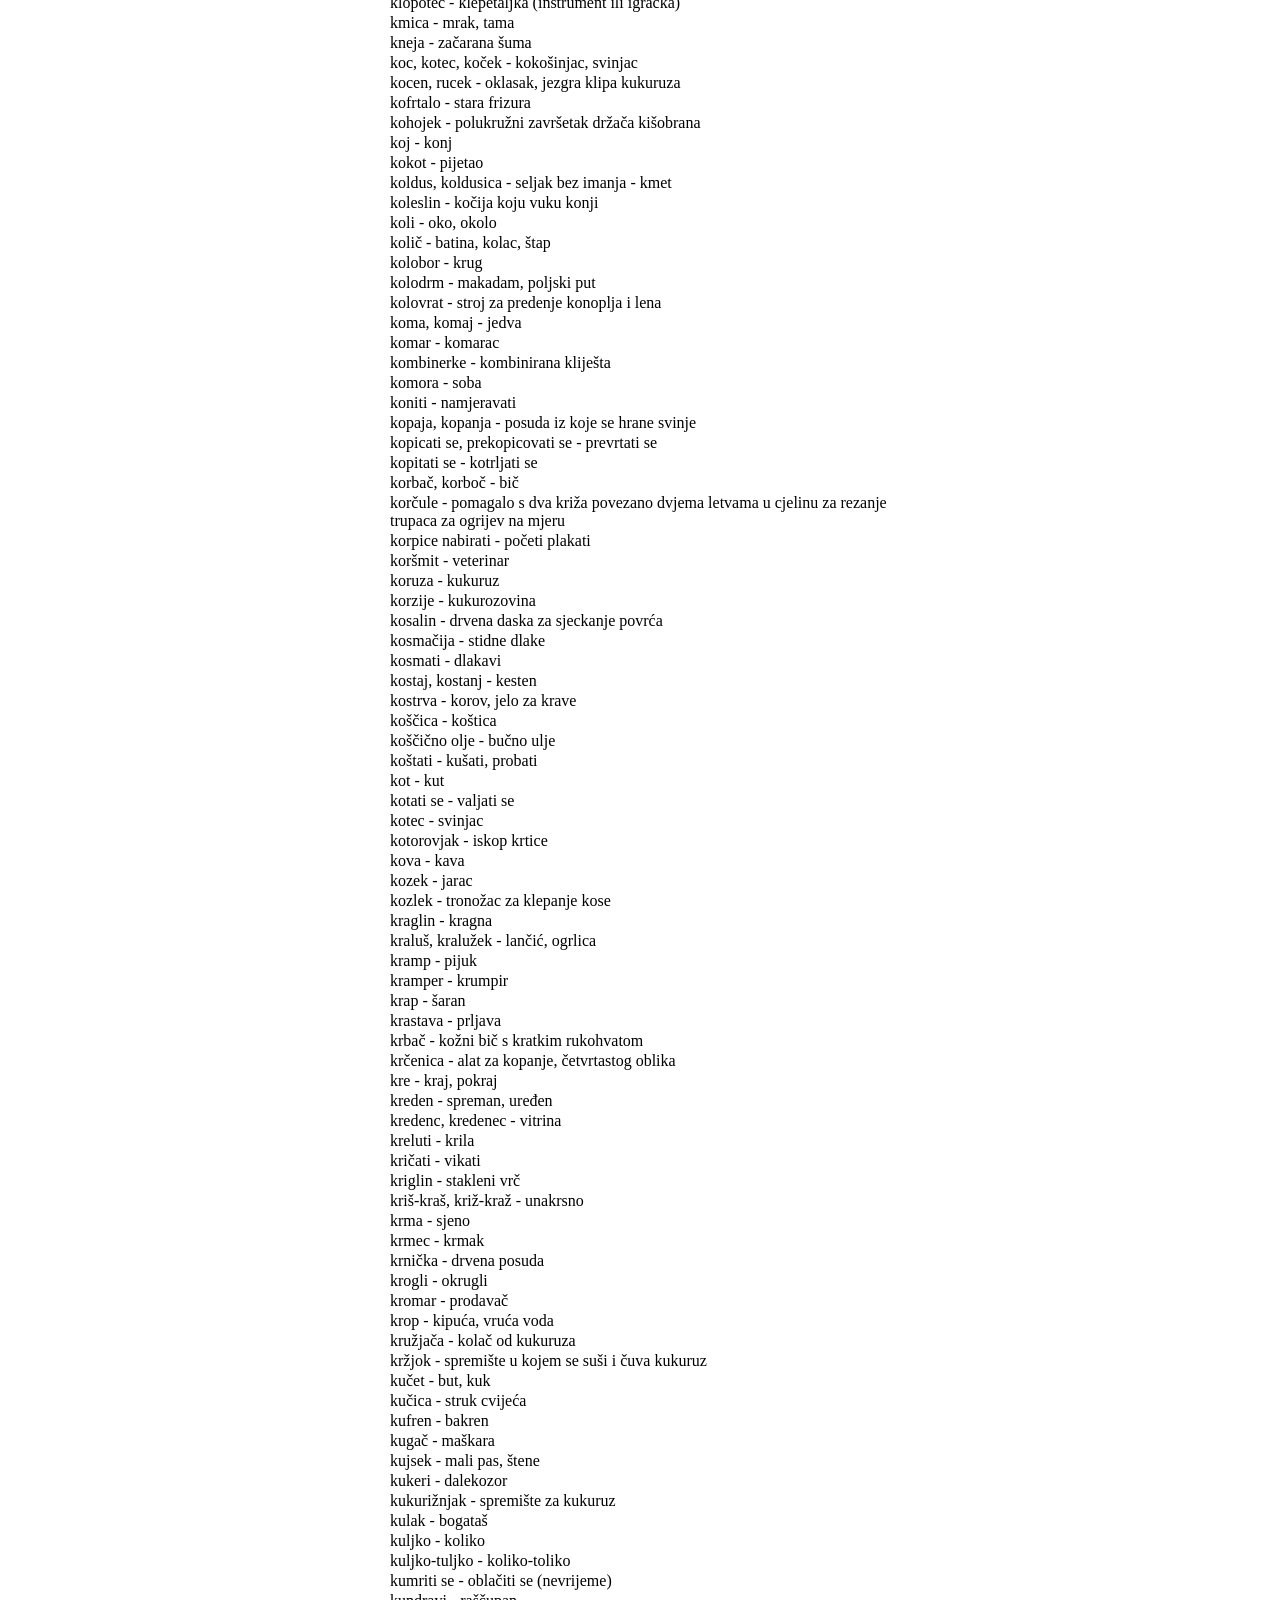
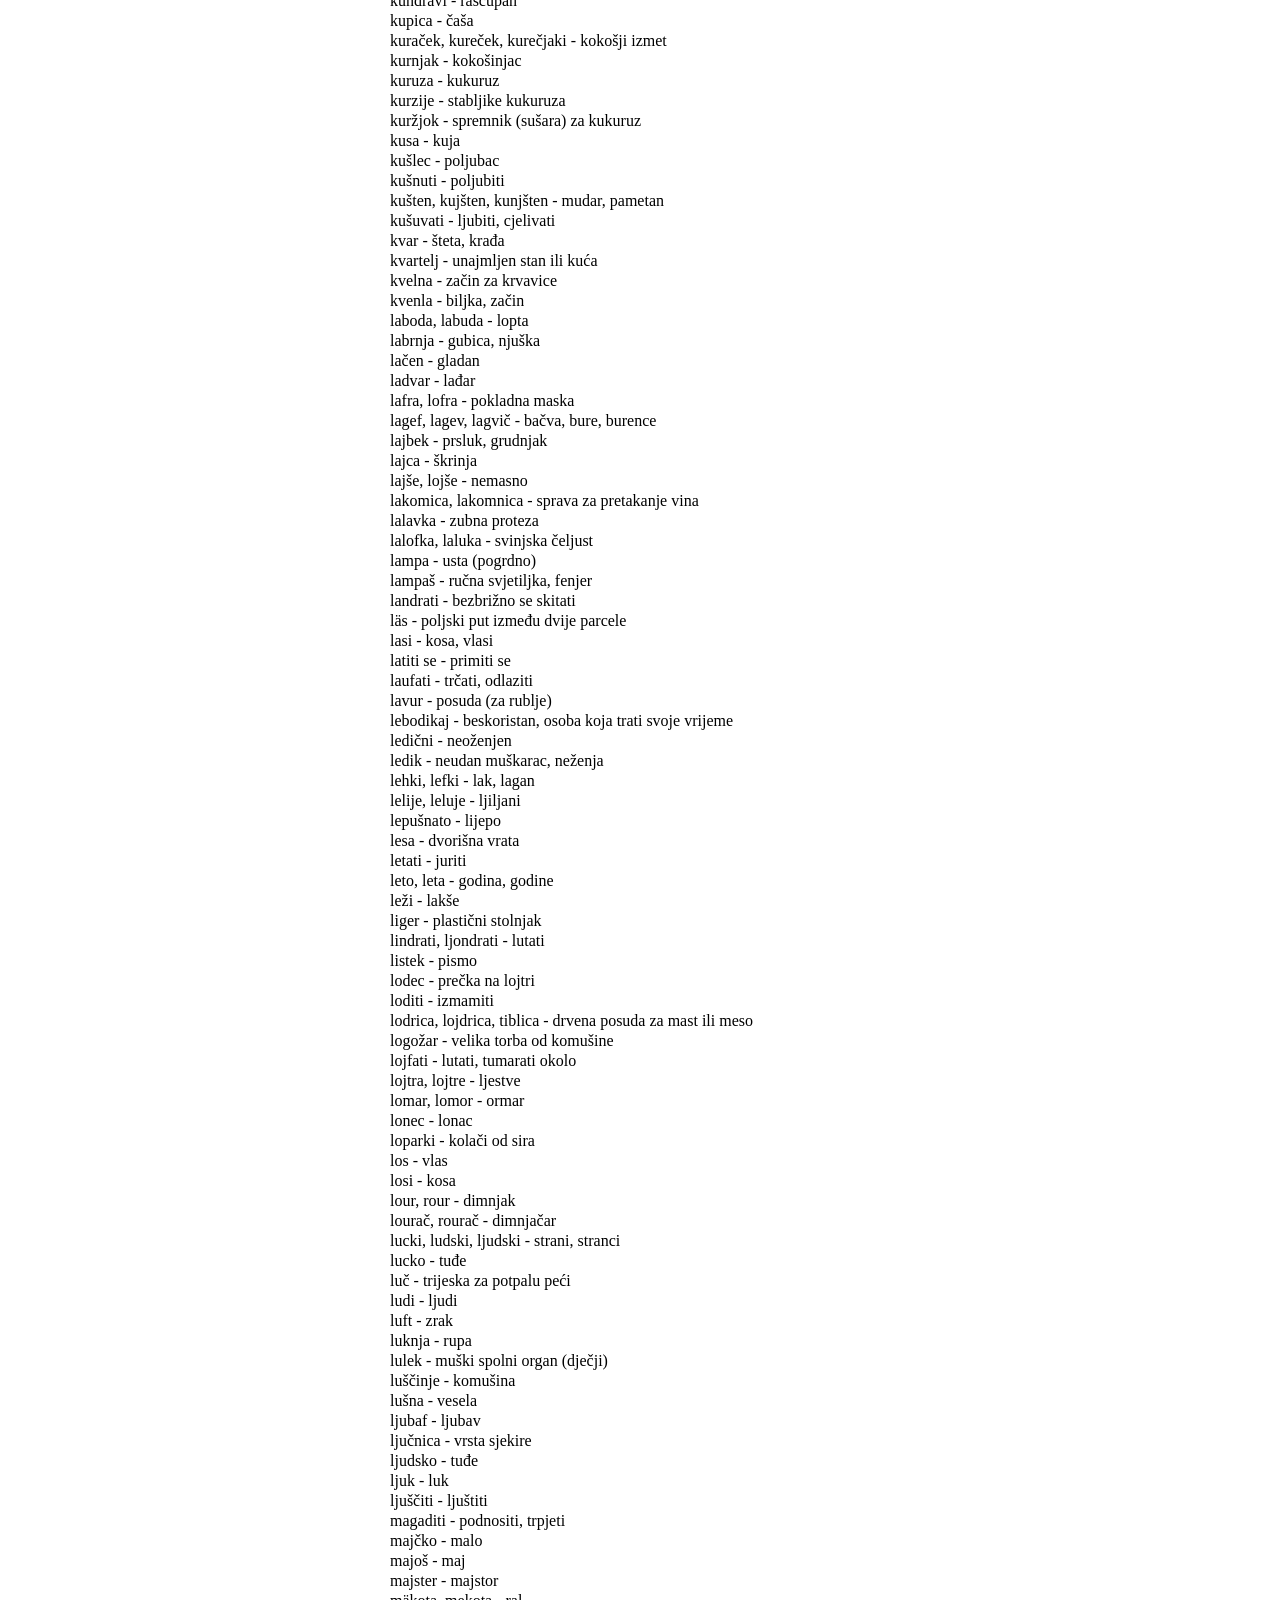
==== commit 224c059c: "add better titles" ====
--- a/index.html
+++ b/index.html
@@ -6,7 +6,7 @@
     <meta http-equiv="X-UA-Compatible" content="IE=edge">
     <meta name="viewport" content="width=device-width, initial-scale=1.0">
     <link rel="shortcut icon" href="favicon.ico?">
-    <title>Kajkavski rječnik</title>
+    <title>Kajkavski rječnik s preko 1700 najčešćih riječi</title>
 
     <script src="dictionary.js"></script>
     <script src="app.js"></script>
@@ -36,8 +36,9 @@
 <body onload="searchAndDisplay();">
     <div class="center" style="margin-bottom: 30px;">
         <div>
-            <h1 style="margin-bottom: 0;">Kajkavski rječnik</h1>
-            <div style="margin-bottom: 30px; font-size: 9pt;">Autor: <a href="https://ivanvnucec.github.io/about/">Ivan Vnučec</a>, 2025, <a title="Statistika" href="https://librecounter.org/referer/show" target="_blank"><img src="https://librecounter.org/counter.svg" referrerpolicy="unsafe-url" alt="librecounter" style="height: 1em"/></a></div>
+            <h1 style="margin-bottom: 10px;">Kajkavski rječnik</h1>
+            <div style="margin-bottom: 10px; font-size: 12pt;">Pretraži kajkavski rječnik s više od 1700 najčešćih riječi.</div>
+            <div style="margin-bottom: 30px; font-size: 9pt;">Autor: <a href="https://ivanvnucec.github.io/about/">Ivan Vnučec</a>, 2025, <a title="Statistika" href="https://librecounter.org/referer/show" target="_blank"><img src="https://librecounter.org/counter.svg" referrerpolicy="unsafe-url" alt="librecounter" style="height: 1em" loading="lazy"/></a></div>
         </div>
     </div>
 
@@ -45,7 +46,7 @@
         <div>
             <form onsubmit="searchAndDisplay(); return false;">
                 <label for="search" style="font-weight: bold;">Iskaj:</label>
-                <input type="text" id="search" autofocus="">
+                <input type="text" id="search" autofocus="" autocomplete="off">
                 <button type="button" id="clearBtn" onclick="onClear()">Zbriši</button>
             </form>
 
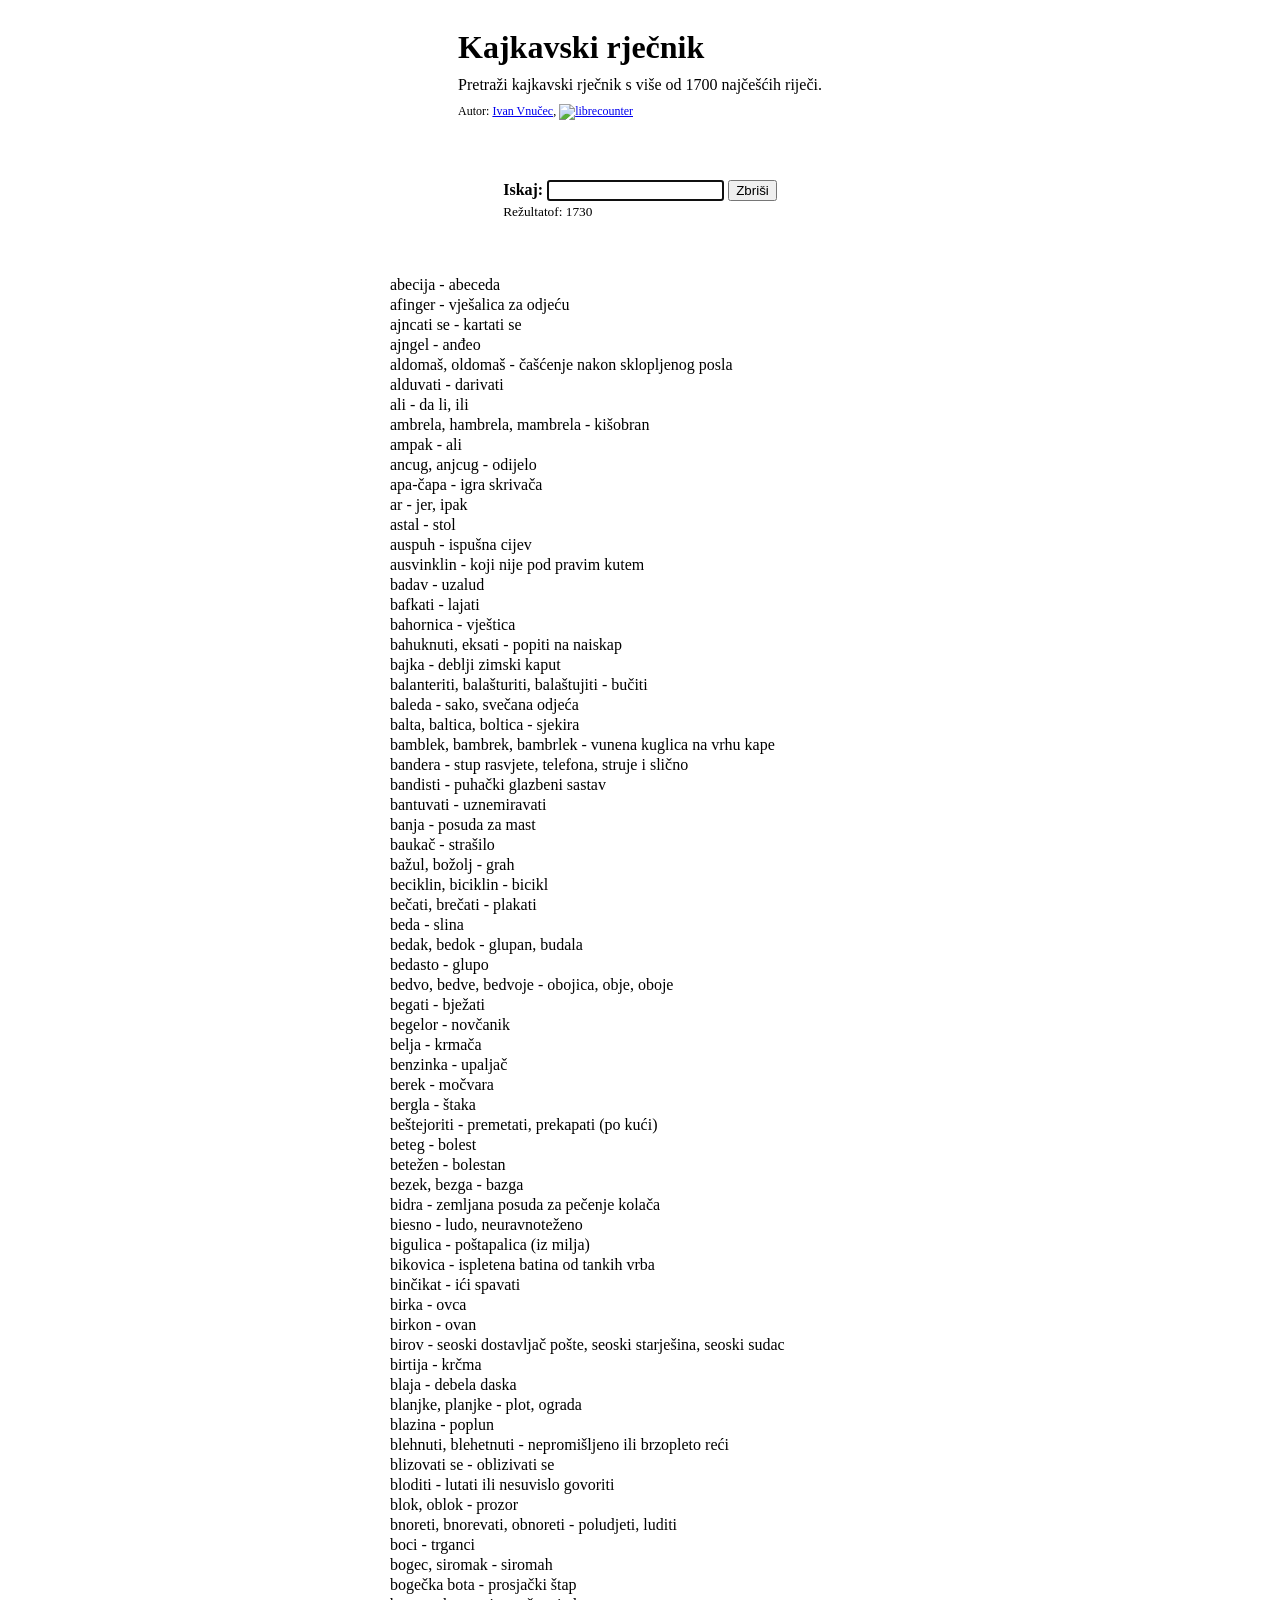
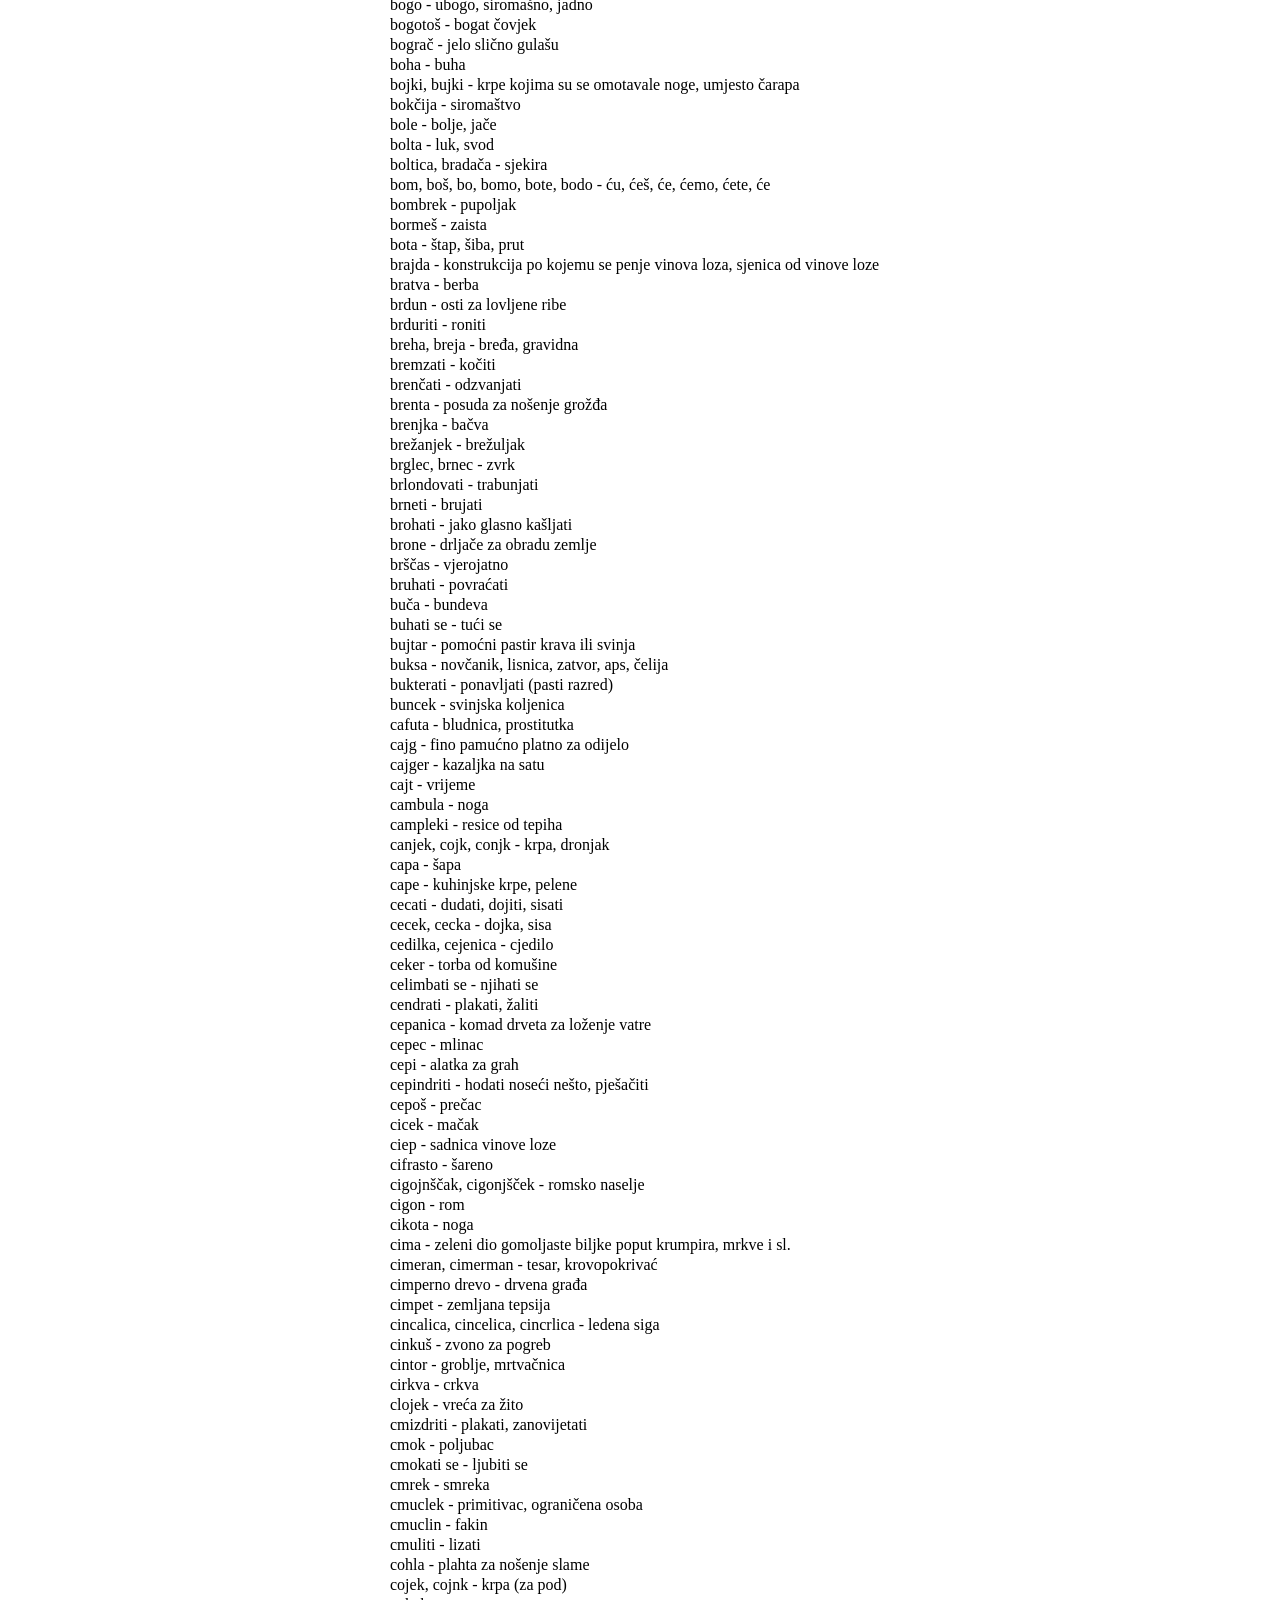
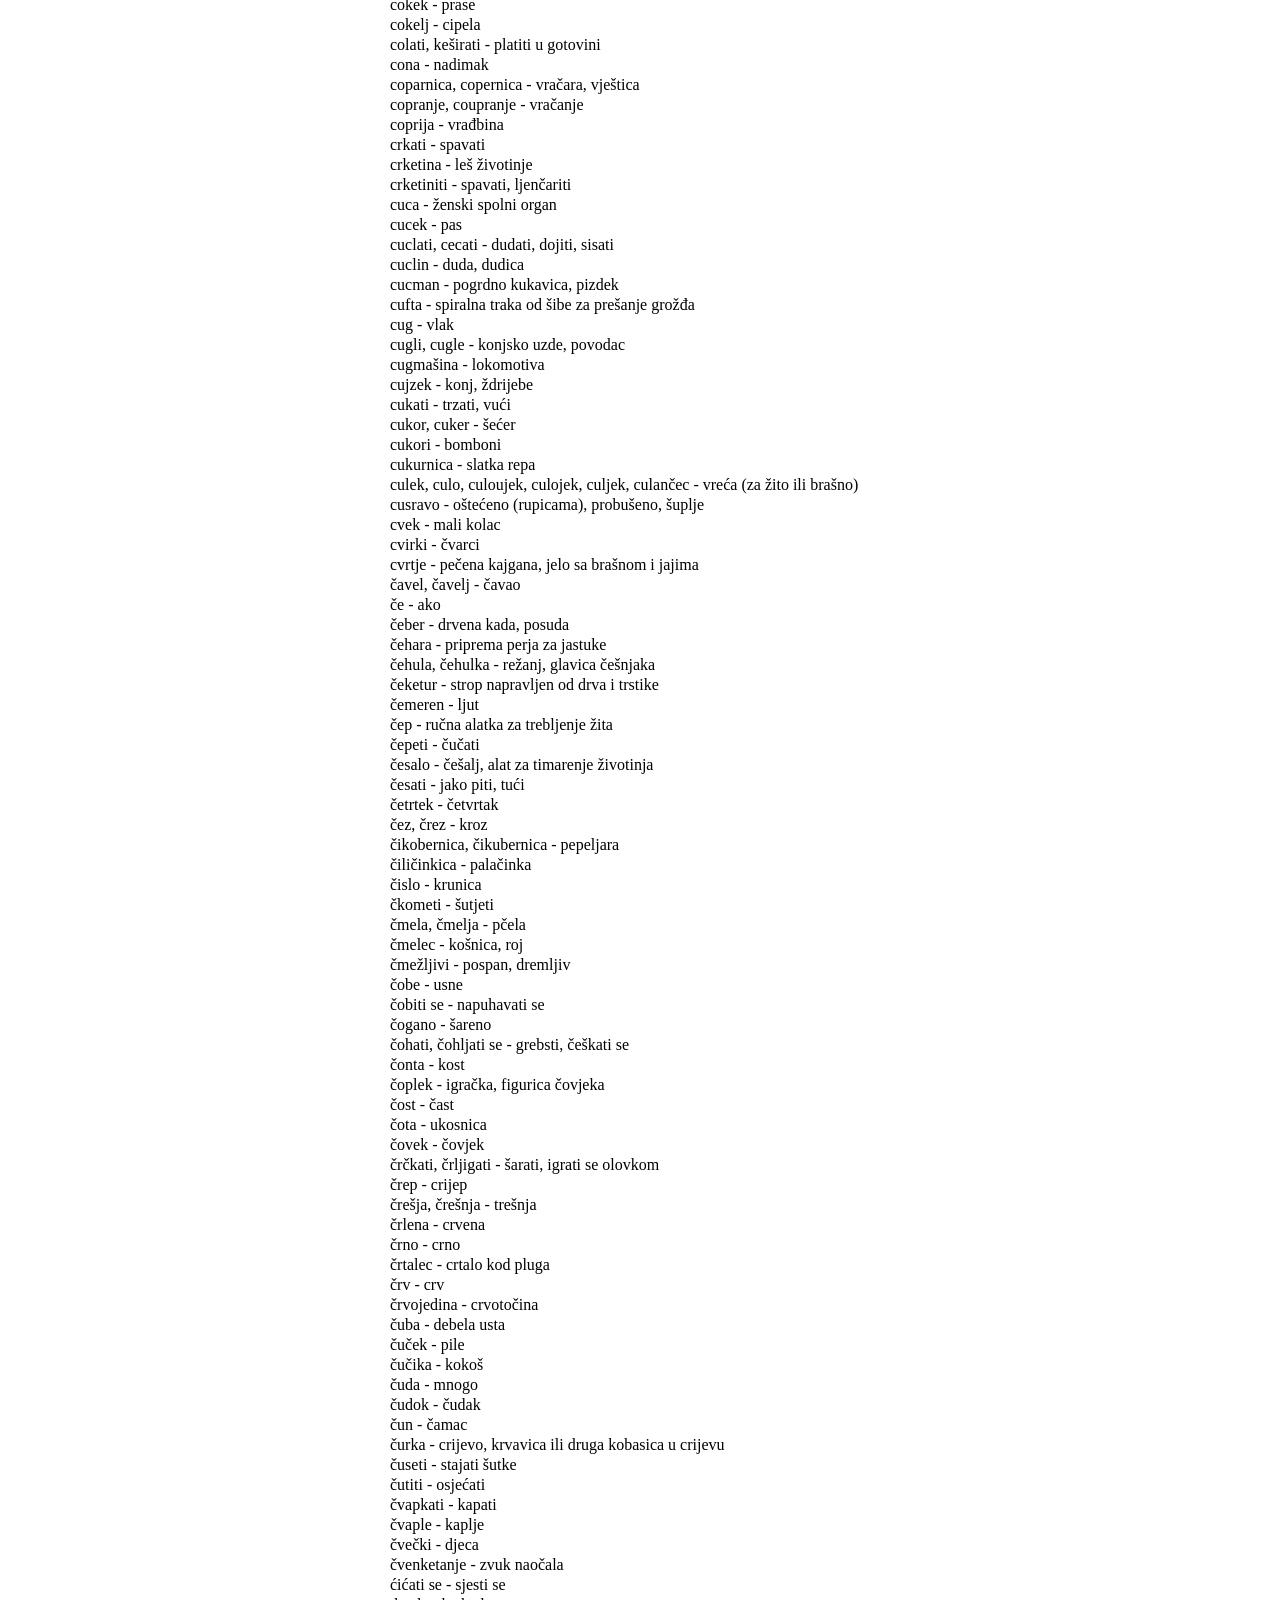
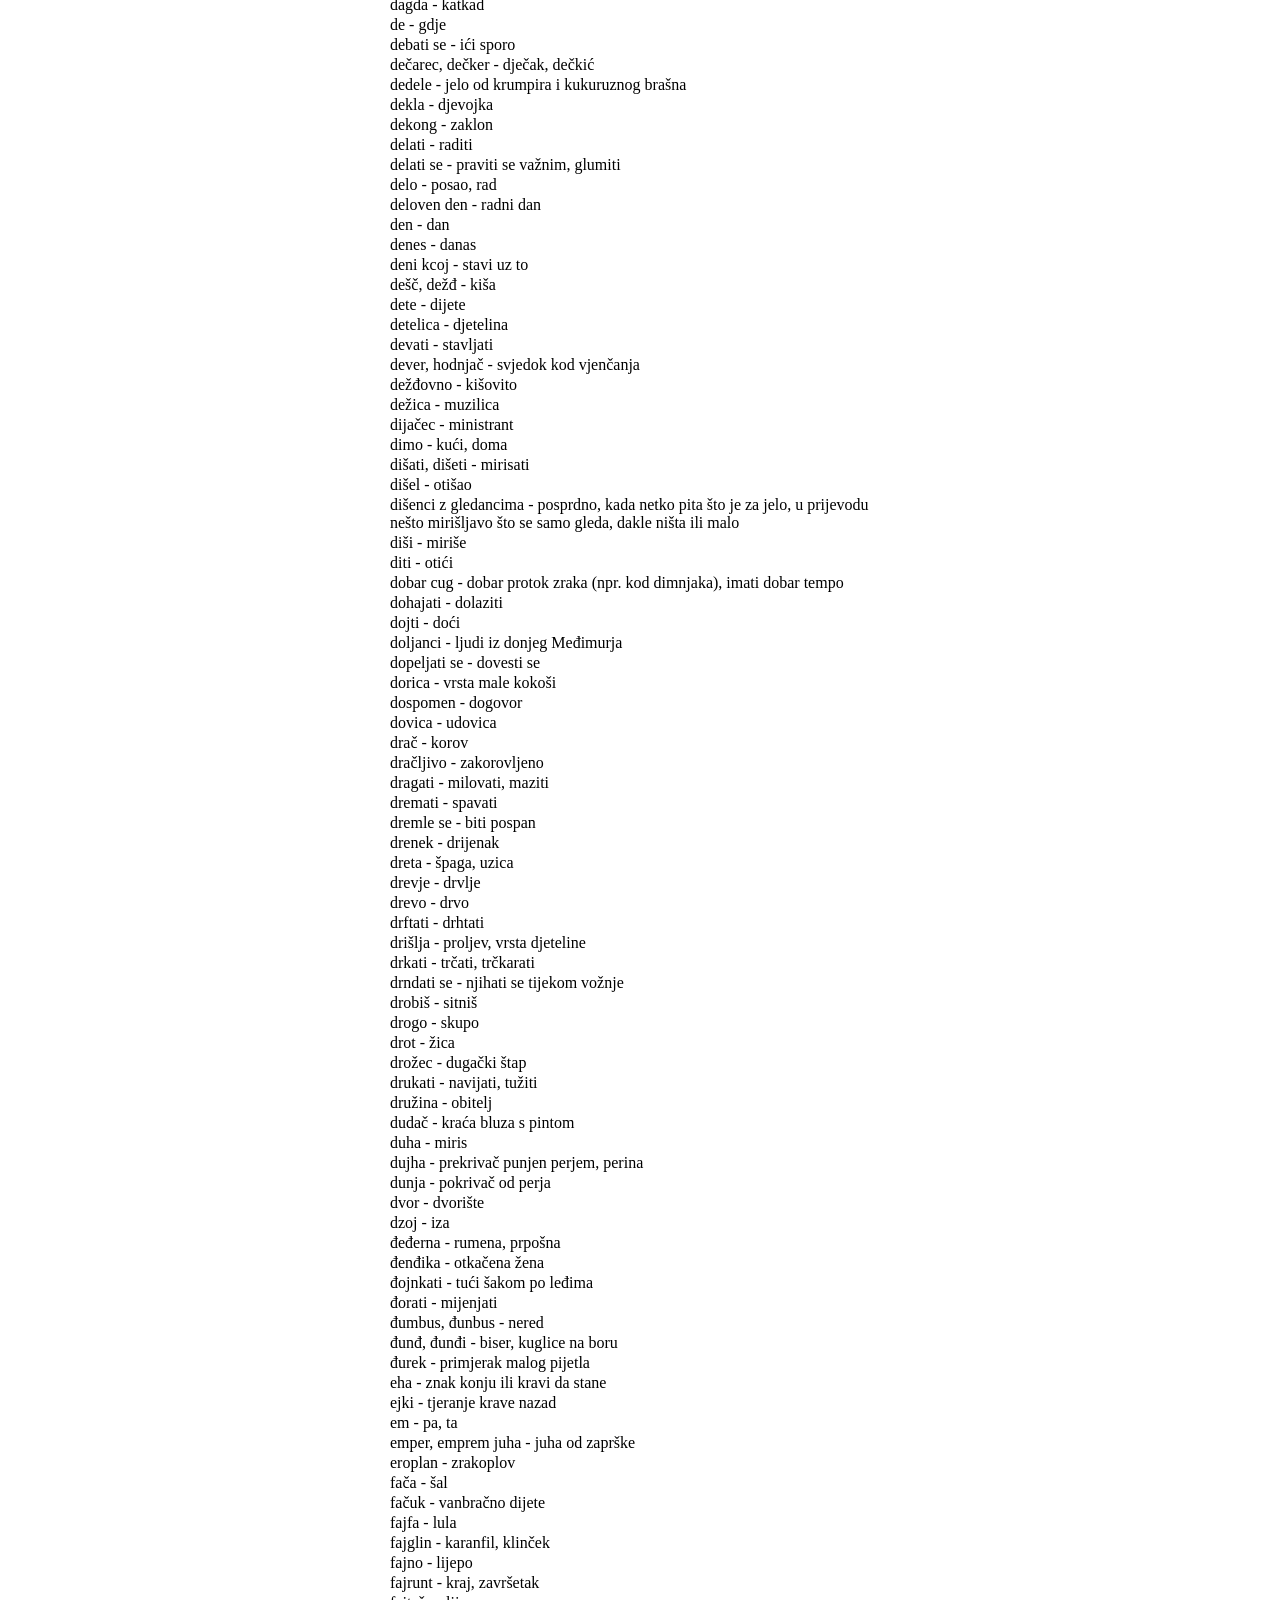
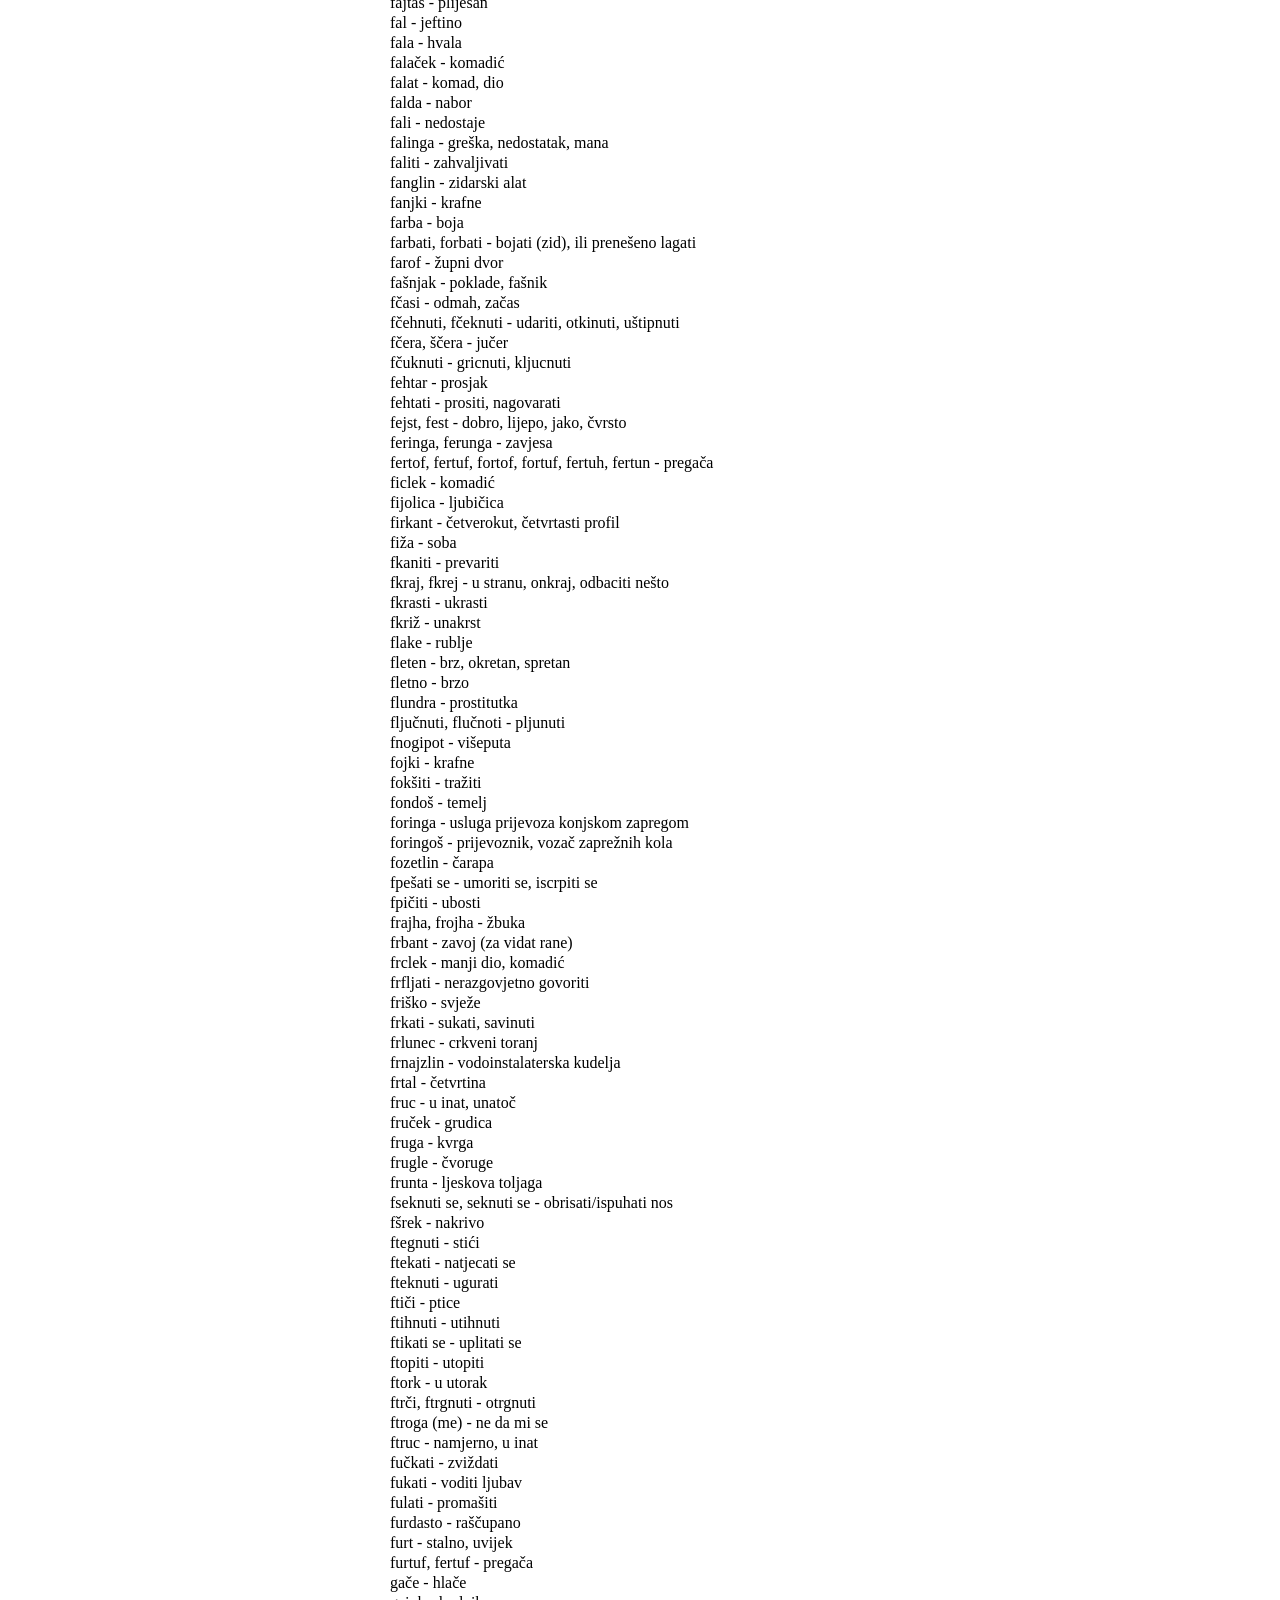
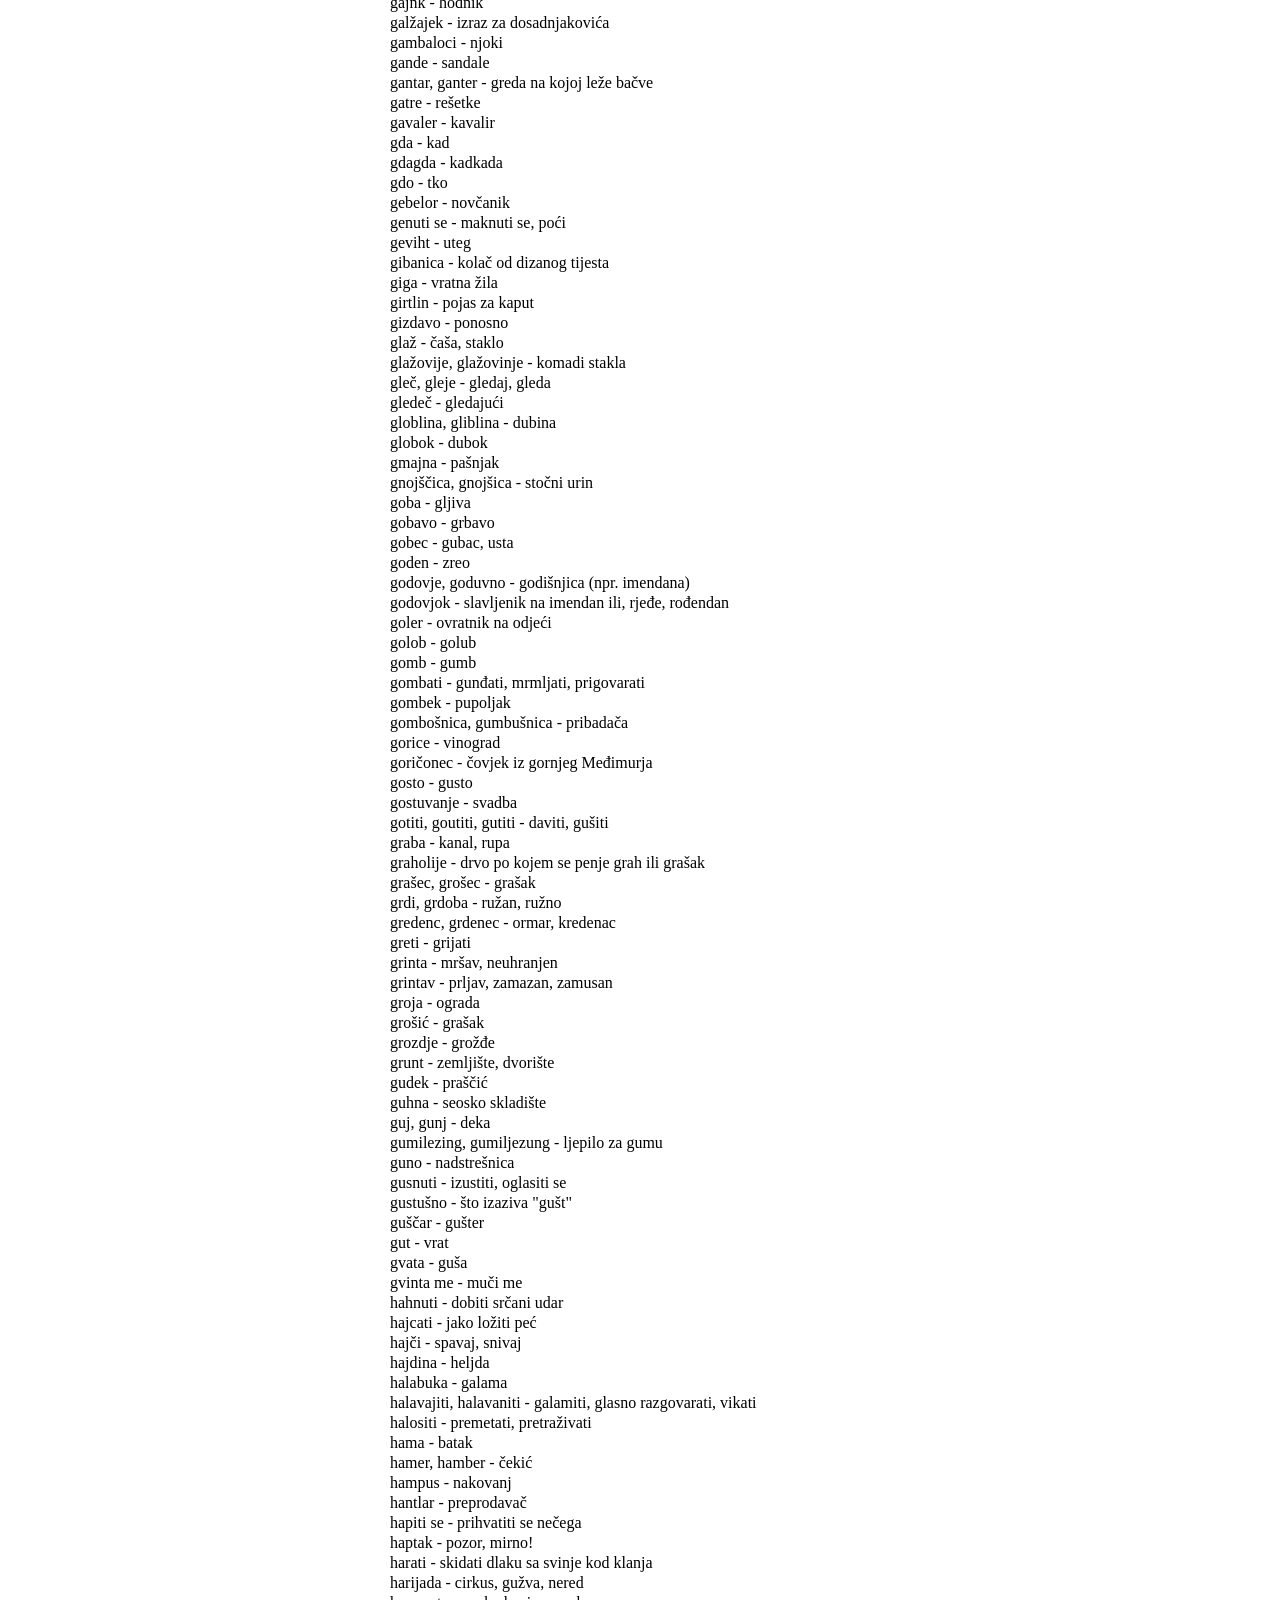
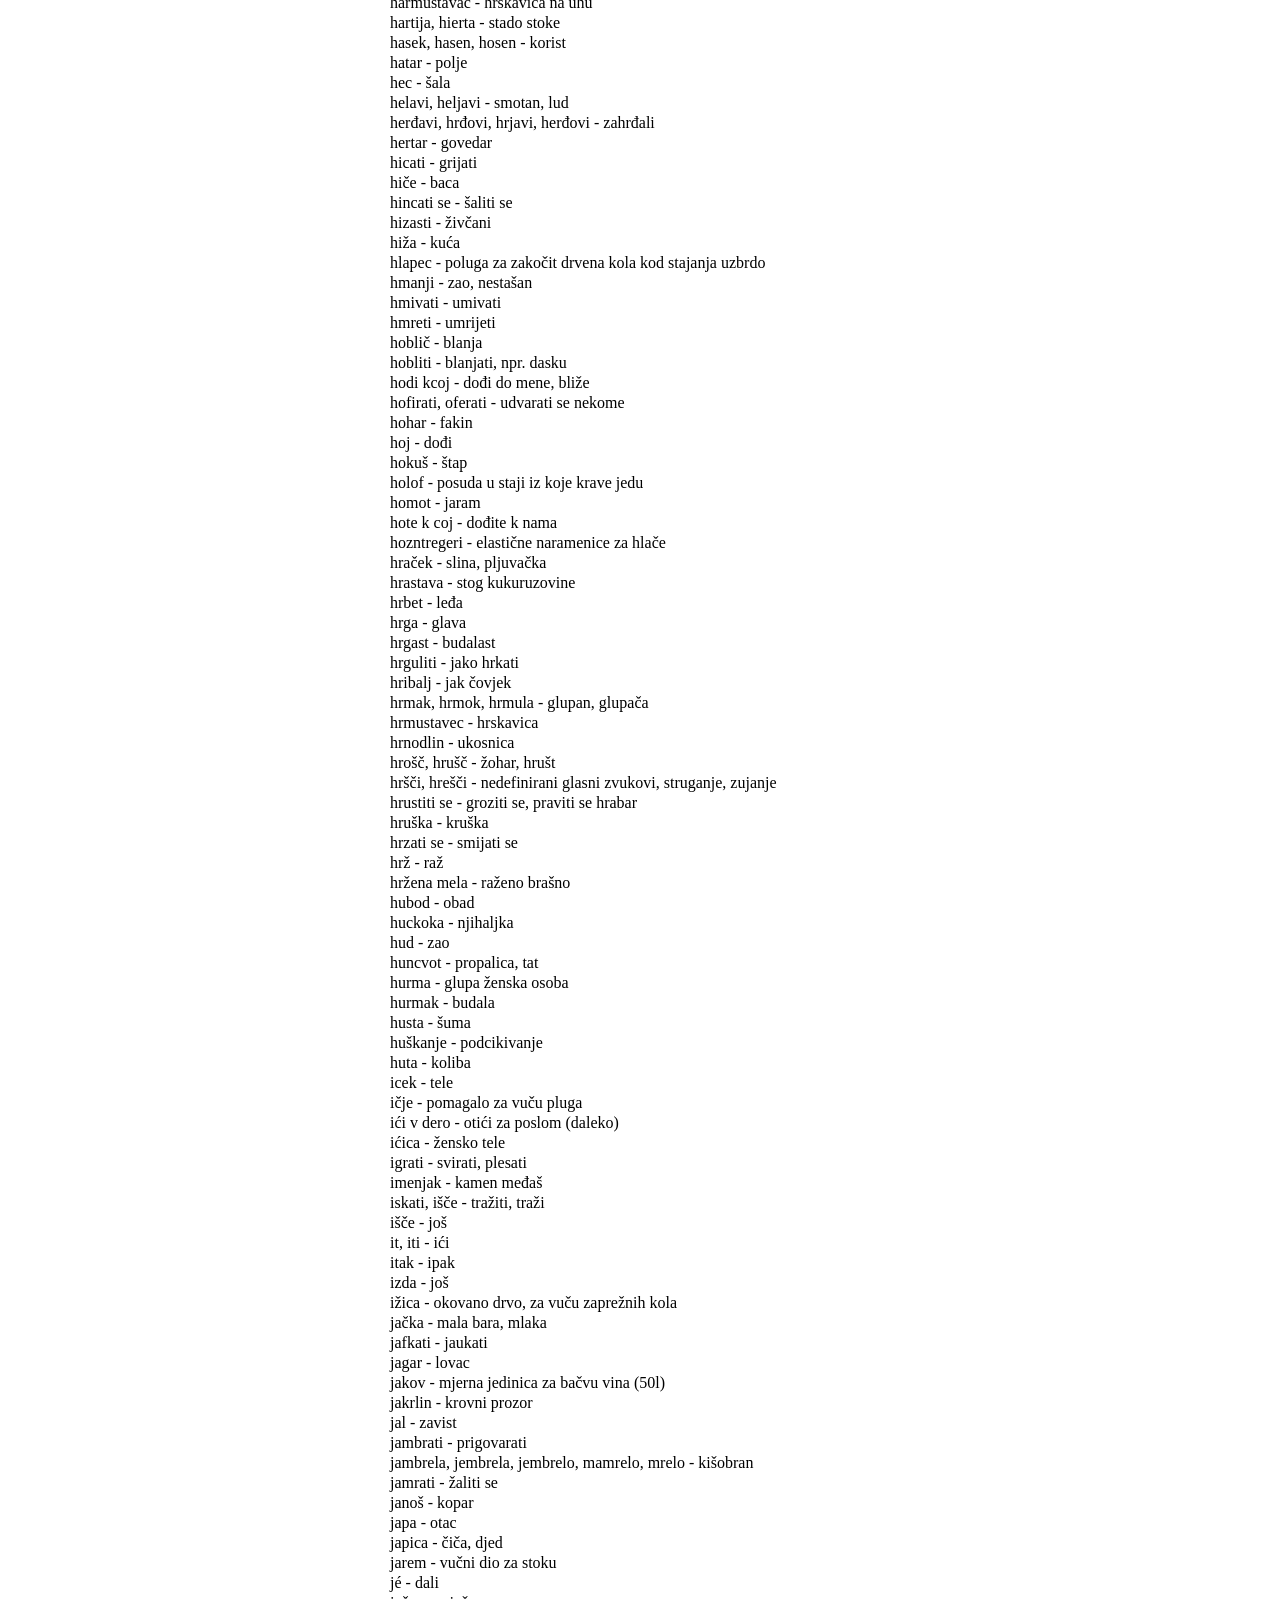
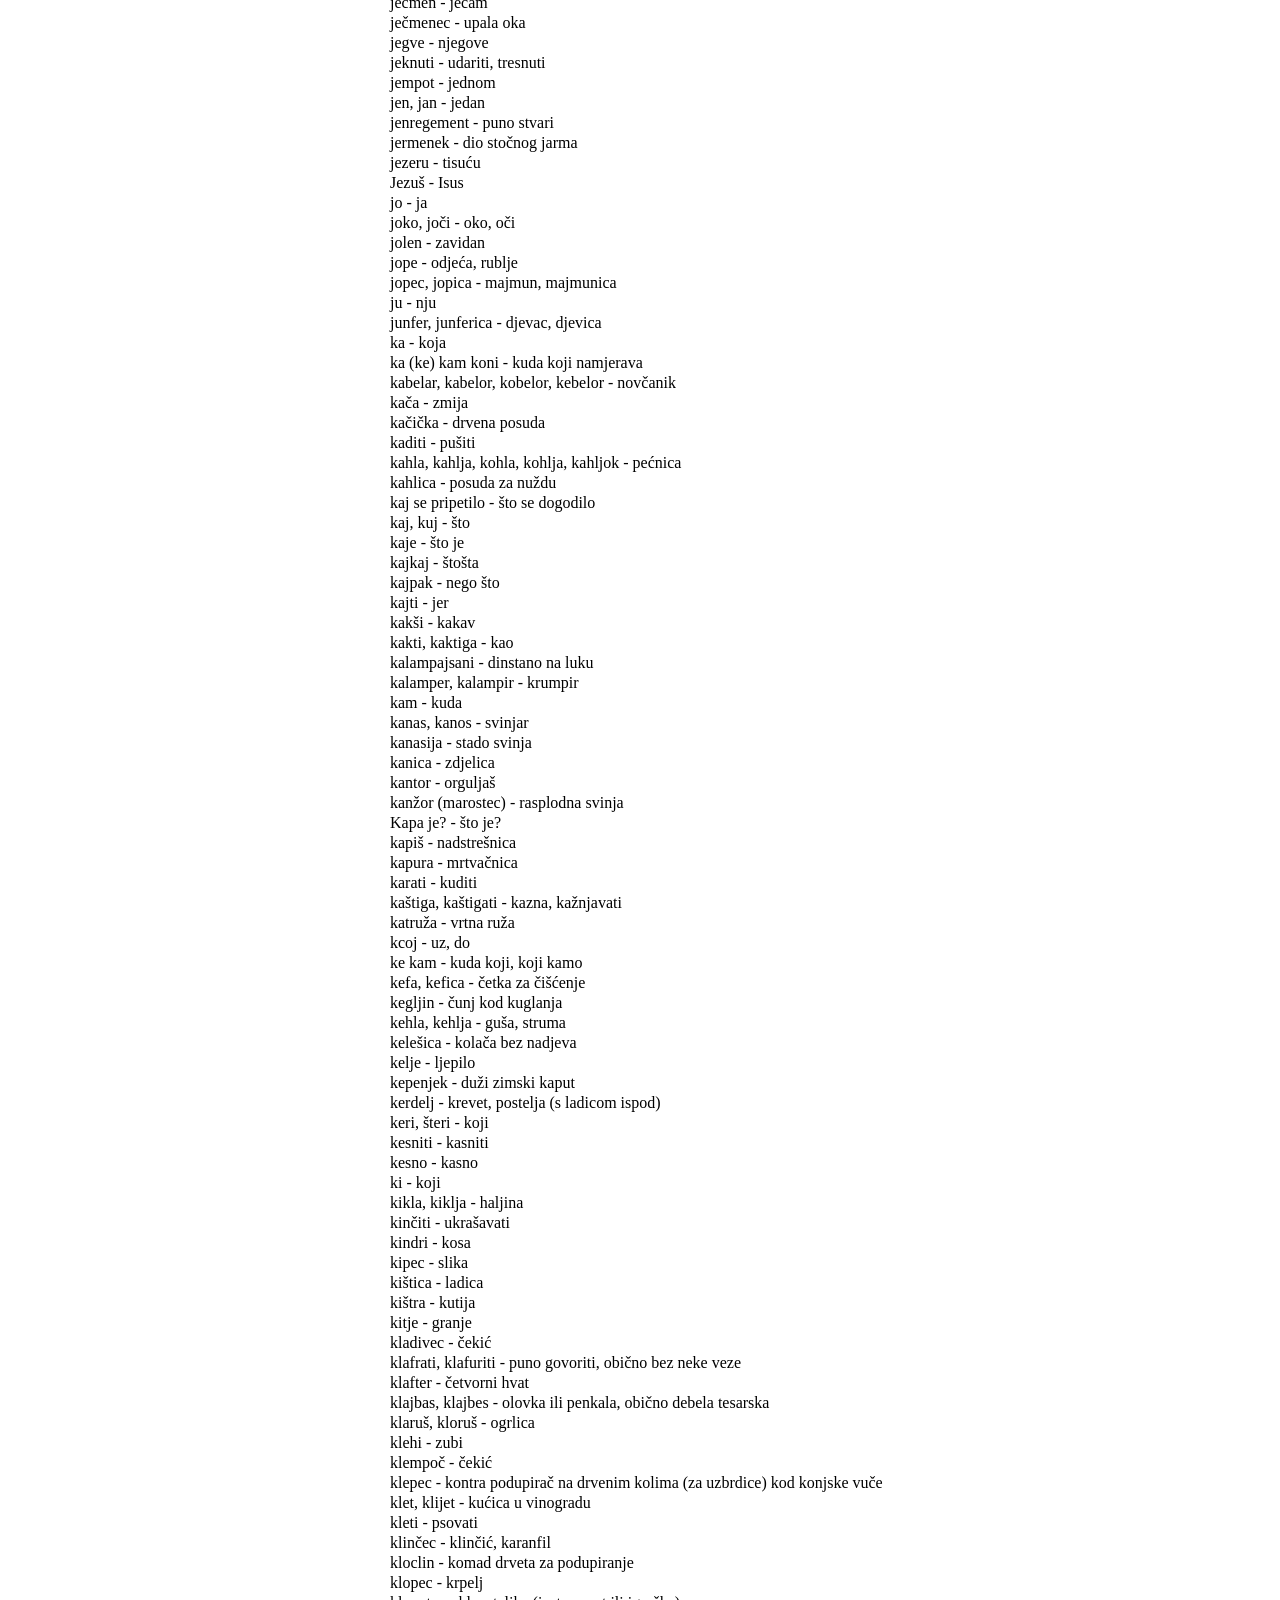
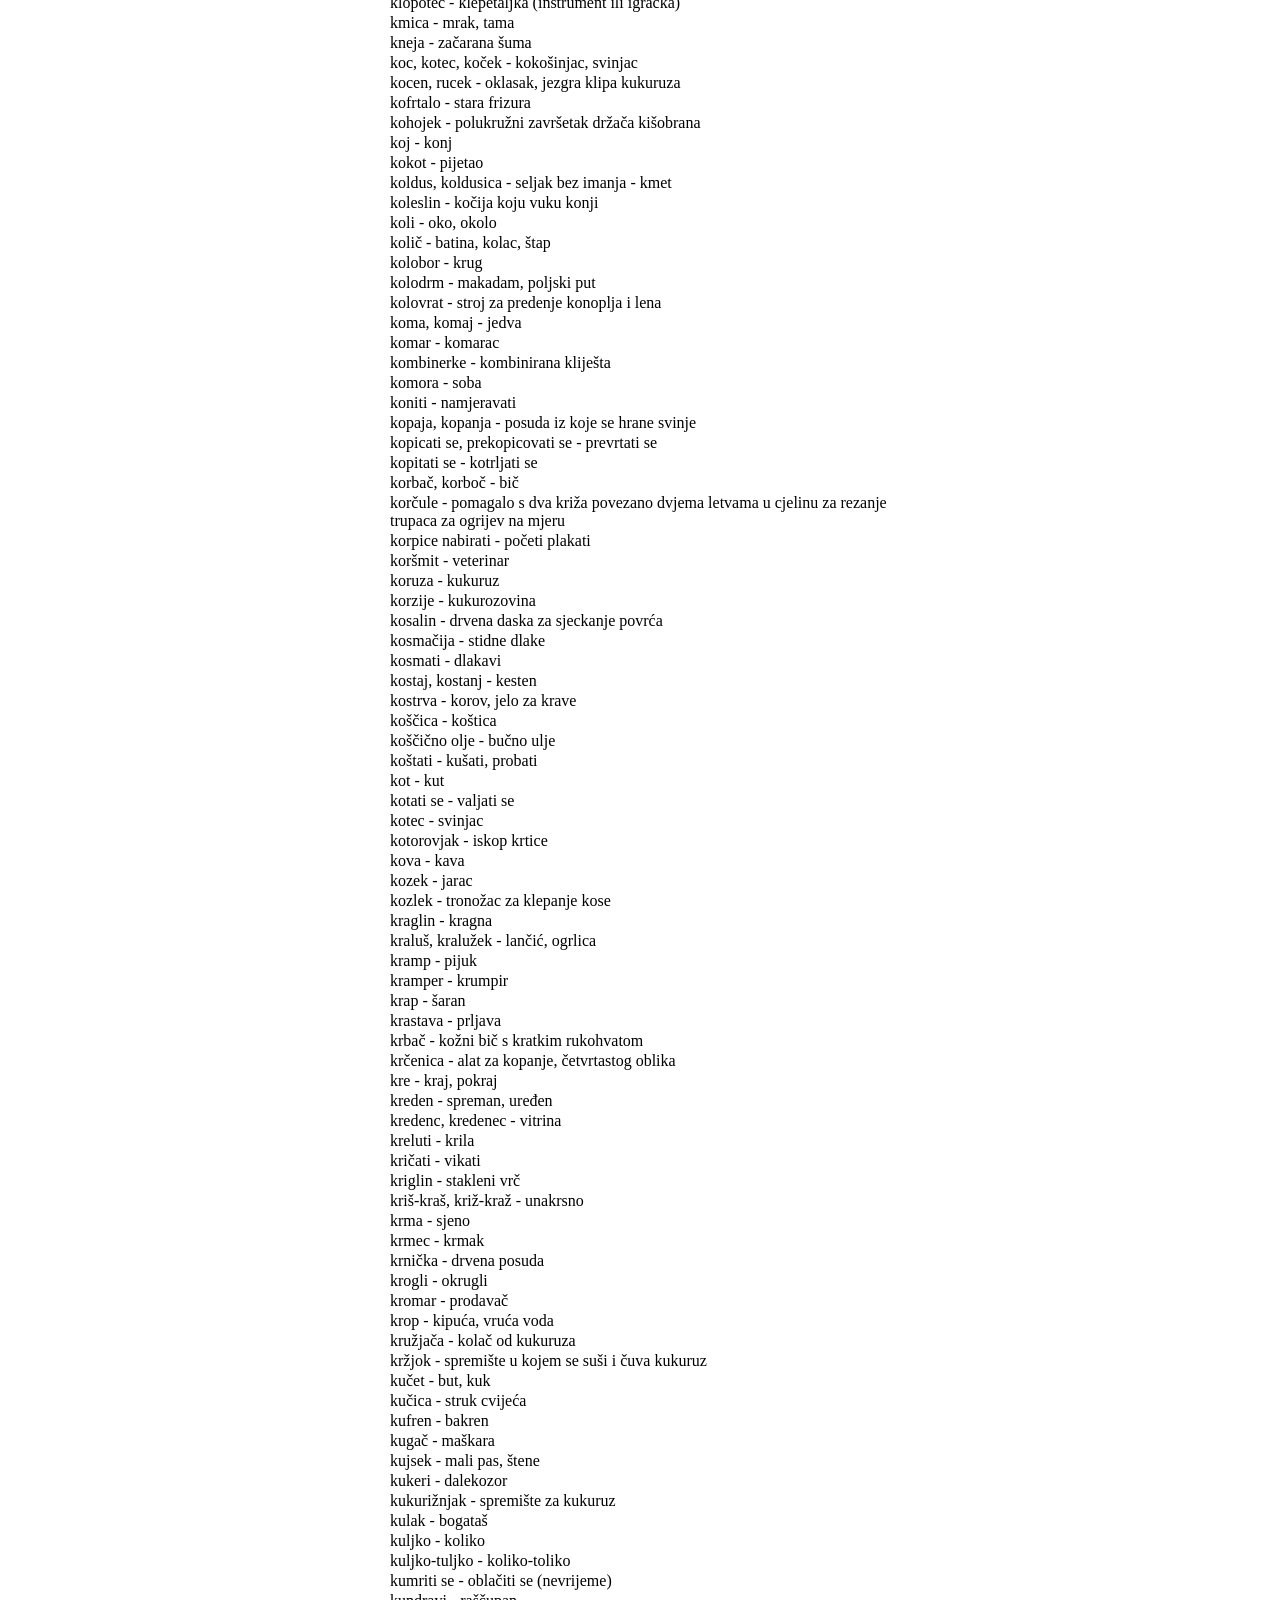
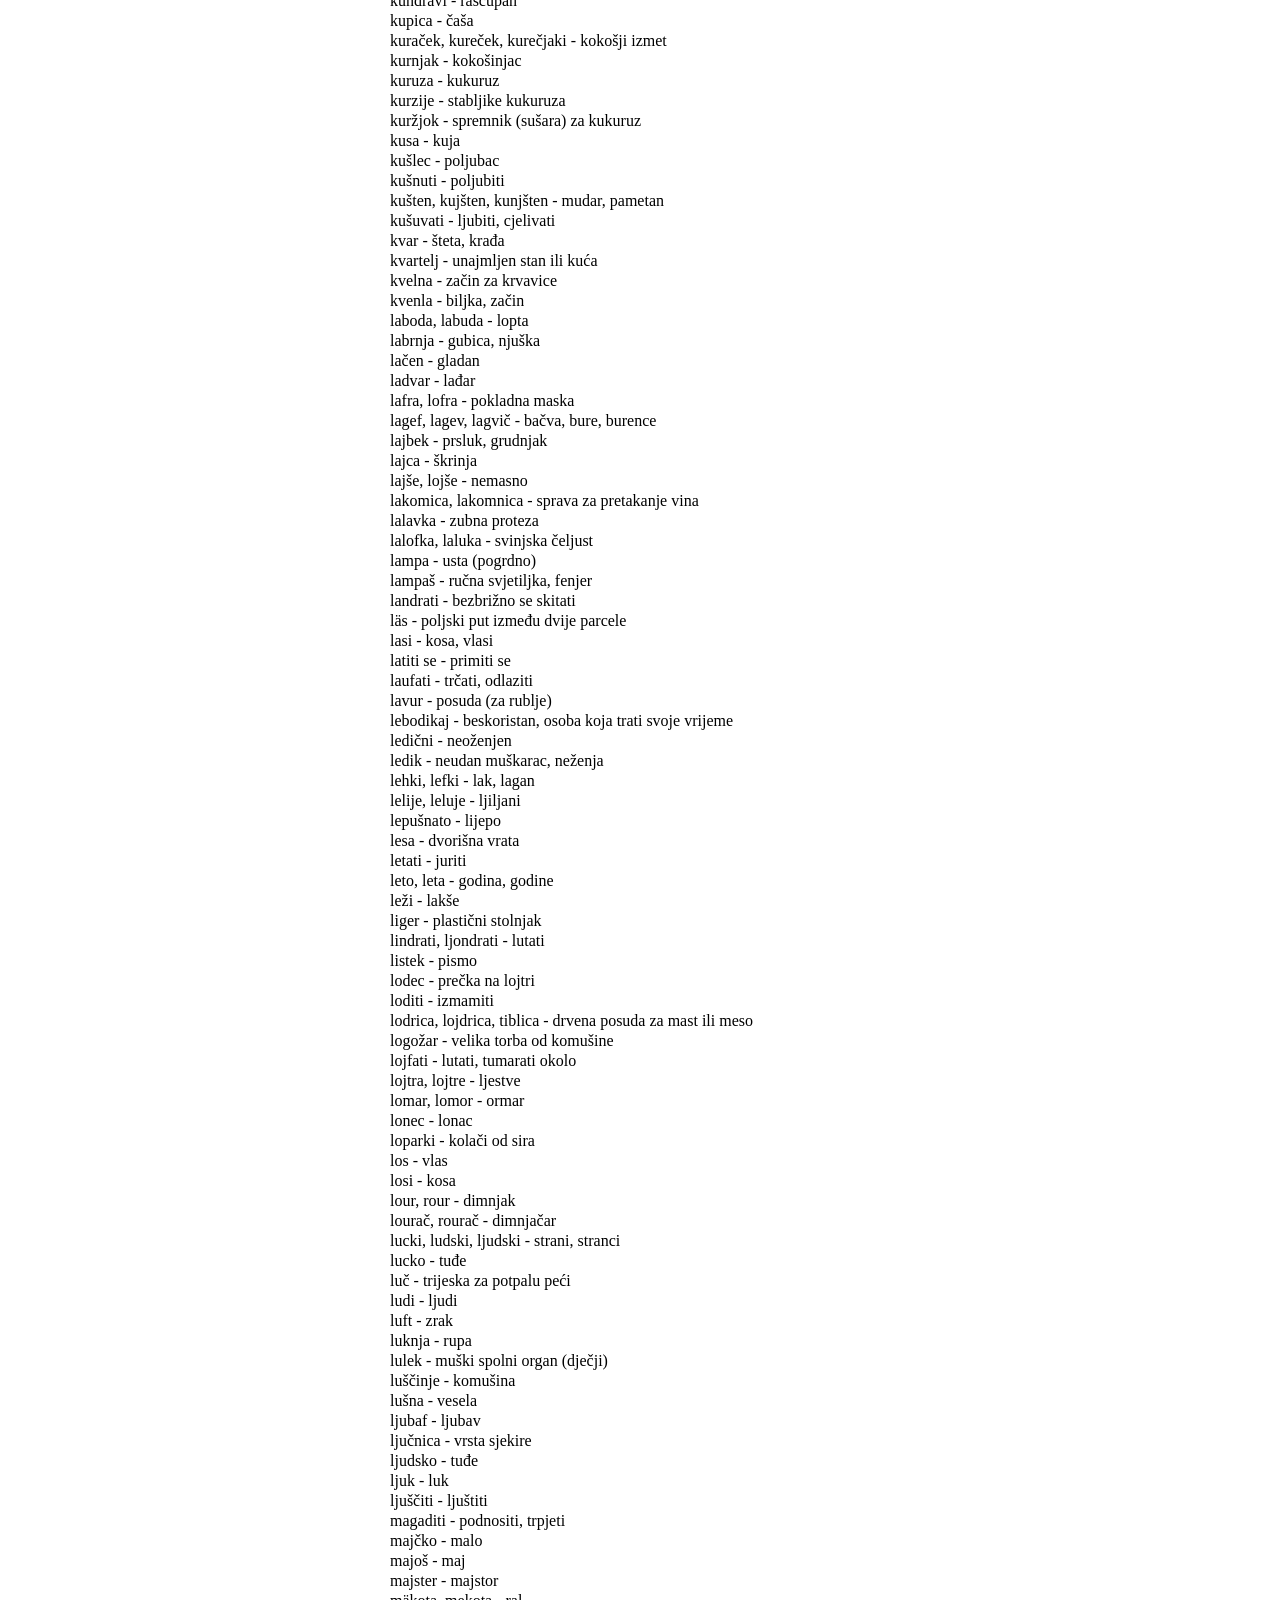
==== commit b47c840a: "remove year" ====
--- a/index.html
+++ b/index.html
@@ -38,7 +38,7 @@
         <div>
             <h1 style="margin-bottom: 10px;">Kajkavski rječnik</h1>
             <div style="margin-bottom: 10px; font-size: 12pt;">Pretraži kajkavski rječnik s više od 1700 najčešćih riječi.</div>
-            <div style="margin-bottom: 30px; font-size: 9pt;">Autor: <a href="https://ivanvnucec.github.io/about/">Ivan Vnučec</a>, 2025, <a title="Statistika" href="https://librecounter.org/referer/show" target="_blank"><img src="https://librecounter.org/counter.svg" referrerpolicy="unsafe-url" alt="librecounter" style="height: 1em" loading="lazy"/></a></div>
+            <div style="margin-bottom: 30px; font-size: 9pt;">Autor: <a href="https://ivanvnucec.github.io/about/">Ivan Vnučec</a>, <a title="Statistika" href="https://librecounter.org/referer/show" target="_blank"><img src="https://librecounter.org/counter.svg" referrerpolicy="unsafe-url" alt="librecounter" style="height: 1em" loading="lazy"/></a></div>
         </div>
     </div>
 
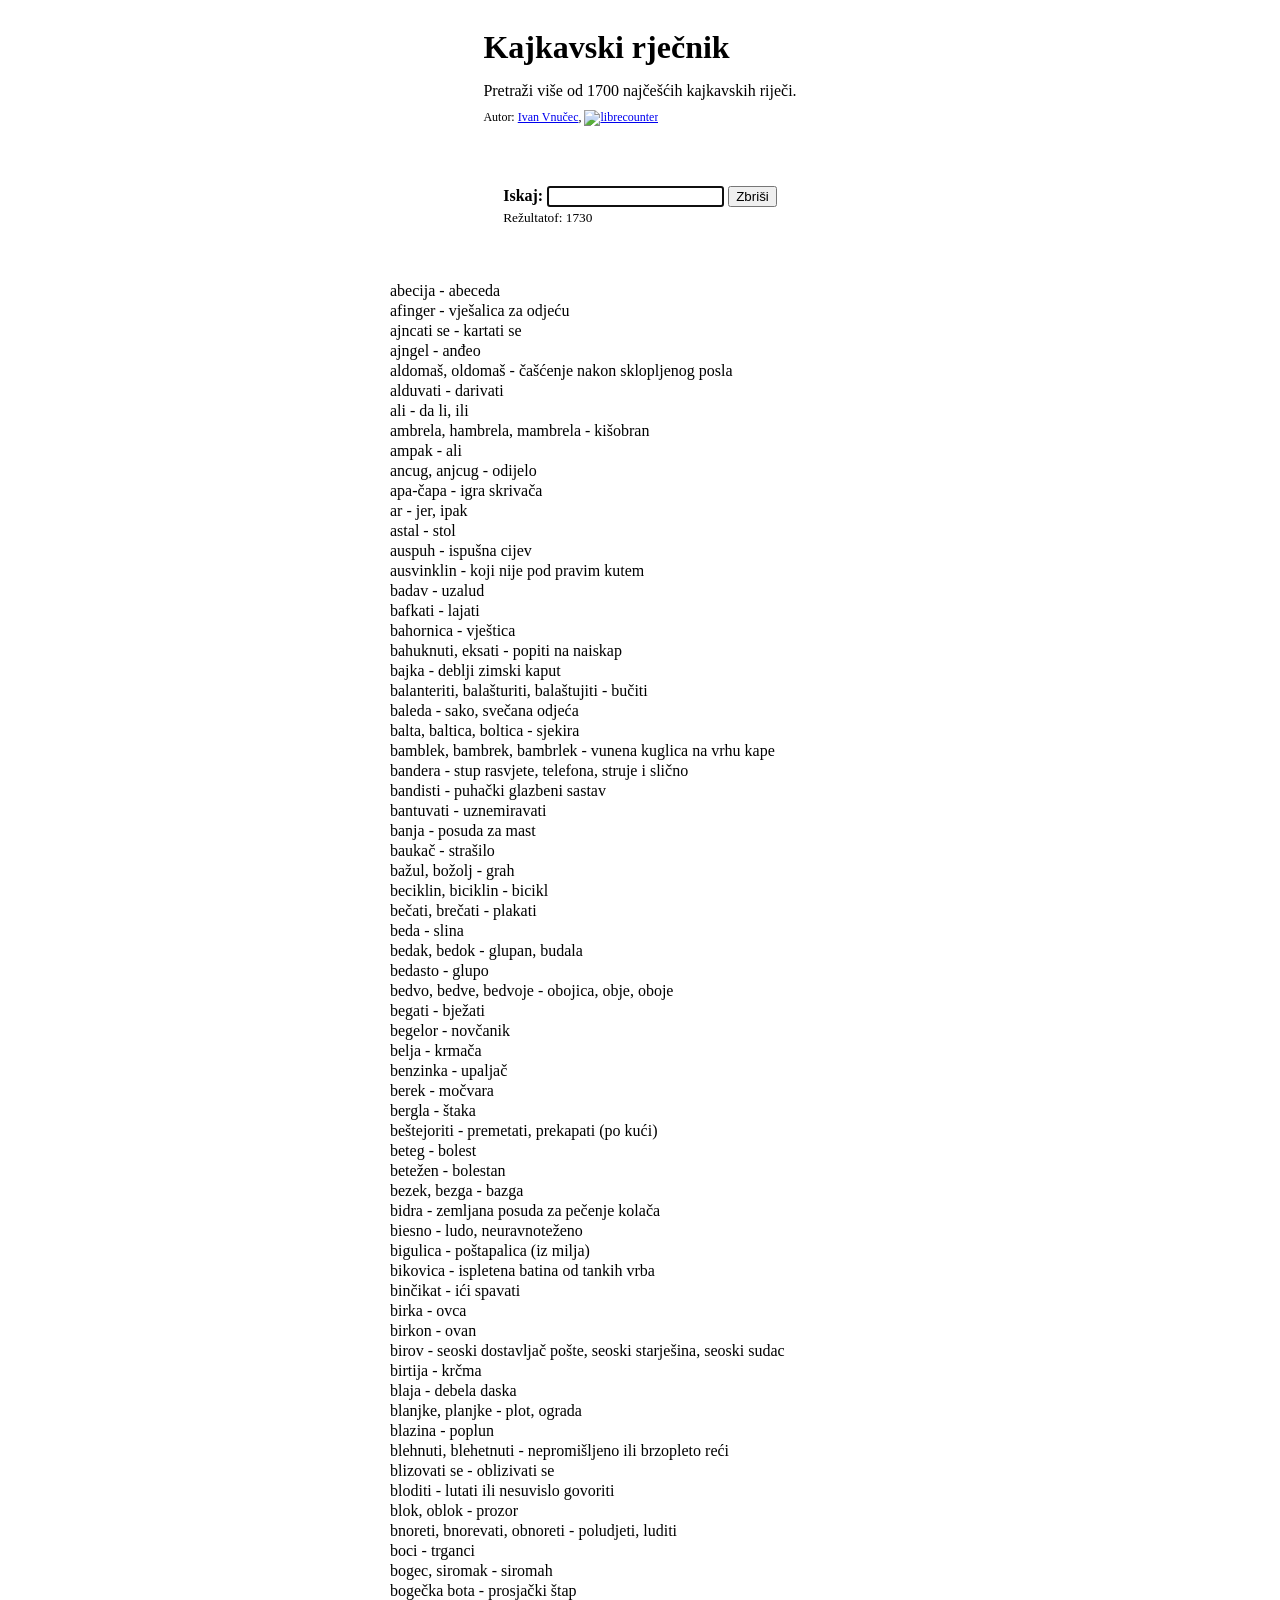
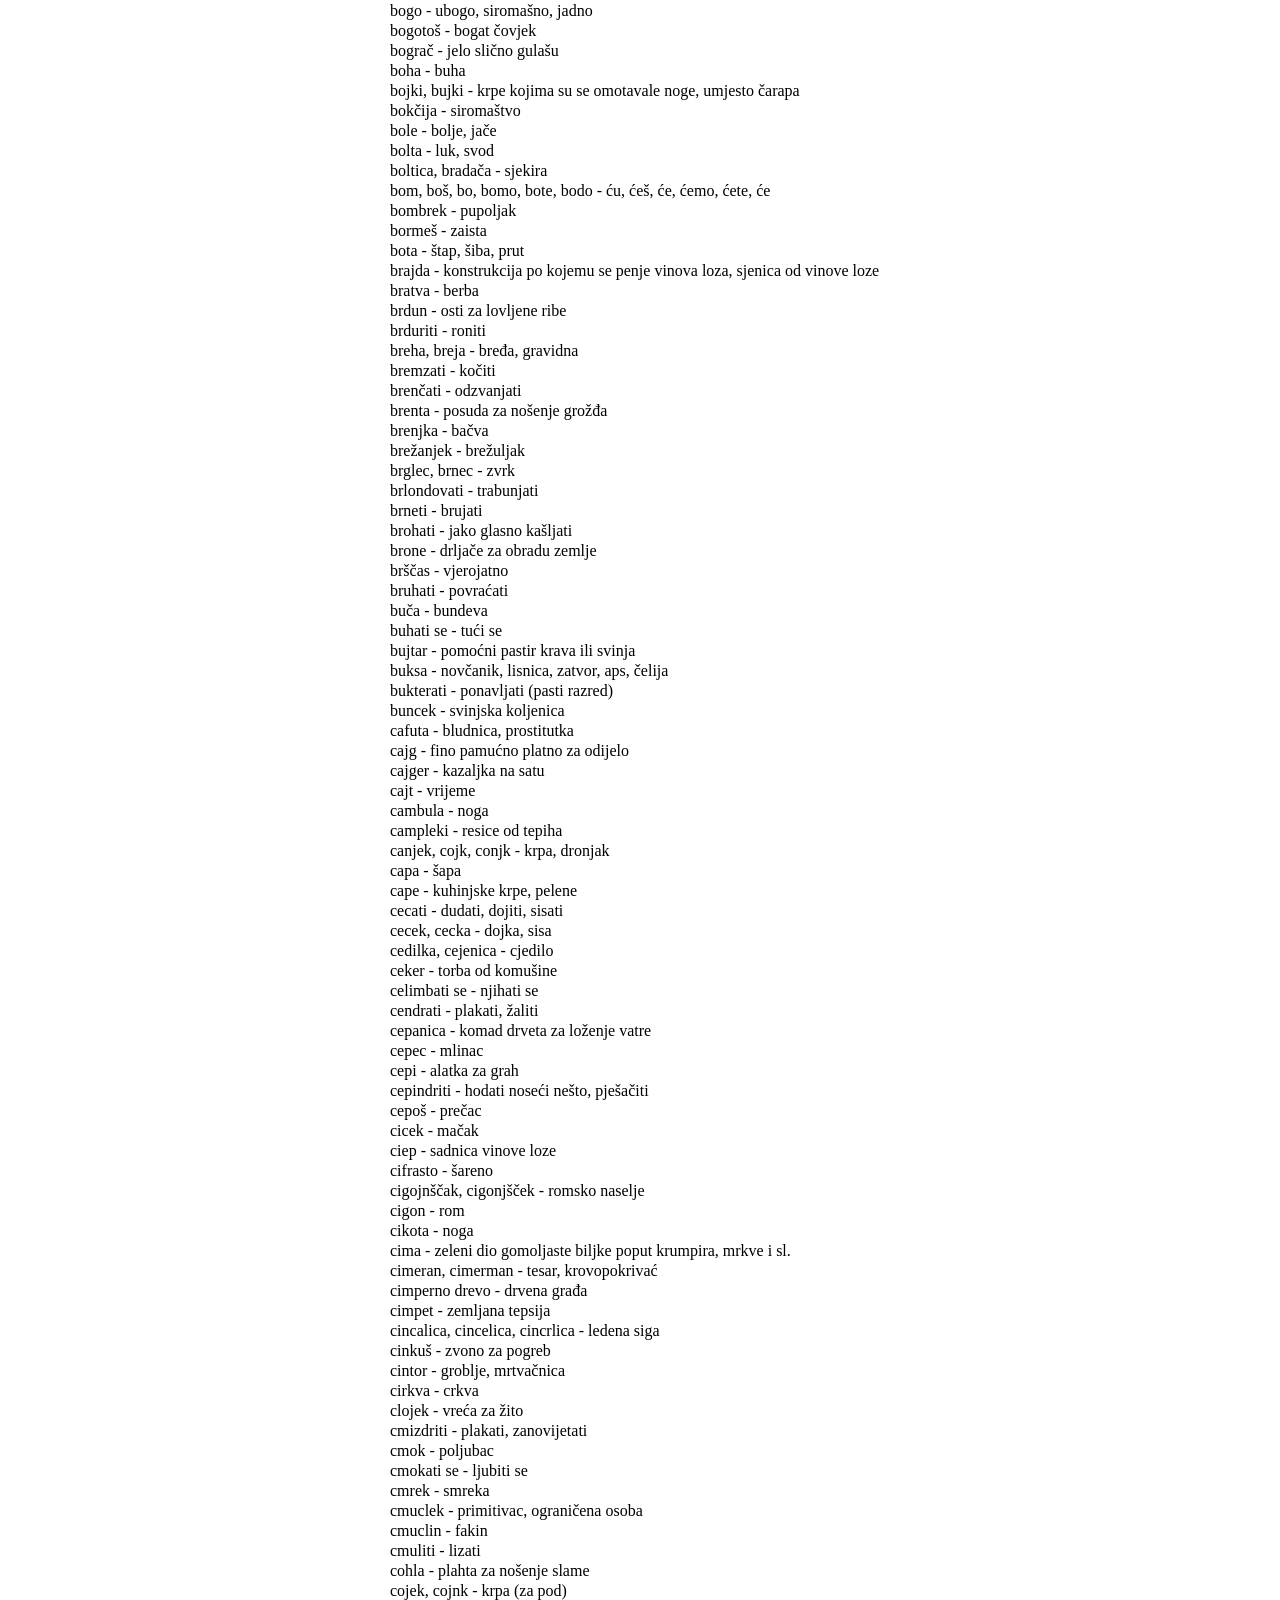
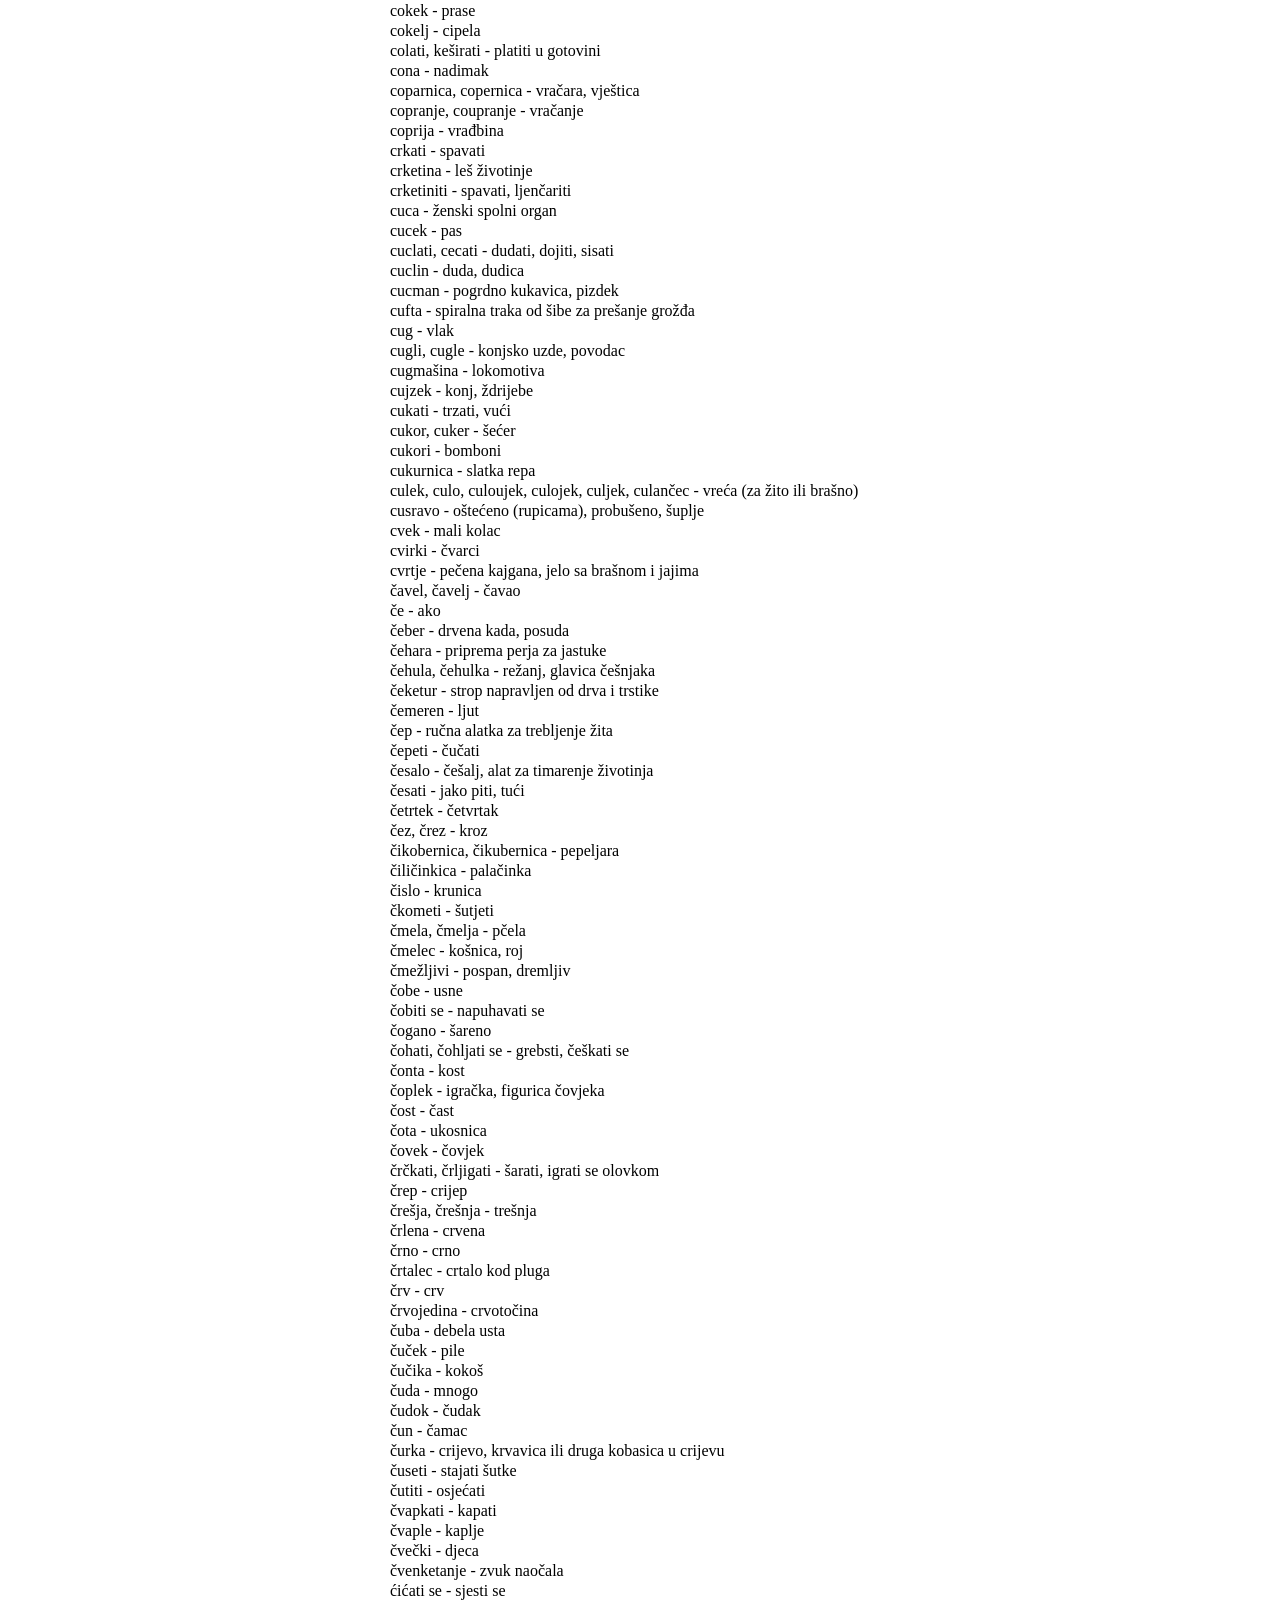
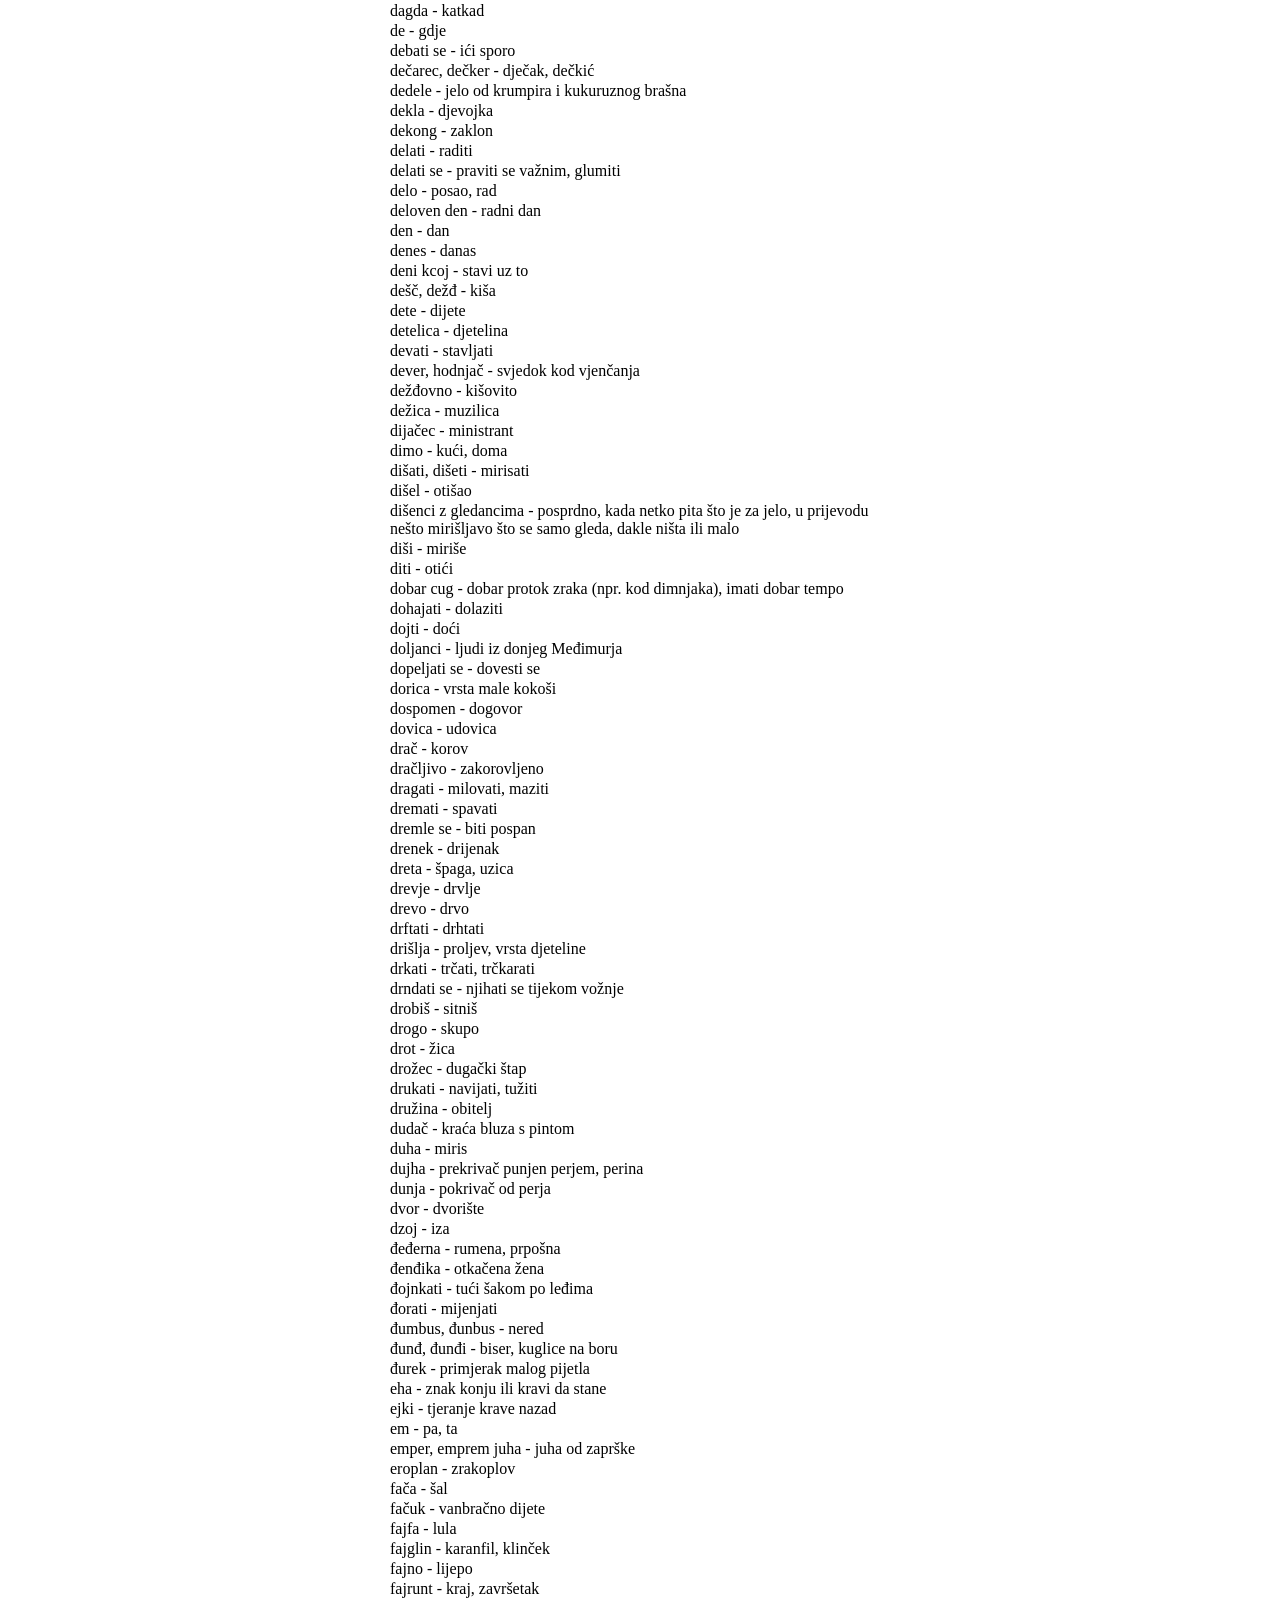
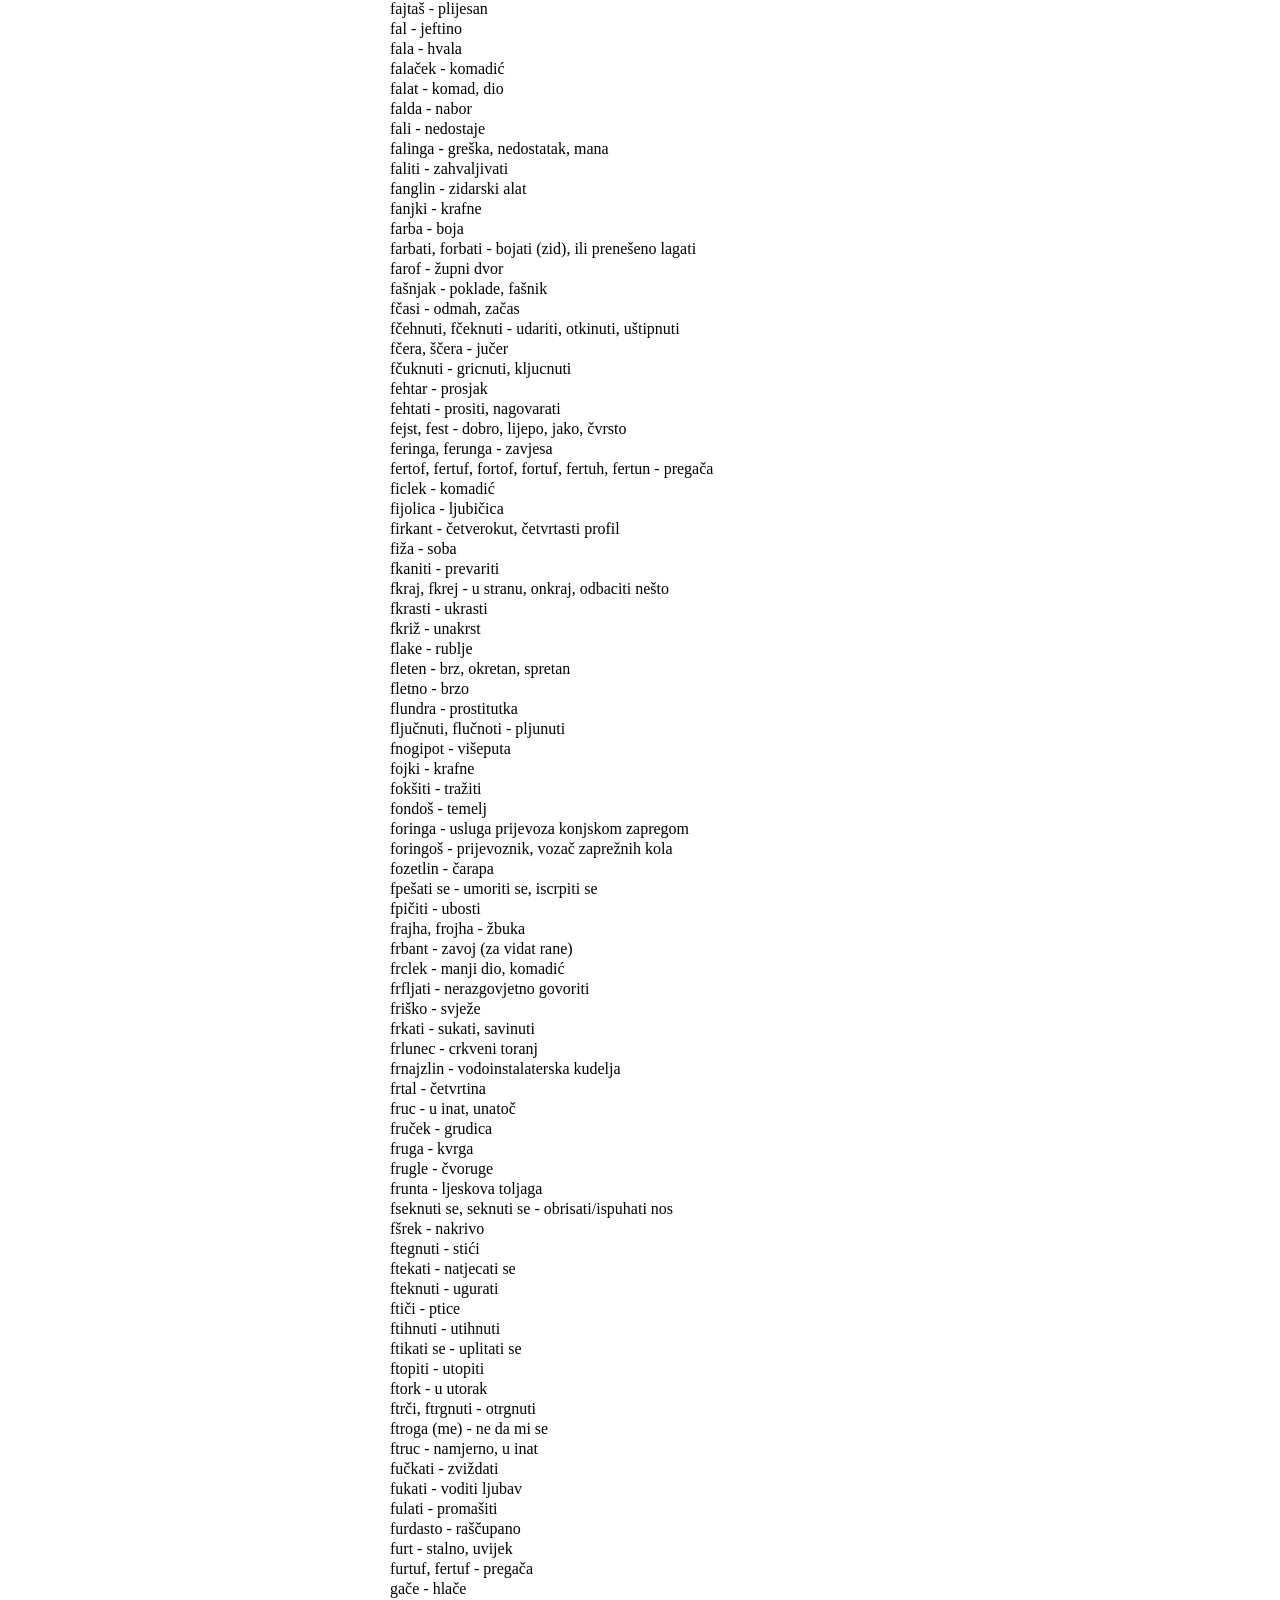
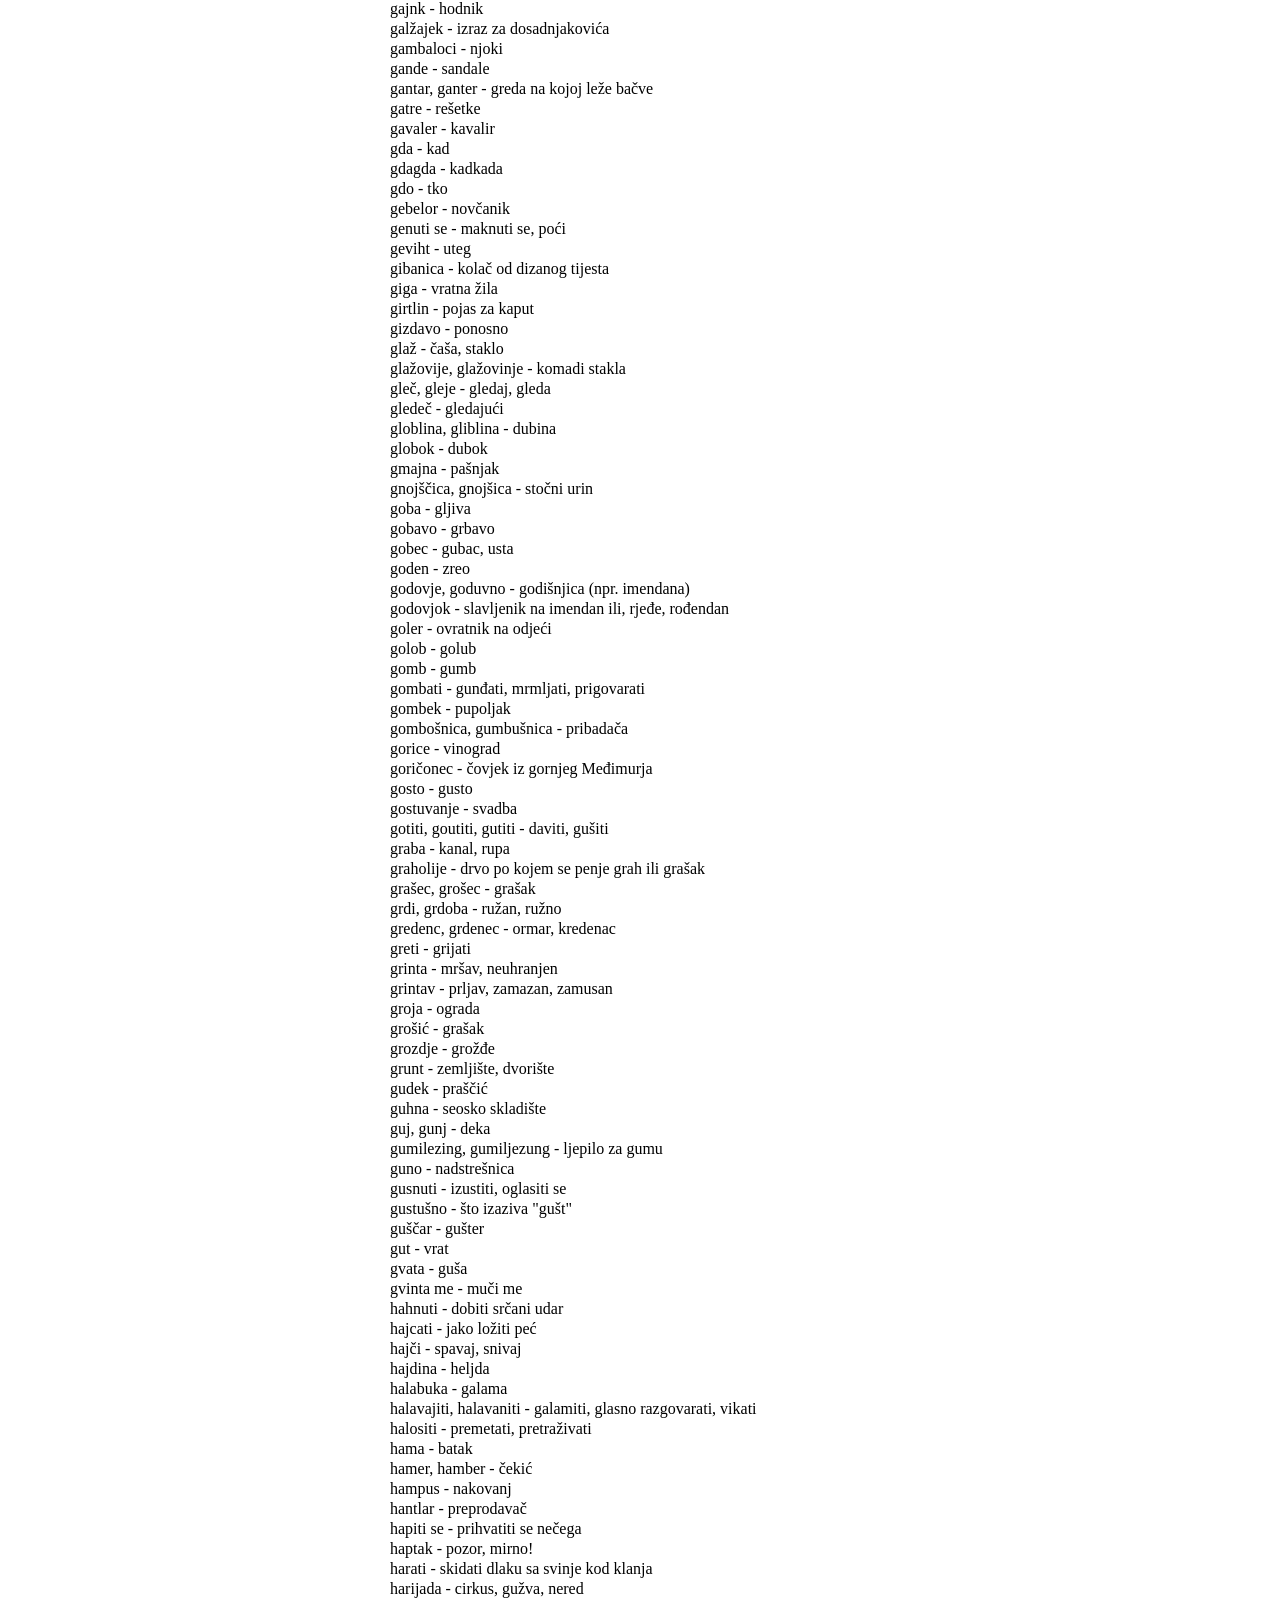
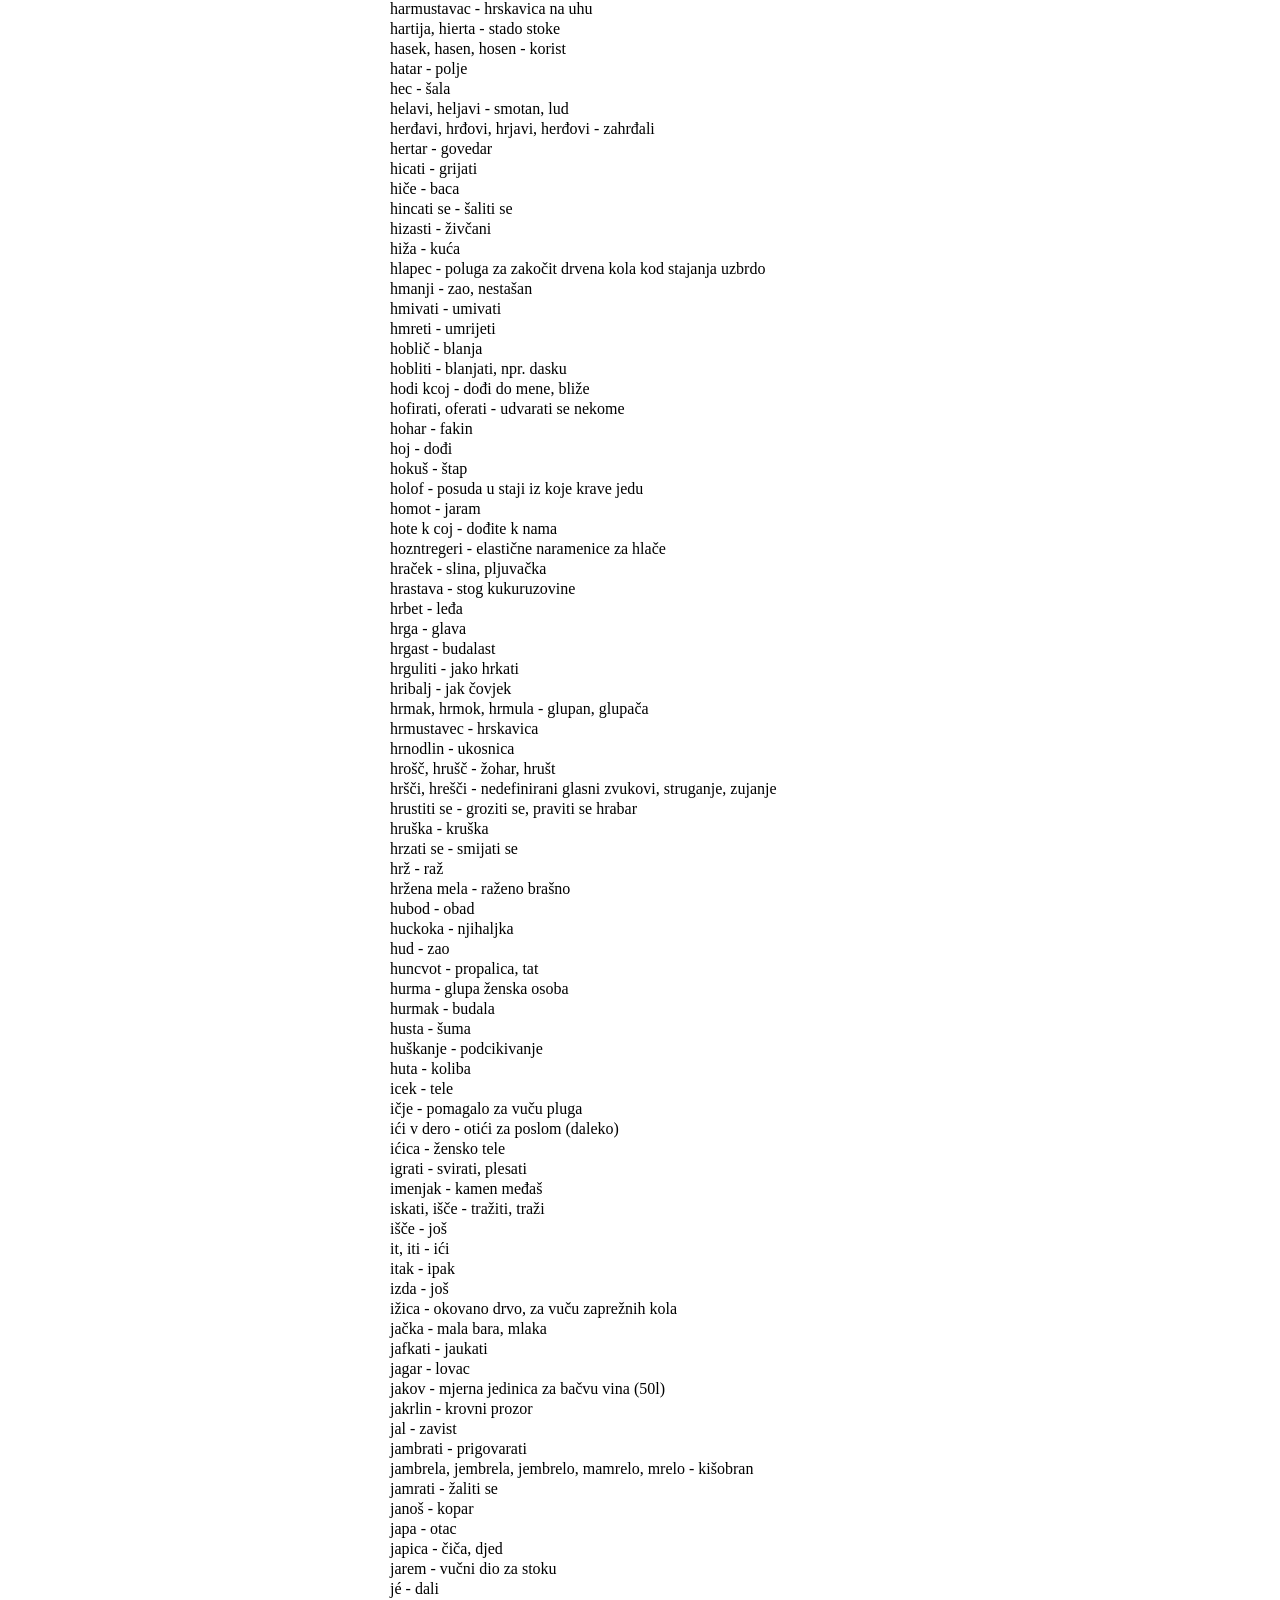
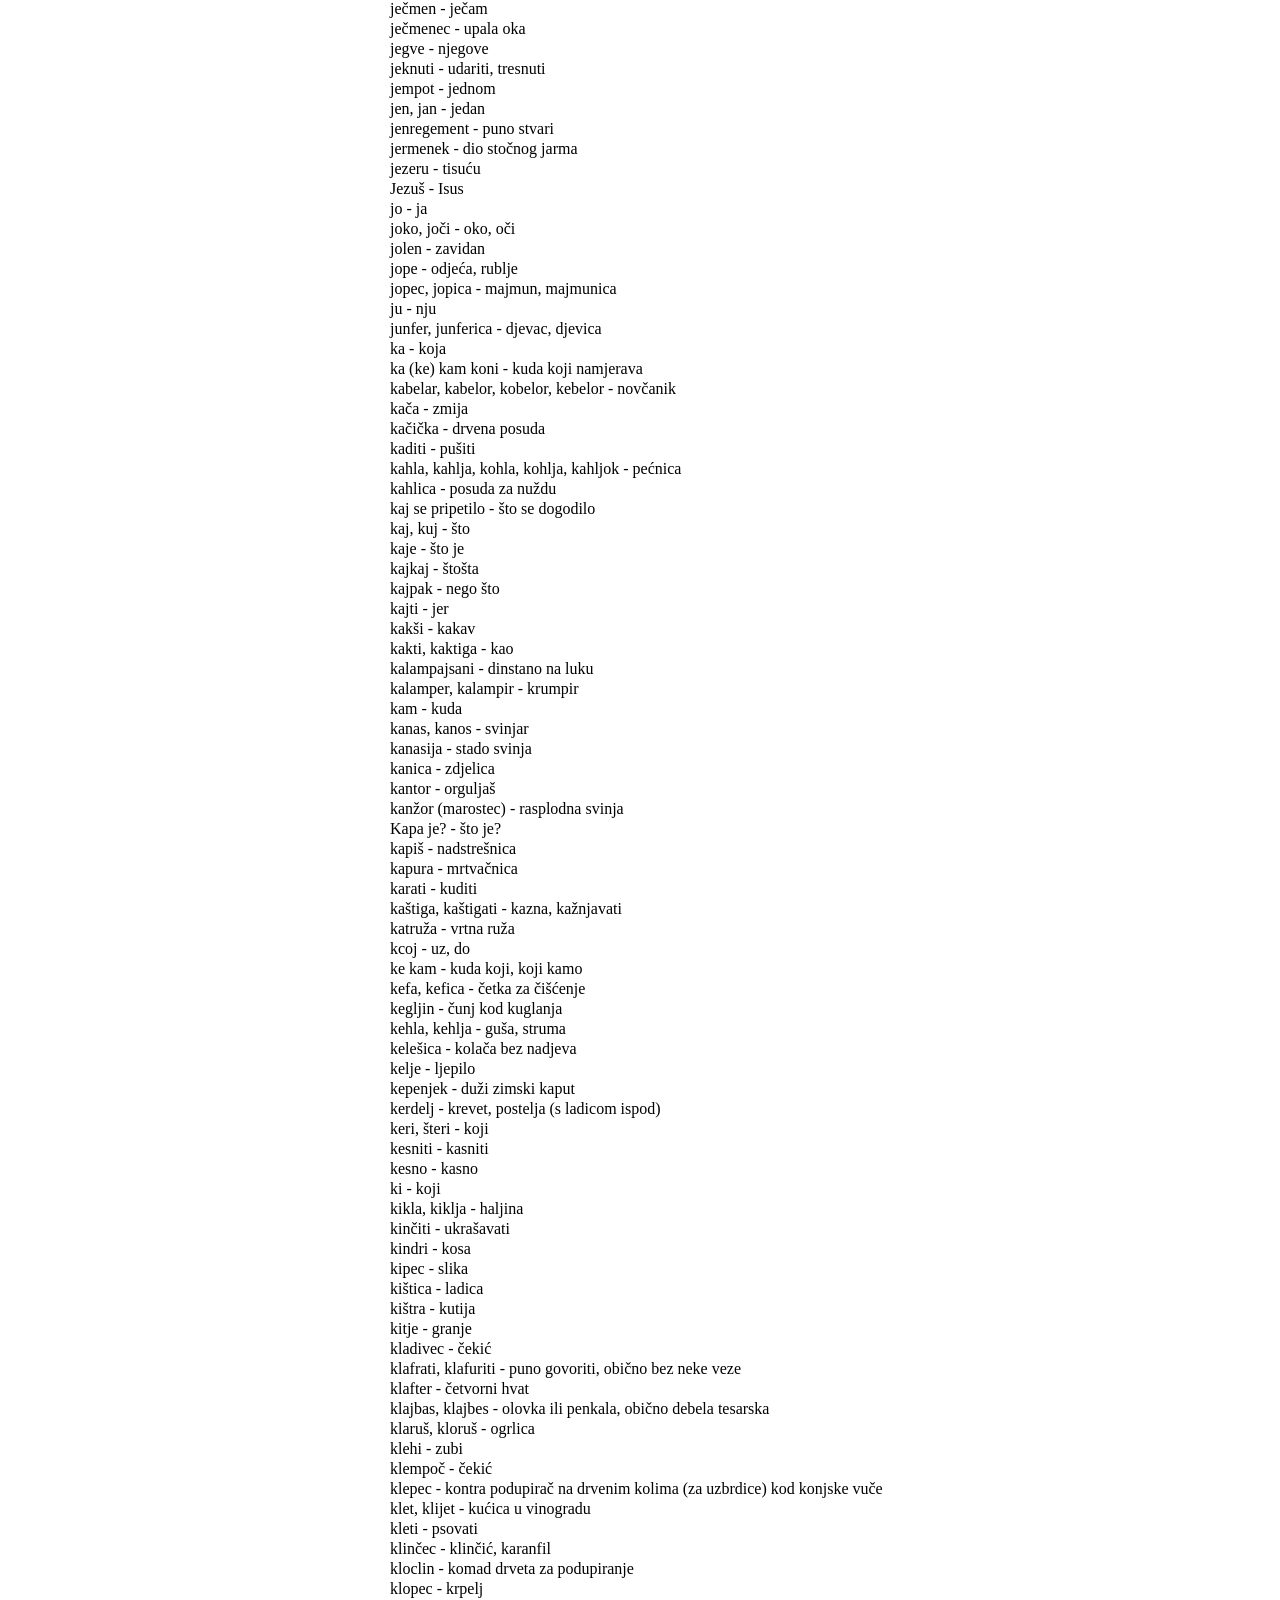
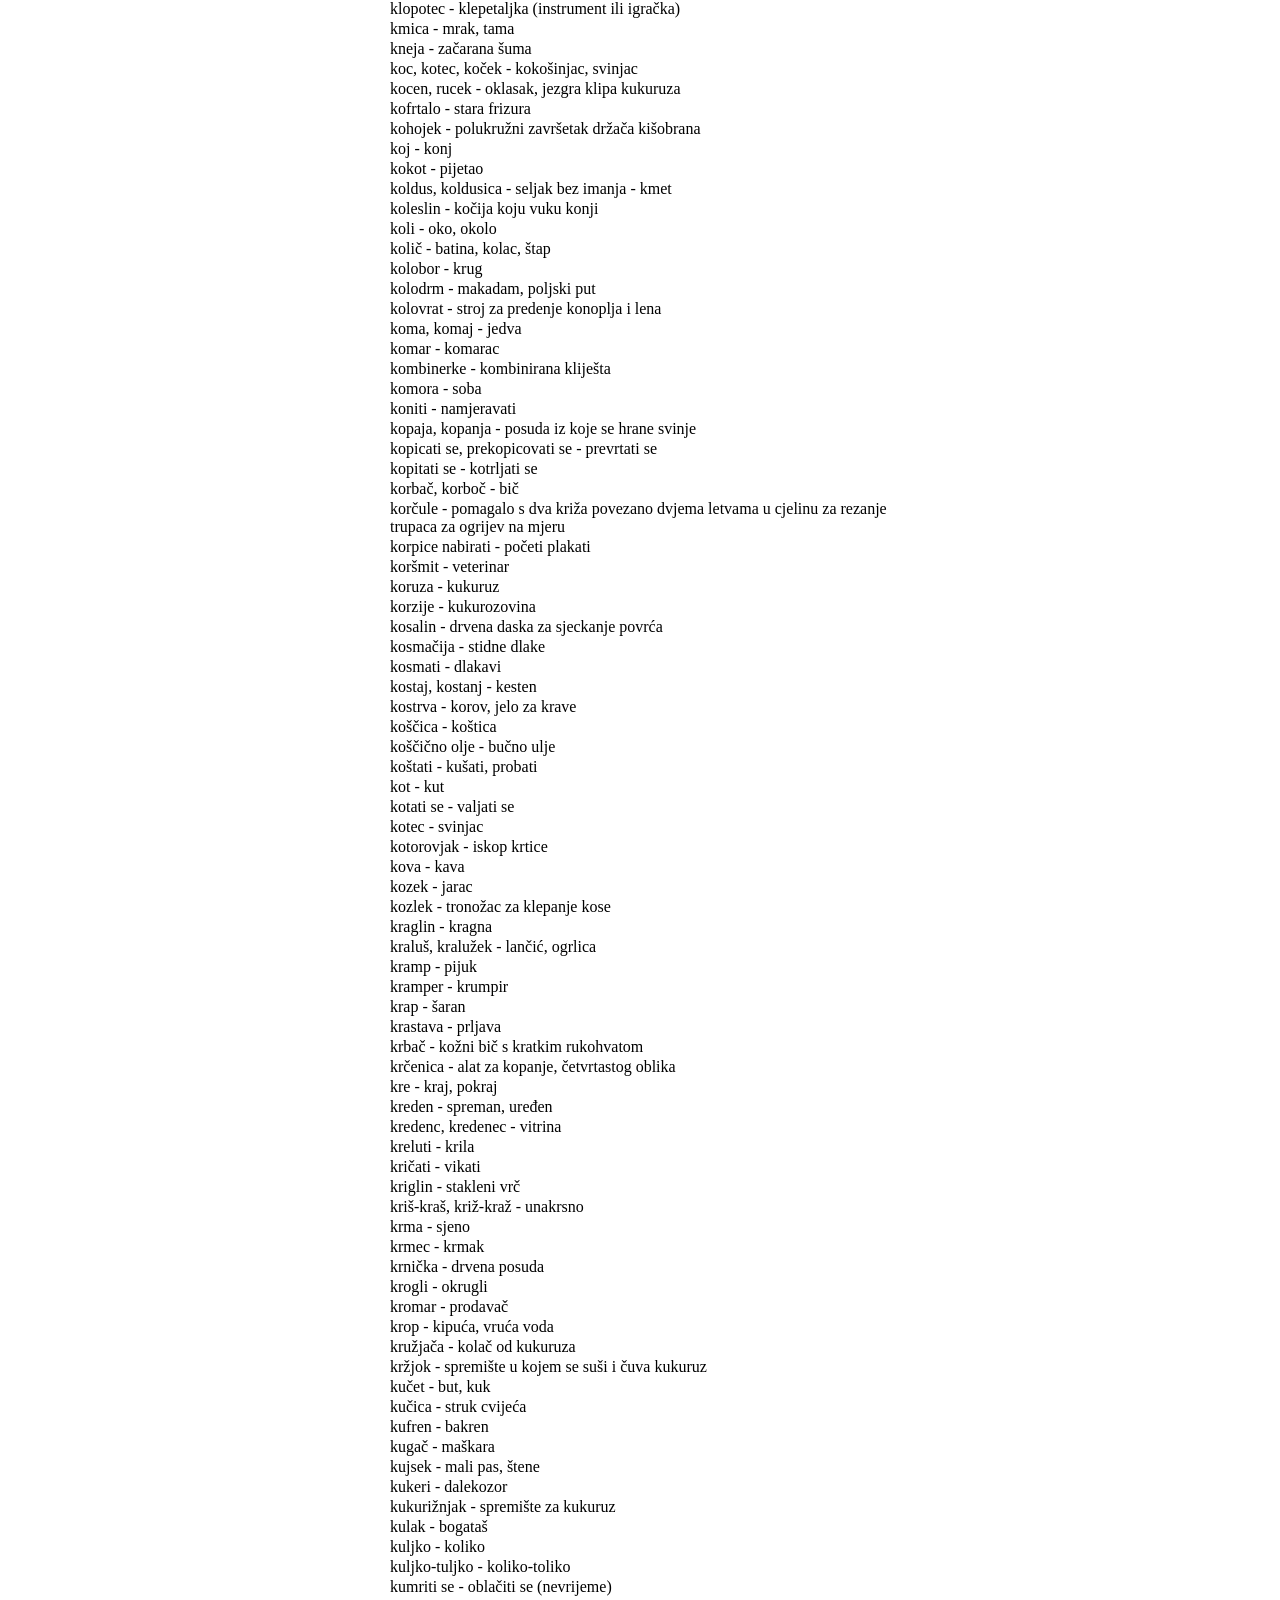
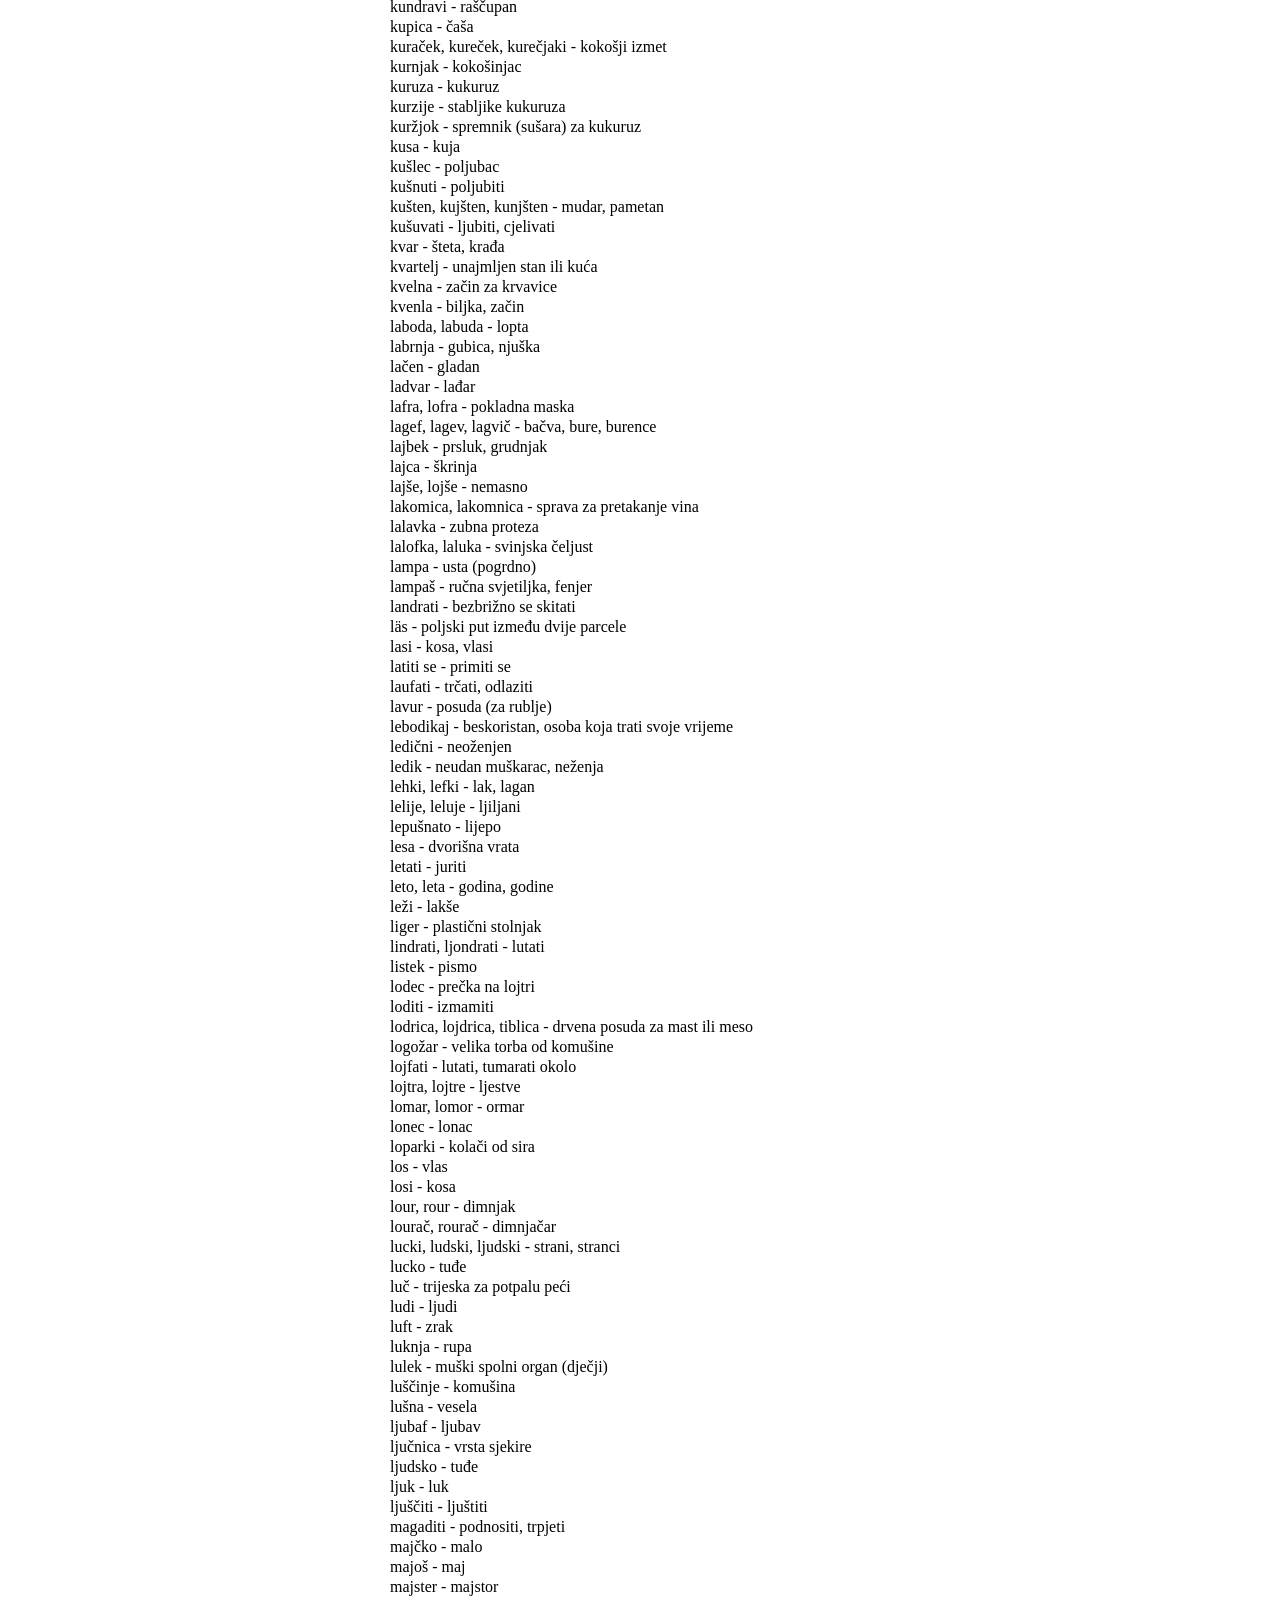
==== commit fed43e4a: "seo" ====
--- a/index.html
+++ b/index.html
@@ -5,63 +5,160 @@
     <meta charset="UTF-8">
     <meta http-equiv="X-UA-Compatible" content="IE=edge">
     <meta name="viewport" content="width=device-width, initial-scale=1.0">
-    <link rel="shortcut icon" href="favicon.ico?">
-    <title>Kajkavski rječnik s preko 1700 najčešćih riječi</title>
 
-    <script src="dictionary.js"></script>
-    <script src="app.js"></script>
+    <!-- Primary SEO -->
+    <title>Kajkavski rječnik - pretraži više od 1700 najčešćih riječi</title>
+    <meta name="description" content="Online kajkavski rječnik s brzim pretraživanjem više od 1700 najčešćih riječi.">
+    <meta name="keywords" content="kajkavski rječnik, kajkavština, kajkavske riječi, kajkavski prijevod, kajkavski online">
+    <meta name="author" content="Ivan Vnučec">
+    <meta name="robots" content="index, follow, max-image-preview:large, max-snippet:-1, max-video-preview:-1">
+    <meta name="googlebot" content="index, follow">
+    <link rel="canonical" href="https://ivanvnucec.github.io/kajkavski-rjecnik/">
+
+    <!-- Language / geo -->
+    <meta name="language" content="Croatian">
+    <meta name="geo.region" content="HR">
+    <meta name="geo.placename" content="Hrvatska">
+    <link rel="alternate" hreflang="hr" href="https://ivanvnucec.github.io/kajkavski-rjecnik/">
+    <link rel="alternate" hreflang="x-default" href="https://ivanvnucec.github.io/kajkavski-rjecnik/">
+
+    <!-- Open Graph -->
+    <meta property="og:type" content="website">
+    <meta property="og:locale" content="hr_HR">
+    <meta property="og:site_name" content="Kajkavski rječnik">
+    <meta property="og:title" content="Kajkavski rječnik - pretraži više od 1700 najčešćih riječi">
+    <meta property="og:description" content="Online kajkavski rječnik s brzim pretraživanjem više od 1700 najčešćih riječi.">
+    <meta property="og:url" content="https://ivanvnucec.github.io/kajkavski-rjecnik/">
+    <meta property="og:image" content="https://ivanvnucec.github.io/kajkavski-rjecnik/og-image.png">
+    <meta property="og:image:alt" content="Online kajkavski rječnik s brzim pretraživanjem više od 1700 najčešćih riječi">
+    <meta property="og:image:width" content="1200">
+    <meta property="og:image:height" content="630">
+
+    <!-- Twitter -->
+    <meta name="twitter:card" content="summary_large_image">
+    <meta name="twitter:title" content="Kajkavski rječnik - pretraži više od 1700 najčešćih riječi">
+    <meta name="twitter:description" content="Online kajkavski rječnik s brzim pretraživanjem više od 1700 najčešćih riječi.">
+    <meta name="twitter:image" content="https://ivanvnucec.github.io/kajkavski-rjecnik/og-image.png">
+
+    <!-- Icons -->
+    <link rel="shortcut icon" href="favicon.ico">
+    <link rel="icon" href="favicon.ico" sizes="any">
+    <link rel="apple-touch-icon" href="favicon.ico">
+    <meta name="theme-color" content="#4a0000">
+
+    <!-- Structured data -->
+    <script type="application/ld+json">
+    {
+        "@context": "https://schema.org",
+        "@graph": [
+        {
+            "@type": "WebSite",
+            "@id": "https://ivanvnucec.github.io/kajkavski-rjecnik/#website",
+            "url": "https://ivanvnucec.github.io/kajkavski-rjecnik/",
+            "name": "Kajkavski rječnik",
+            "inLanguage": "hr",
+            "description": "Online kajkavski rječnik s brzim pretraživanjem više od 1700 najčešćih riječi.",
+            "publisher": { "@id": "https://ivanvnucec.github.io/kajkavski-rjecnik/#person" },
+            "potentialAction": {
+            "@type": "SearchAction",
+            "target": {
+                "@type": "EntryPoint",
+                "urlTemplate": "https://ivanvnucec.github.io/kajkavski-rjecnik/?q={search_term_string}"
+            },
+            "query-input": "required name=search_term_string"
+            }
+        },
+        {
+            "@type": "DefinedTermSet",
+            "@id": "https://ivanvnucec.github.io/kajkavski-rjecnik/#dictionary",
+            "name": "Kajkavski rječnik",
+            "description": "Online kajkavski rječnik s brzim pretraživanjem više od 1700 najčešćih riječi.",
+            "inLanguage": "hr",
+            "numberOfItems": 1700,
+            "url": "https://ivanvnucec.github.io/kajkavski-rjecnik/"
+        },
+        {
+            "@type": "Person",
+            "@id": "https://ivanvnucec.github.io/kajkavski-rjecnik/#person",
+            "name": "Ivan Vnučec",
+            "url": "https://ivanvnucec.github.io/about/"
+        },
+        {
+            "@type": "WebPage",
+            "@id": "https://ivanvnucec.github.io/kajkavski-rjecnik/#webpage",
+            "url": "https://ivanvnucec.github.io/kajkavski-rjecnik/",
+            "name": "Kajkavski rječnik - pretraži više od 1700 najčešćih riječi",
+            "isPartOf": { "@id": "https://ivanvnucec.github.io/kajkavski-rjecnik/#website" },
+            "about": { "@id": "https://ivanvnucec.github.io/kajkavski-rjecnik/#dictionary" },
+            "inLanguage": "hr",
+            "author": { "@id": "https://ivanvnucec.github.io/kajkavski-rjecnik/#person" }
+        }
+        ]
+    }
+    </script>
+
+    <style>
+        body {
+            padding: 0 8px;
+        }
+
+        li {
+            margin: 2px 0;
+        }
+
+        mark {
+            background-color: rgba(190, 150, 0, 0.3);
+            color: unset;
+        }
+
+        .center {
+            display: flex;
+            justify-content: center;
+            margin: 0 auto;
+        }
+    </style>
 </head>
 
-<style>
-    body {
-        padding: 0 8px;
-    }
-
-    li {
-        margin: 2px 0;
-    }
-
-    mark {
-        background-color: rgba(190, 150, 0, 0.3);
-        color: unset;
-    }
-
-    .center {
-        display: flex;
-        justify-content: center;
-        margin: 0 auto;
-    }
-</style>
-
 <body onload="searchAndDisplay();">
-    <div class="center" style="margin-bottom: 30px;">
+    <header class="center" style="margin-bottom: 30px;">
         <div>
             <h1 style="margin-bottom: 10px;">Kajkavski rječnik</h1>
-            <div style="margin-bottom: 10px; font-size: 12pt;">Pretraži kajkavski rječnik s više od 1700 najčešćih riječi.</div>
+            <p style="margin-bottom: 10px; font-size: 12pt;">Pretraži više od 1700 najčešćih kajkavskih riječi.</p>
             <div style="margin-bottom: 30px; font-size: 9pt;">Autor: <a href="https://ivanvnucec.github.io/about/">Ivan Vnučec</a>, <a title="Statistika" href="https://librecounter.org/referer/show" target="_blank"><img src="https://librecounter.org/counter.svg" referrerpolicy="unsafe-url" alt="librecounter" style="height: 1em" loading="lazy"/></a></div>
         </div>
-    </div>
+    </header>
 
-    <div class="center" style="margin-bottom: 30px;">
-        <div>
-            <form onsubmit="searchAndDisplay(); return false;">
-                <label for="search" style="font-weight: bold;">Iskaj:</label>
-                <input type="text" id="search" autofocus="" autocomplete="off">
-                <button type="button" id="clearBtn" onclick="onClear()">Zbriši</button>
-            </form>
+    <main>
+        <div class="center" style="margin-bottom: 30px;">
+            <div>
+                <form role="search" aria-label="Pretraži kajkavski rječnik" onsubmit="searchAndDisplay(); return false;">
+                    <label for="search" style="font-weight: bold;">Iskaj:</label>
+                    <input type="search" id="search" name="q" autofocus="" autocomplete="off" enterkeyhint="search" spellcheck="false" aria-describedby="search-hint">
+                    <button type="button" id="clearBtn" onclick="onClear()">Zbriši</button>
+                </form>
 
-            <div style="margin: 3px 0 8px 0; font-size: 10pt;">Režultatof: <span id="number-of-items"></span></div>
+                <p id="search-hint" style="margin: 3px 0 8px 0; font-size: 10pt;">Režultatof: <span id="number-of-items"></span></p>
+            </div>
         </div>
-    </div>
 
-    <div class="center" style="max-width: 500px; justify-content: left;">
-        <ul id="list" style="list-style-type: none; padding: 0;"></ul>
-    </div>
+        <div class="center" style="max-width: 500px; justify-content: left;">
+            <ul id="list" style="list-style-type: none; padding: 0;"></ul>
+        </div>
+    </main>
 
+    <script src="dictionary.js" ></script>
+    <script src="app.js" ></script>
     <script>
         // register event listener on search input
         const searchInput = document.getElementById('search');
         searchInput.addEventListener('input', searchAndDisplay);
+
+        // prefill search param
+        const params = new URLSearchParams(location.search);
+        const q = params.get('q');
+        if (q) {
+            searchInput.value = q;
+        }
     </script>
 </body>
 
